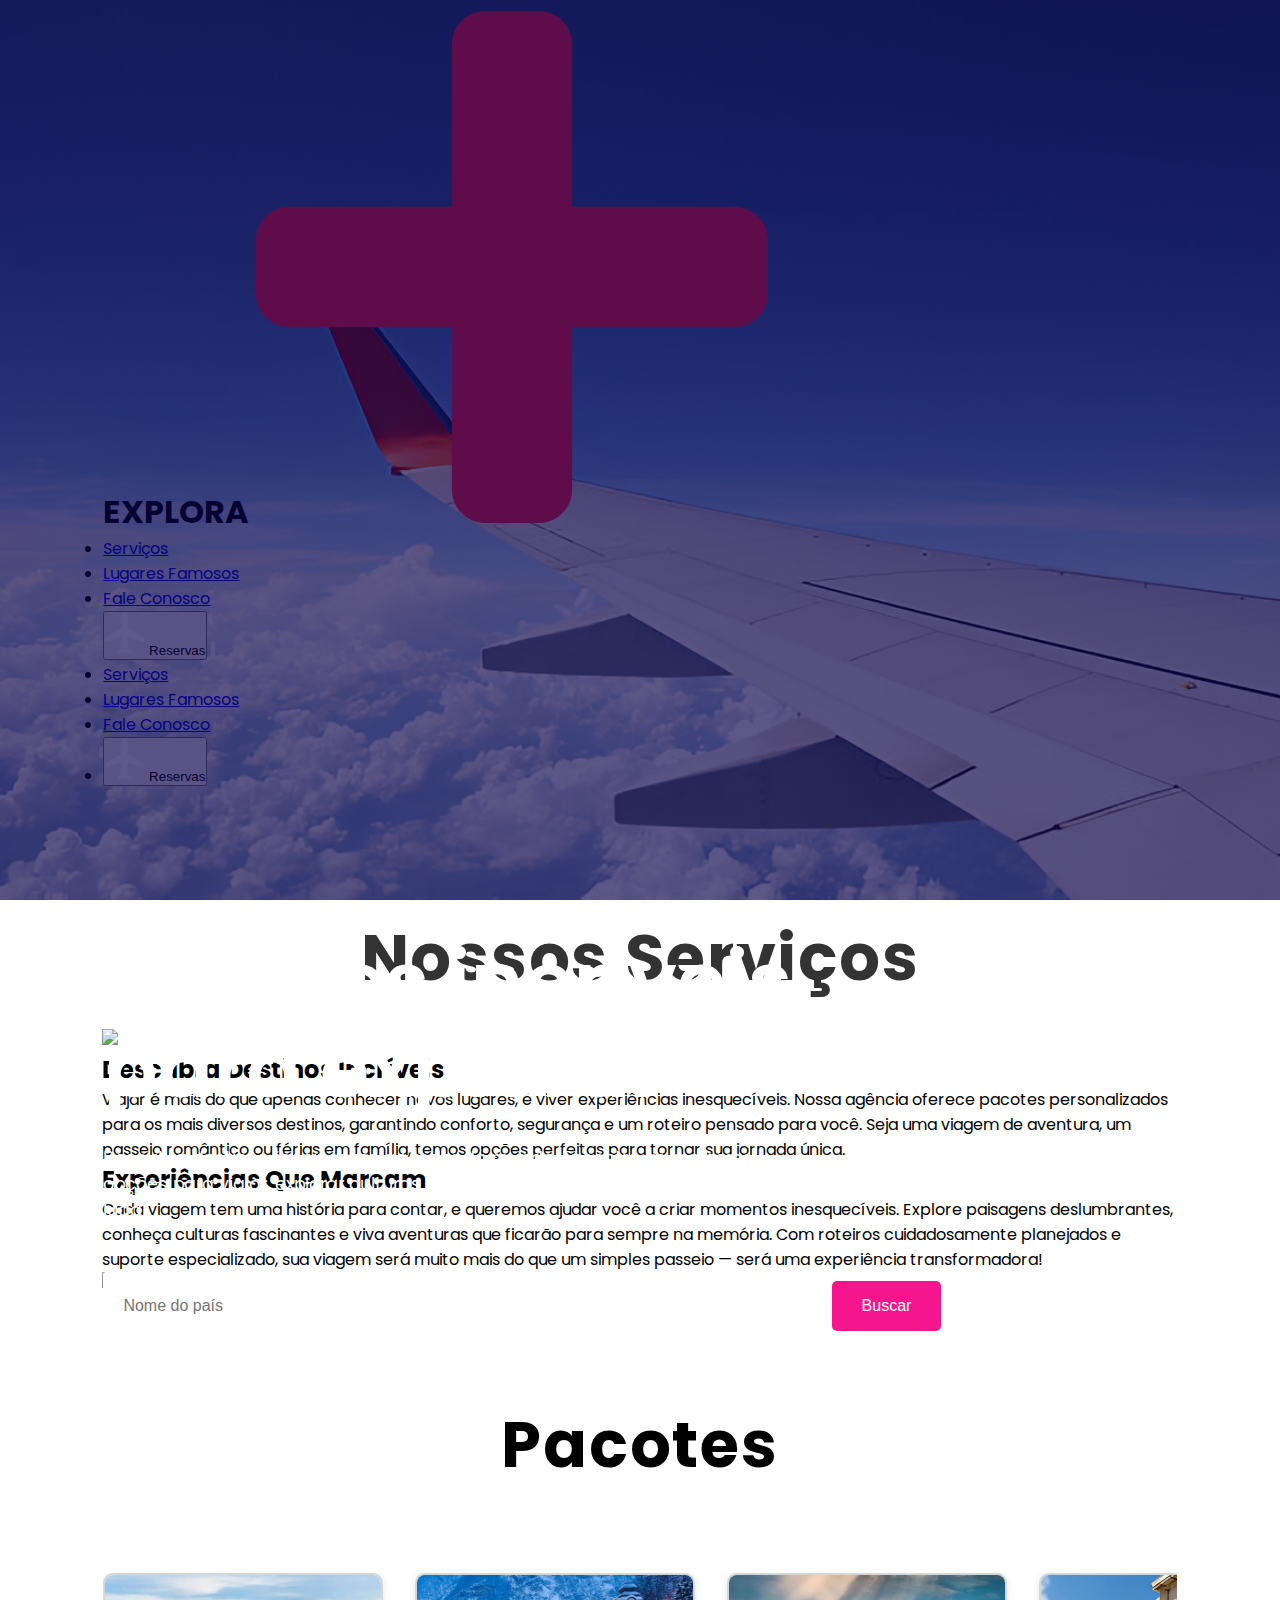
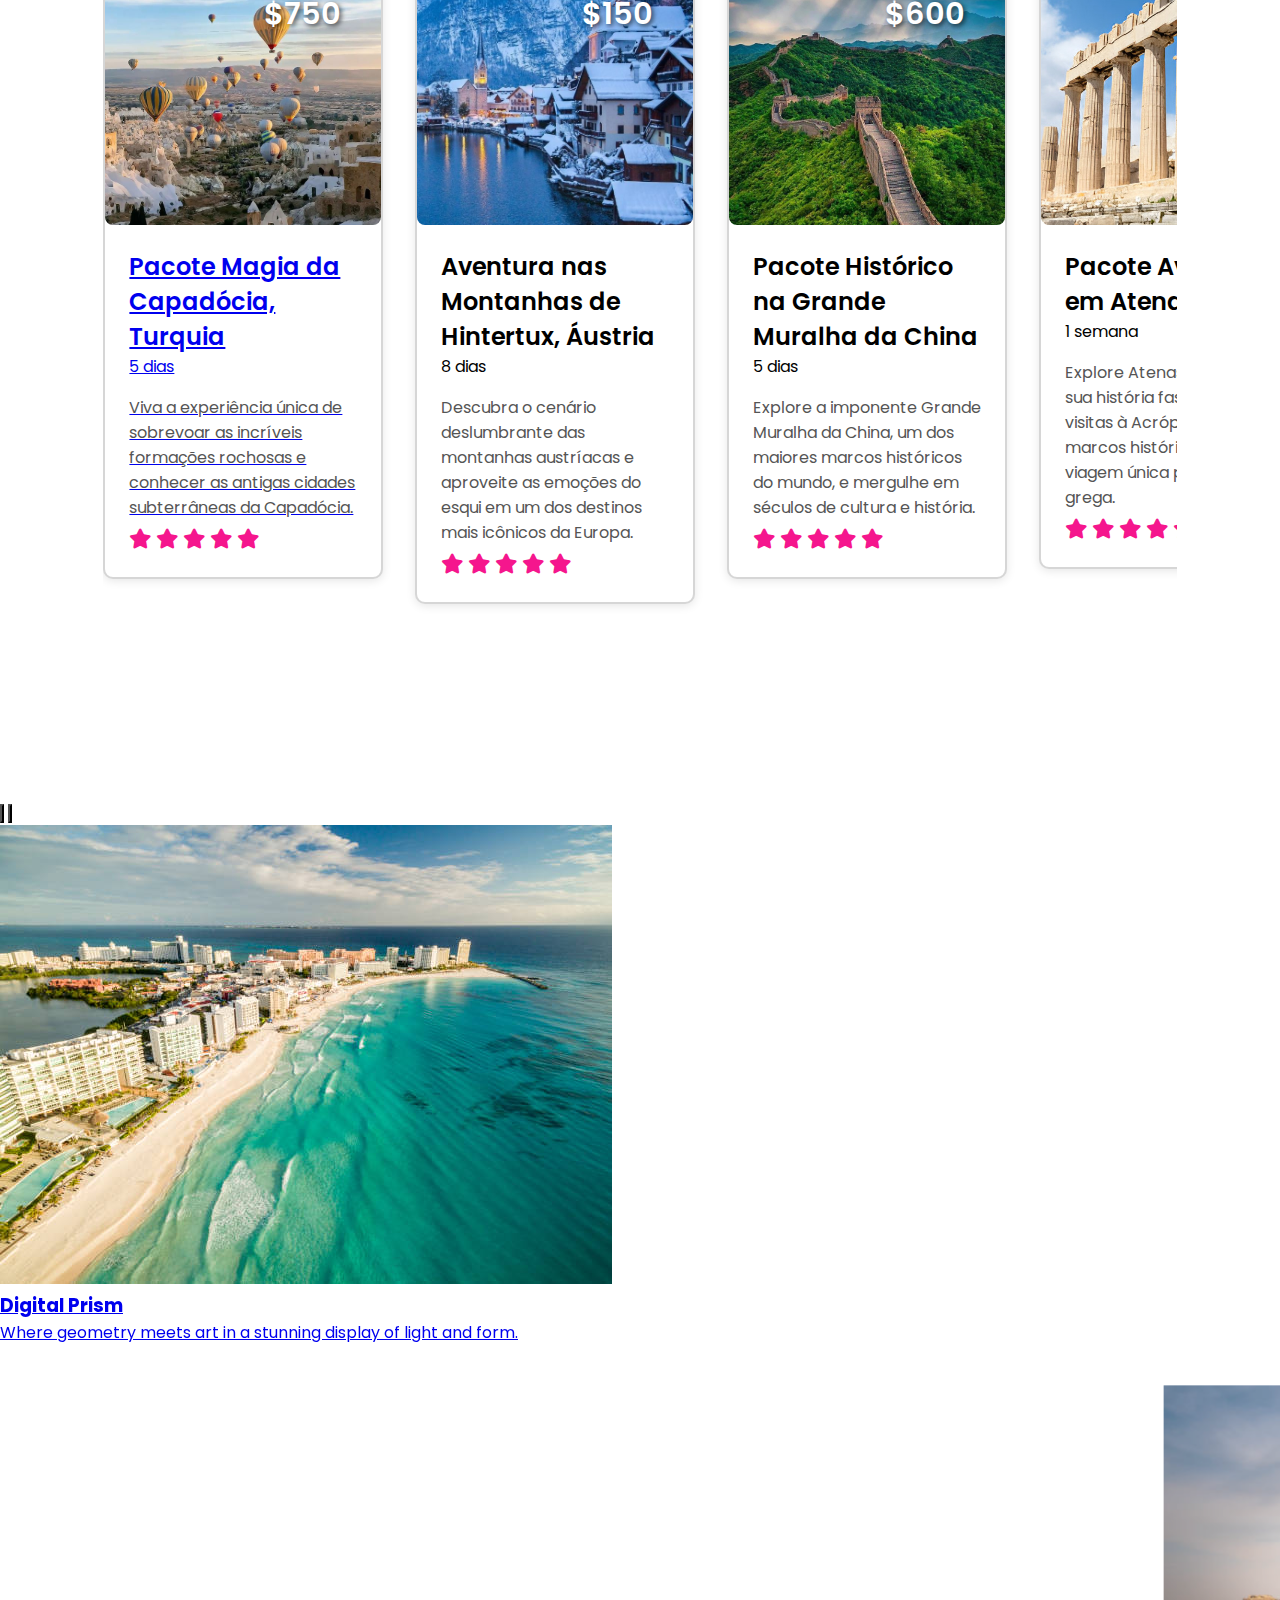
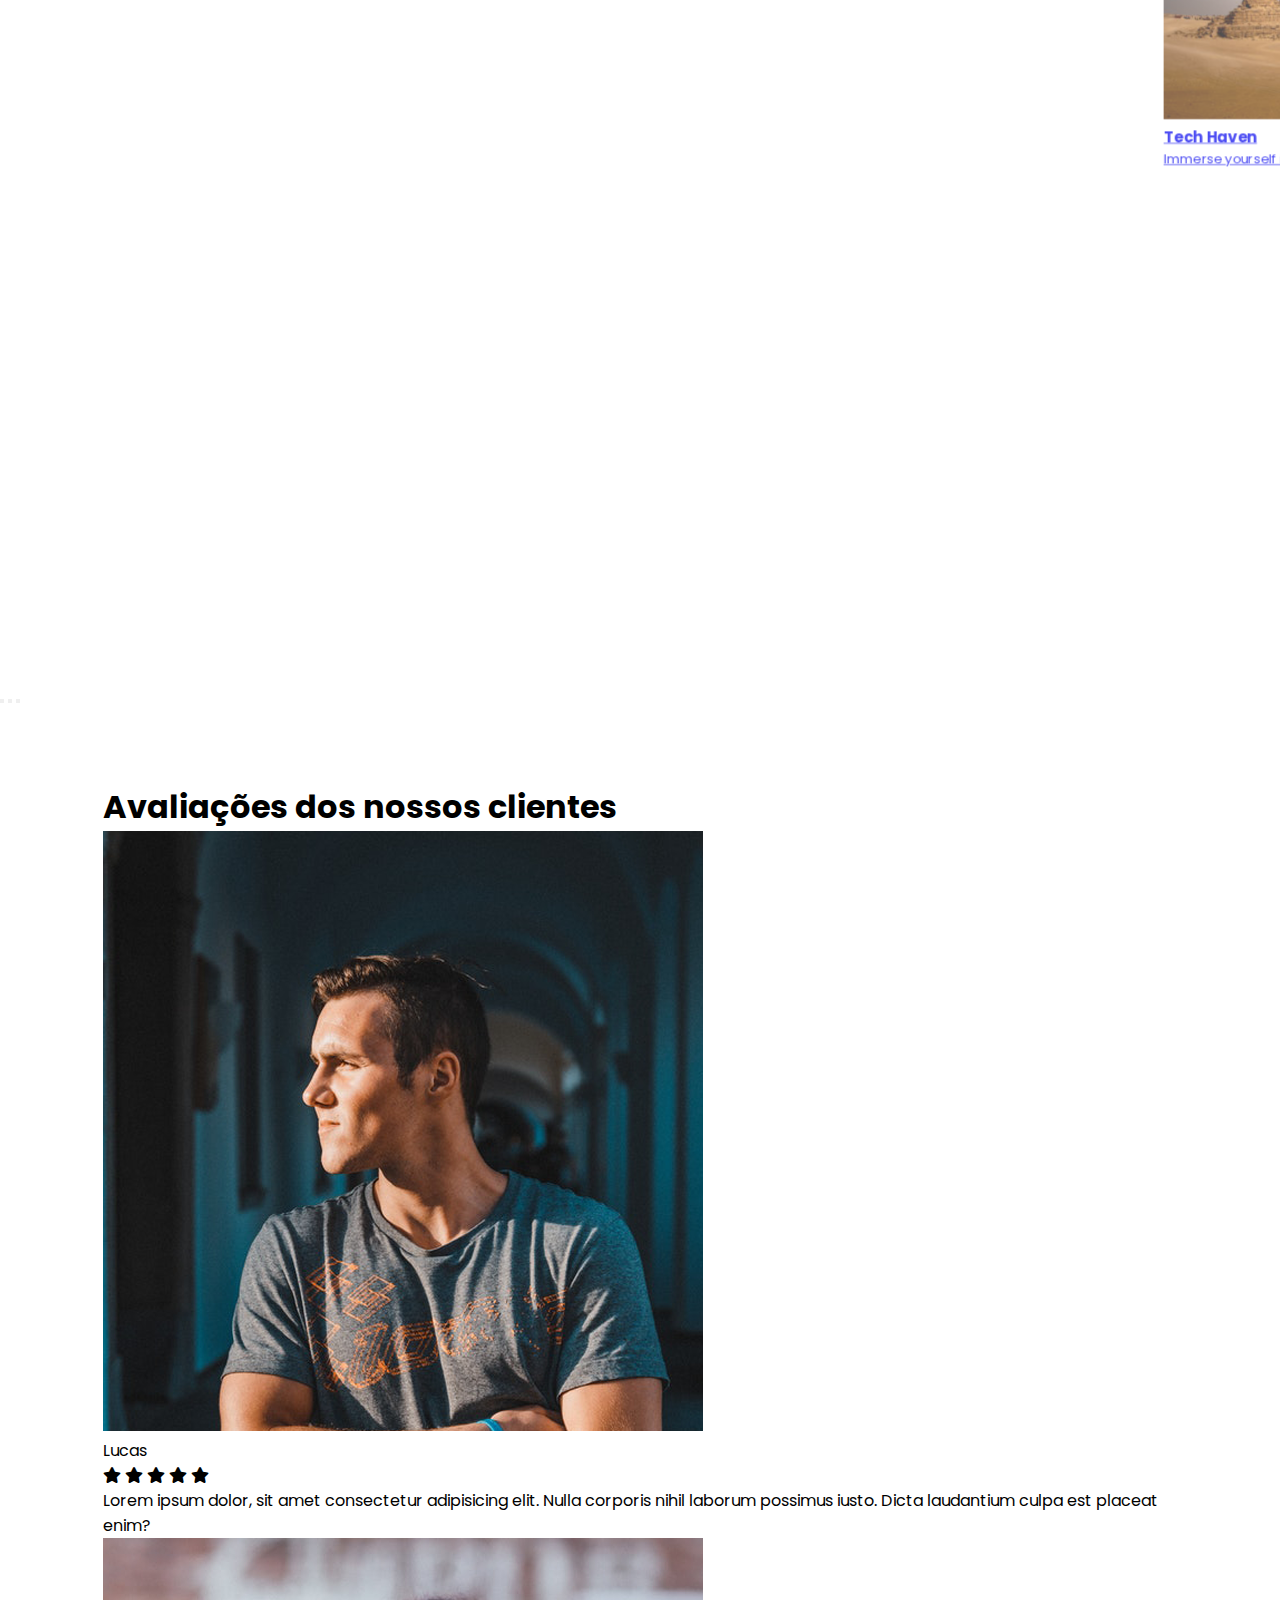
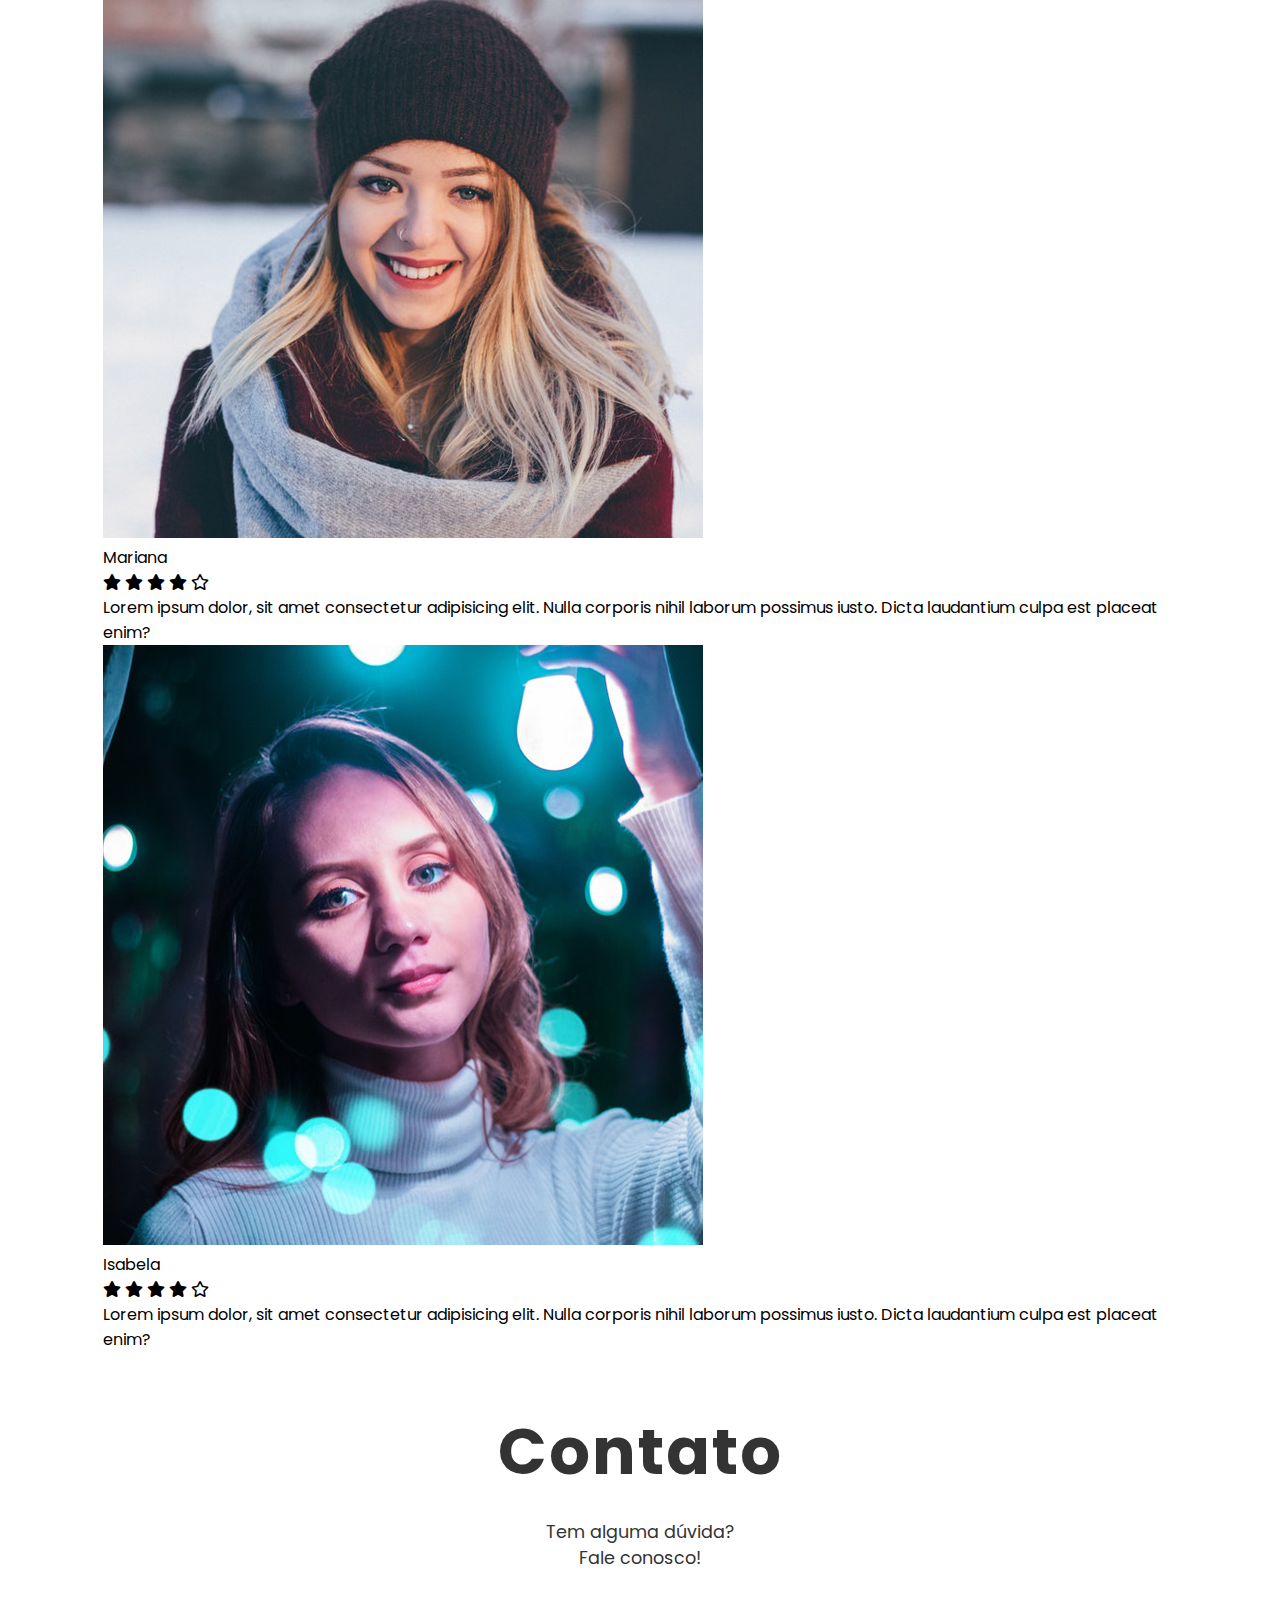
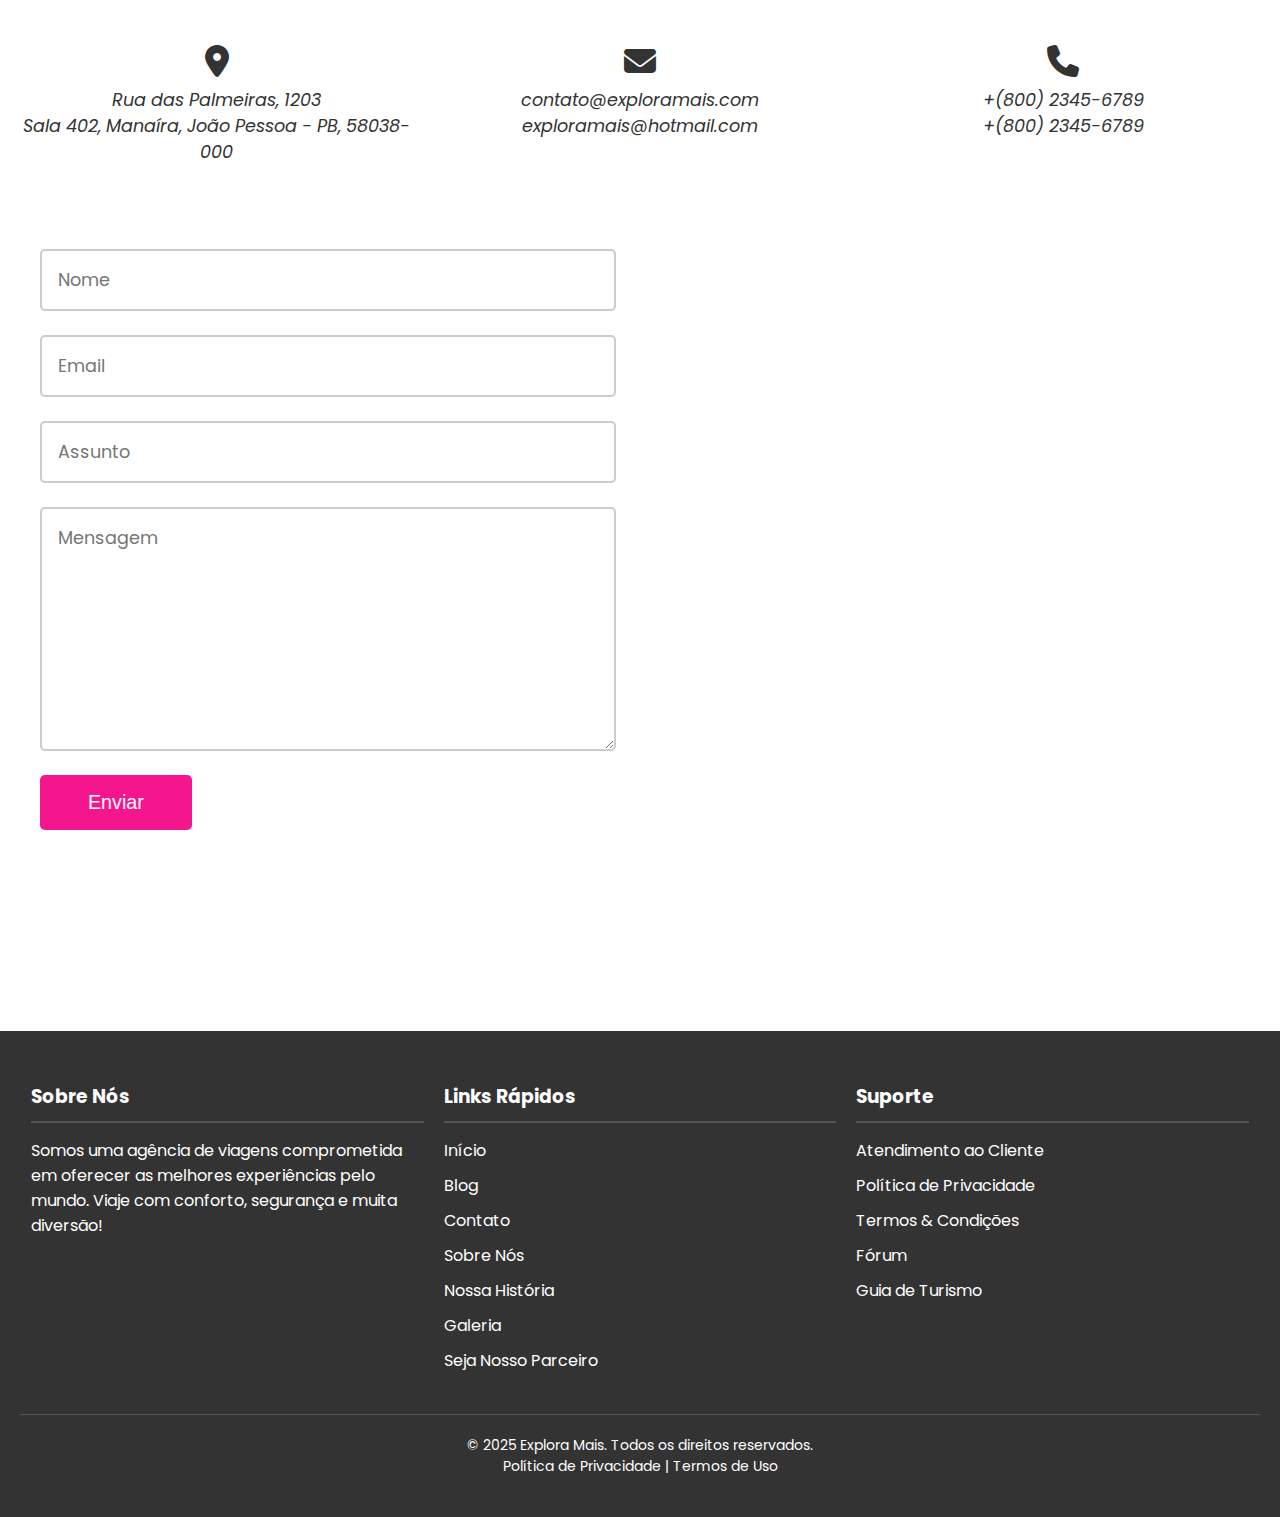
==== index.html @ 1af14305 "refactor carousel gradient overlays for improved visual consistency" ====
<!DOCTYPE html>
<html lang="en">

<head>
    <meta charset="UTF-8">
    <meta name="viewport" content="width=device-width, initial-scale=1.0">
    <title>Explora Mais - Transforme Sonhos em Viagens</title>
    <link rel="stylesheet" href="css/styles.css">
    <link rel="preconnect" href="https://fonts.googleapis.com">
    <link rel="preconnect" href="https://fonts.gstatic.com" crossorigin>
    <link href="https://fonts.googleapis.com/css2?family=Poppins:ital,wght@0,100;0,200;0,300;0,400;0,500;0,600;0,700;0,800;0,900;1,100;1,200;1,300;1,400;1,500;1,600;1,700;1,800;1,900&display=swap" rel="stylesheet">
    <link rel="stylesheet" href="https://cdnjs.cloudflare.com/ajax/libs/font-awesome/6.7.2/css/all.min.css" integrity="sha512-Evv84Mr4kqVGRNSgIGL/F/aIDqQb7xQ2vcrdIwxfjThSH8CSR7PBEakCr51Ck+w+/U6swU2Im1vVX0SVk9ABhg==" crossorigin="anonymous" referrerpolicy="no-referrer" />
    <!-- fiveicon -->
    <link rel="icon" type="image/png" href="img/fiveicon.png">

    <!-- tailwind -->
    <script src="https://cdn.tailwindcss.com"></script>
    <link rel="stylesheet" href="https://use.fontawesome.com/releases/v5.5.0/css/all.css">

</head>

<body class="font-[Poppins] bg-white">
    <header class="hero">
        <div class="container">
            <div class="hero__overlay"></div>
            <nav class="flex justify-between items-center py-6 px-4 md:px-8 relative z-50">
                <!-- Logo -->
                <h1 class="flex items-center gap-2.5 text-white text-xl sm:text-2xl md:text-3xl lg:text-[3rem] w-[180px] cursor-pointer font-poppins">
                    <span class="tracking-[0.2em]">EXPLORA</span>
                    <img src="img/add.png" alt="" class="h-[25px] sm:h-[28px] md:h-[30px]">
                </h1>




                <!-- Menu Desktop -->
                <ul class="hidden md:flex items-center pr-[60px] space-x-[40px]">
                    <li>
                        <a href="#services" class="text-gray-300 hover:text-white transition-colors relative nav-link">
                            Serviços
                        </a>
                    </li>
                    <li>
                        <a href="#places" class="text-gray-300 hover:text-white transition-colors relative nav-link">
                            Lugares Famosos
                        </a>
                    </li>
                    <li>
                        <a href="#contatos" class="text-gray-300 hover:text-white transition-colors relative nav-link">
                            Fale Conosco
                        </a>
                    </li>
                </ul>

                <!-- Botão Reserva Desktop -->
                <button class="hidden md:flex items-center bg-pink-600 text-white px-4 py-2 rounded hover:bg-pink-700 transition-colors">
                    <img src="img/icon.png" alt="" class="h-5 mr-2"> Reservas
                </button>

                <!-- Hamburger Menu Mobile -->
                <button id="menuBtn" class="md:hidden text-white">
                    <svg class="w-8 h-8" fill="none" stroke="currentColor" viewBox="0 0 24 24">
                        <path stroke-linecap="round" stroke-linejoin="round" stroke-width="2" d="M4 6h16M4 12h16M4 18h16" />
                    </svg>
                </button>

                <div id="mobileMenu" class="hidden absolute top-full left-0 w-full bg-gray-900/80 backdrop-blur-lg md:hidden">
                    <ul class="flex flex-col items-center py-8 space-y-8">
                        <li>
                            <a href="#services" class="text-gray-300 hover:text-white text-xl px-4 py-3 transition-colors">
                                Serviços
                            </a>
                        </li>
                        <li>
                            <a href="#places" class="text-gray-300 hover:text-white text-xl px-4 py-3 transition-colors">
                                Lugares Famosos
                            </a>
                        </li>
                        <li>
                            <a href="#contatos" class="text-gray-300 hover:text-white text-xl px-4 py-3 transition-colors">
                                Fale Conosco
                            </a>
                        </li>
                        <li>
                            <button class="flex items-center bg-pink-600 text-white px-6 py-3 rounded-lg hover:bg-pink-700 transition-colors">
                                <img src="img/icon.png" alt="" class="h-6 mr-3"> Reservas
                            </button>
                        </li>
                    </ul>
                </div>
            </nav>

            <style>
                .nav-link::after {
                    content: "";
                    position: absolute;
                    background-color: #f5168d;
                    height: 3px;
                    width: 0;
                    left: 0;
                    bottom: -10px;
                    transition: 0.4s ease-in-out;
                }

                .nav-link:hover::after {
                    width: 100%;
                }
            </style>


            <script>
                const menuBtn = document.getElementById('menuBtn');
                const mobileMenu = document.getElementById('mobileMenu');

                menuBtn.addEventListener('click', () => {
                    mobileMenu.classList.toggle('hidden');
                });

                // Fechar menu ao clicar fora
                document.addEventListener('click', (e) => {
                    if (!menuBtn.contains(e.target) && !mobileMenu.contains(e.target)) {
                        mobileMenu.classList.add('hidden');
                    }
                });

                // Fechar menu ao clicar em um link
                mobileMenu.querySelectorAll('a').forEach(link => {
                    link.addEventListener('click', () => {
                        mobileMenu.classList.add('hidden');
                    });
                });
            </script>
            <div class="hero__content">
                <h1>Lugares incríveis<br>para explorar</h1>
                <p>Descubra destinos fascinantes ao redor do mundo. Encontre as melhores opções para viajar, explorar culturas e aproveitar as maravilhas de cada lugar.</p>
                <form action="">
                    <input type="text" placeholder="Nome do país" class="input">
                    <button type="submit" class="btn">Buscar</button>
                </form>
            </div>
        </div>
        <style>
            .carousel-container {
                perspective: 1000px;
                touch-action: pan-y pinch-zoom;
            }

            .carousel-track {
                transform-style: preserve-3d;
                transition: transform 0.5s cubic-bezier(0.23, 1, 0.32, 1);
            }

            .carousel-item {
                backface-visibility: hidden;
                transition: all 0.5s cubic-bezier(0.23, 1, 0.32, 1);
            }

            .carousel-item.active {
                opacity: 1;
                transform: scale(1) translateZ(0);
            }

            @media (max-width: 640px) {
                .carousel-item.prev {
                    opacity: 0;
                    transform: scale(0.8) translateX(-50%) translateZ(-100px);
                }

                .carousel-item.next {
                    opacity: 0;
                    transform: scale(0.8) translateX(50%) translateZ(-100px);
                }
            }

            @media (min-width: 641px) {
                .carousel-item.prev {
                    opacity: 0.7;
                    transform: scale(0.9) translateX(-100%) translateZ(-100px);
                }

                .carousel-item.next {
                    opacity: 0.7;
                    transform: scale(0.9) translateX(100%) translateZ(-100px);
                }
            }

            .carousel-item.hidden {
                opacity: 0;
                transform: scale(0.8) translateZ(-200px);
            }

            .nav-button {
                transition: all 0.3s;
                background: rgba(255, 255, 255, 0.1);
                backdrop-filter: blur(8px);
                -webkit-backdrop-filter: blur(8px);
            }

            @media (hover: hover) {
                .nav-button:hover {
                    background: rgba(255, 255, 255, 0.2);
                    transform: scale(1.1);
                }
            }

            .nav-button:active {
                transform: scale(0.95);
            }

            .progress-bar {
                transition: width 0.5s cubic-bezier(0.23, 1, 0.32, 1);
            }
        </style>
    </header>

    <main class="bg-white">

        <section class="w-full mx-auto py-10 bg-white">
            <!-- Title -->
            <h2 class="services__title" id="#services">Nossos Serviços</h2>

            <div class="w-full h-full flex flex-col items-center md:py-4 py-10">
                <!-- Col - 2 -->
                <div class="xl:w-[80%] sm:w-[85%] w-[90%] mx-auto flex md:flex-row flex-col lg:gap-4 gap-2 justify-center lg:items-stretch md:items-center mt-4">
                    <!--  -->
                    <img class="md:w-[50%] w-full md:rounded-t-lg rounded-sm" src="https://plus.unsplash.com/premium_photo-1669748157617-a3a83cc8ea23?q=80&w=1470&auto=format&fit=crop&ixlib=rb-4.0.3&ixid=M3wxMjA3fDB8MHxwaG90by1wYWdlfHx8fGVufDB8fHx8fA%3D%3D" />

                    <div class="md:w-[50%] w-full md:p-4 p-0 rounded-md">
                        <h2 class="text-3xl font-semibold">Descubra Destinos Incríveis</h2>
                        <p class="text-md mt-4">Viajar é mais do que apenas conhecer novos lugares, é viver experiências inesquecíveis. Nossa agência oferece pacotes personalizados para os mais diversos destinos, garantindo conforto, segurança e um roteiro pensado para você. Seja uma viagem de aventura, um passeio romântico ou férias em família, temos opções perfeitas para tornar sua jornada única.
                        </p>
                    </div>

                </div>
                <!-- Col - 3 -->
                <div class="xl:w-[80%] sm:w-[85%] w-[90%] mx-auto flex md:flex-row flex-col flex-col-reverse lg:gap-4 gap-2 justify-center lg:items-stretch md:items-center mt-6">
                    <!--  -->
                    <div class="md:w-[50%] w-full md:p-4 p-0 rounded-md">
                        <h2 class="text-3xl font-semibold">Experiências Que Marcam</h2>

                        <p class="text-md mt-4">Cada viagem tem uma história para contar, e queremos ajudar você a criar momentos inesquecíveis. Explore paisagens deslumbrantes, conheça culturas fascinantes e viva aventuras que ficarão para sempre na memória. Com roteiros cuidadosamente planejados e suporte especializado, sua viagem será muito mais do que um simples passeio — será uma experiência transformadora!
                        </p>
                    </div>
                    <!--  -->
                    <img class="md:w-[50%] w-full md:rounded-t-lg rounded-sm" src="https://plus.unsplash.com/premium_photo-1681487902448-c493bb5fc77c?q=80&w=1470&auto=format&fit=crop&ixlib=rb-4.0.3&ixid=M3wxMjA3fDB8MHxwaG90by1wYWdlfHx8fGVufDB8fHx8fA%3D%3D" alt="plane image" />

                </div>
            </div>
        </section>

        <!-- Photo by '@candjstudios' & '@framesforyourheart' on Unsplash -->

        <section class="packages bg-white">
            <h2>Pacotes</h2>
            <div class="container">
                <div class="packages__content">
                    <!--  -->

                    <a href="pages/pack01.html">
                        <div class="box">
                            <div class="packages__thumbnail">
                                <img src="img/package/Turquia_.jpg" alt="Pacote para Malmö, Suécia">
                                <h3 class="packages__price">$750</h3>
                            </div>
                            <div class="packages__details">
                                <div class="packages__location">
                                    <h4>Pacote Magia da Capadócia, Turquia </h4>
                                    <p>5 dias</p>
                                </div>
                                <p class="packages__description">Viva a experiência única de sobrevoar as incríveis formações rochosas e conhecer as antigas cidades subterrâneas da Capadócia.</p>
                                <div class="packages__rating">
                                    <a href="#"><i class="fa-solid fa-star"></i></a>
                                    <a href="#"><i class="fa-solid fa-star"></i></a>
                                    <a href="#"><i class="fa-solid fa-star"></i></a>
                                    <a href="#"><i class="fa-solid fa-star"></i></a>
                                    <a href="#"><i class="fa-solid fa-star"></i></a>
                                </div>
                            </div>
                        </div>
                    </a>
                    <!-- <a href="#" class="block">
                        <div class="box">
                            <div class="packages__thumbnail">
                                <img src="img/package/Amsterdam_.jpg" alt="Pacote para Malmö, Suécia">
                                <h3 class="packages__price">$450</h3>
                            </div>
                            <div class="packages__details">
                                <div class="packages__location">
                                    <h4>Pacote Encantos de Amsterdã</h4>
                                    <p>14 dias</p>
                                </div>
                                <p class="packages__description">Explore a charmosa cidade de Amsterdã, com seus canais históricos e museus renomados. Uma experiência única e cultural.</p>
                                <div class="packages__rating">
                                    <i class="fa-solid fa-star"></i>
                                    <i class="fa-solid fa-star"></i>
                                    <i class="fa-solid fa-star"></i>
                                    <i class="fa-solid fa-star"></i>
                                    <i class="fa-solid fa-star"></i>
                                </div>
                            </div>
                        </div>
                    </a> -->
                    <div class="box">
                        <div class="packages__thumbnail">
                            <img src="img/package/Austria.jpg" alt="Pacote para Malmö, Suécia">
                            <h3 class="packages__price">$150</h3>
                        </div>
                        <div class="packages__details">
                            <div class="packages__location">
                                <h4>Aventura nas Montanhas de Hintertux, Áustria</h4>
                                <p>8 dias</p>
                            </div>
                            <p class="packages__description">Descubra o cenário deslumbrante das montanhas austríacas e aproveite as emoções do esqui em um dos destinos mais icônicos da Europa.</p>
                            <div class="packages__rating">
                                <a href="#"><i class="fa-solid fa-star"></i></a>
                                <a href="#"><i class="fa-solid fa-star"></i></a>
                                <a href="#"><i class="fa-solid fa-star"></i></a>
                                <a href="#"><i class="fa-solid fa-star"></i></a>
                                <a href="#"><i class="fa-solid fa-star"></i></a>
                            </div>
                        </div>
                    </div>
                    <div class="box">
                        <div class="packages__thumbnail">
                            <img src="img/package/China muralha.jpg" alt="Pacote para Malmö, Suécia">
                            <h3 class="packages__price">$600</h3>
                        </div>
                        <div class="packages__details">
                            <div class="packages__location">
                                <h4>Pacote Histórico na Grande Muralha da China
                                </h4>
                                <p>5 dias</p>
                            </div>
                            <p class="packages__description">Explore a imponente Grande Muralha da China, um dos maiores marcos históricos do mundo, e mergulhe em séculos de cultura e história.</p>
                            <div class="packages__rating">
                                <a href="#"><i class="fa-solid fa-star"></i></a>
                                <a href="#"><i class="fa-solid fa-star"></i></a>
                                <a href="#"><i class="fa-solid fa-star"></i></a>
                                <a href="#"><i class="fa-solid fa-star"></i></a>
                                <a href="#"><i class="fa-solid fa-star"></i></a>
                            </div>
                        </div>
                    </div>
                    <div class="box">
                        <div class="packages__thumbnail">
                            <img src="img/pack01.jpg" alt="Pacote para Atenas, Grécia">
                            <h3 class="packages__price">$499</h3>
                        </div>
                        <div class="packages__details">
                            <div class="packages__location">
                                <h4>Pacote Aventura em Atenas, Grécia</h4>
                                <p>1 semana</p>
                            </div>
                            <p class="packages__description">Explore Atenas e descubra sua história fascinante, com visitas à Acrópole e outros marcos históricos. Uma viagem única pela cultura grega.</p>
                            <div class="packages__rating">
                                <a href="#"><i class="fa-solid fa-star"></i></a>
                                <a href="#"><i class="fa-solid fa-star"></i></a>
                                <a href="#"><i class="fa-solid fa-star"></i></a>
                                <a href="#"><i class="fa-solid fa-star"></i></a>
                                <a href="#"><i class="fa-solid fa-star"></i></a>
                            </div>
                        </div>
                    </div>

                    <div class="box">
                        <div class="packages__thumbnail">
                            <img src="img/pack02.jpg" alt="Pacote para Paris, França">
                            <h3 class="packages__price">$399</h3>
                        </div>
                        <div class="packages__details">
                            <div class="packages__location">
                                <h4>Aventura nas Cataratas do Iguaçu</h4>
                                <p>3h - 4h</p>
                            </div>
                            <p class="packages__description">Conheça as deslumbrantes Cataratas do Iguaçu, uma das maravilhas naturais do mundo. Aprecie a grandiosidade das quedas d'água em um passeio inesquecível. </p>
                            <div class="packages__rating">
                                <a href="#"><i class="fa-solid fa-star"></i></a>
                                <a href="#"><i class="fa-solid fa-star"></i></a>
                                <a href="#"><i class="fa-solid fa-star"></i></a>
                                <a href="#"><i class="fa-solid fa-star"></i></a>
                                <a href="#"><i class="fa-solid fa-star"></i></a>
                            </div>
                        </div>
                    </div>

                    <div class="box">
                        <div class="packages__thumbnail">
                            <img src="img/pack03.jpg" alt="Pacote para Reykjavík, Islândia">
                            <h3 class="packages__price">$549</h3>
                        </div>
                        <div class="packages__details">
                            <div class="packages__location">
                                <h4>Reykjavík, Islândia</h4>
                                <p>3 dias</p>
                            </div>
                            <p class="packages__description">Explore a capital islandesa e seus incríveis fenômenos naturais, como gêiseres e cachoeiras, em uma experiência inesquecível.</p>
                            <div class="packages__rating">
                                <a href="#"><i class="fa-solid fa-star"></i></a>
                                <a href="#"><i class="fa-solid fa-star"></i></a>
                                <a href="#"><i class="fa-solid fa-star"></i></a>
                                <a href="#"><i class="fa-solid fa-star"></i></a>
                                <a href="#"><i class="fa-solid fa-star"></i></a>
                            </div>
                        </div>
                    </div>

                    <div class="box">
                        <div class="packages__thumbnail">
                            <img src="img/pack04.jpg" alt="Pacote para Malmö, Suécia">
                            <h3 class="packages__price">$450</h3>
                        </div>
                        <div class="packages__details">
                            <div class="packages__location">
                                <h4>Descubra Malmö, Suécia</h4>
                                <p>5 dias</p>
                            </div>
                            <p class="packages__description">Conheça a charmosa Malmö, com suas ruas históricas, belos parques e a famosa Turning Torso. Uma viagem perfeita para relaxar e explorar.</p>
                            <div class="packages__rating">
                                <a href="#"><i class="fa-solid fa-star"></i></a>
                                <a href="#"><i class="fa-solid fa-star"></i></a>
                                <a href="#"><i class="fa-solid fa-star"></i></a>
                                <a href="#"><i class="fa-solid fa-star"></i></a>
                                <a href="#"><i class="fa-solid fa-star"></i></a>
                            </div>
                        </div>
                    </div>

                    <div class="box">
                        <div class="packages__thumbnail">
                            <img src="img/package/Tokyo.jpg" alt="Pacote para Malmö, Suécia">
                            <h3 class="packages__price">$450</h3>
                        </div>
                        <div class="packages__details">
                            <div class="packages__location">
                                <h4>Aventura Urbana em Tóquio, Japão</h4>
                                <p>5 dias</p>
                            </div>
                            <p class="packages__description">Mergulhe no coração pulsante de Tóquio, onde a tecnologia, cultura e gastronomia se unem para criar uma experiência inesquecível.</p>
                            <div class="packages__rating">
                                <a href="#"><i class="fa-solid fa-star"></i></a>
                                <a href="#"><i class="fa-solid fa-star"></i></a>
                                <a href="#"><i class="fa-solid fa-star"></i></a>
                                <a href="#"><i class="fa-solid fa-star"></i></a>
                                <a href="#"><i class="fa-solid fa-star"></i></a>
                            </div>
                        </div>
                    </div>

                </div>
            </div>

        </section>

        <div class="places__bg">
            <div class="fixed inset-0 -z-10">
                <div class="absolute top-1/4 left-1/4 w-48 h-48 sm:w-96 sm:h-96 bg-violet-500/10 rounded-full filter blur-3xl"></div>
                <div class="absolute bottom-1/4 right-1/4 w-48 h-48 sm:w-96 sm:h-96 bg-fuchsia-500/10 rounded-full filter blur-3xl"></div>
            </div>

            <!-- Main container -->
            <div class="w-full max-w-6xl mx-auto">
                <!-- Carousel container -->
                <div class="carousel-container relative">

                    <!-- Navigation buttons -->
                    <button class="nav-button absolute left-2 sm:left-4 top-1/2 -translate-y-1/2 w-10 h-10 sm:w-12 sm:h-12 rounded-full flex items-center justify-center z-20 text-white touch-manipulation" onclick="prevSlide()" title="Previous slide">
                        <svg class="w-5 h-5 sm:w-6 sm:h-6" fill="none" stroke="currentColor" viewBox="0 0 24 24">
                            <path stroke-linecap="round" stroke-linejoin="round" stroke-width="2" d="M15 19l-7-7 7-7"></path>
                        </svg>
                    </button>

                    <button class="nav-button absolute right-2 sm:right-4 top-1/2 -translate-y-1/2 w-10 h-10 sm:w-12 sm:h-12 rounded-full flex items-center justify-center z-20 text-white touch-manipulation" onclick="nextSlide()" title="Next slide">
                        <svg class="w-5 h-5 sm:w-6 sm:h-6" fill="none" stroke="currentColor" viewBox="0 0 24 24">
                            <path stroke-linecap="round" stroke-linejoin="round" stroke-width="2" d="M9 5l7 7-7 7"></path>
                        </svg>
                    </button>

                    <!-- Carousel track -->
                    <div class="carousel-track relative h-[400px] sm:h-[500px] md:h-[600px] overflow-hidden">
                        <div class="carousel-item active absolute top-0 left-0 w-full h-full">
                            <div class="w-full h-full p-4 sm:p-8">
                                <a href="#" class="block w-full h-full">
                                    <div class="w-full h-full rounded-xl sm:rounded-2xl overflow-hidden relative group">
                                        <img src="img/place01.jpg" alt="Geometric art installation" class="absolute inset-0 w-full h-full object-cover transition-transform duration-500 group-hover:scale-110" />
                                        <!-- Gradiente aplicado na overlay -->
                                        <div class="absolute inset-0 absolute inset-0 bg-gradient-to-b from-transparent via-black/20 to-black/40"></div>
                                        <div class="absolute inset-x-0 bottom-0 p-4 sm:p-8">
                                            <h3 class="text-white text-xl sm:text-2xl md:text-3xl font-bold mb-2 sm:mb-3">Digital Prism</h3>
                                            <p class="text-gray-200 text-sm sm:text-base md:text-lg max-w-2xl">Where geometry meets art in a stunning display of light and form.</p>
                                        </div>
                                    </div>
                                </a>
                            </div>
                        </div>

                        <!-- Item 2 - Gradiente corrigido -->
                        <div class="carousel-item next absolute top-0 left-0 w-full h-full">
                            <div class="w-full h-full p-4 sm:p-8">
                                <a href="#" class="block w-full h-full">
                                    <div class="w-full h-full rounded-xl sm:rounded-2xl overflow-hidden relative group">
                                        <img src="img/place02.jpg" alt="Futuristic tech setup" class="absolute inset-0 w-full h-full object-cover transition-transform duration-500 group-hover:scale-110" />
                                        <!-- Gradiente aplicado na overlay -->
                                        <div class="absolute inset-0 absolute inset-0 bg-gradient-to-b from-transparent via-black/20 to-black/40"></div>
                                        <div class="absolute inset-x-0 bottom-0 p-4 sm:p-8">
                                            <h3 class="text-white text-xl sm:text-2xl md:text-3xl font-bold mb-2 sm:mb-3">Tech Haven</h3>
                                            <p class="text-gray-200 text-sm sm:text-base md:text-lg max-w-2xl">Immerse yourself in the cutting edge of technology and innovation.</p>
                                        </div>
                                    </div>
                                </a>
                            </div>
                        </div>

                        <!-- Item 3 - Gradiente adicionado -->
                        <div class="carousel-item hidden absolute top-0 left-0 w-full h-full">
                            <div class="w-full h-full p-4 sm:p-8">
                                <a href="#" class="block w-full h-full">
                                    <div class="w-full h-full rounded-xl sm:rounded-2xl overflow-hidden relative group">
                                        <img src="img/place03.jpg" alt="Abstract digital art" class="absolute inset-0 w-full h-full object-cover transition-transform duration-500 group-hover:scale-110" />
                                        <!-- Gradiente aplicado na overlay -->
                                        <div class="absolute inset-0 absolute inset-0 bg-gradient-to-b from-transparent via-black/20 to-black/40"></div>
                                        <div class="absolute inset-x-0 bottom-0 p-4 sm:p-8">
                                            <h3 class="text-white text-xl sm:text-2xl md:text-3xl font-bold mb-2 sm:mb-3">Neural Dreams</h3>
                                            <p class="text-gray-200 text-sm sm:text-base md:text-lg max-w-2xl">AI-generated masterpieces that blur the line between human and machine creativity.</p>
                                        </div>
                                    </div>
                                </a>
                            </div>
                        </div>
                    </div>

                    <!-- Indicators -->
                    <div class="absolute bottom-2 sm:bottom-4 left-1/2 -translate-x-1/2 flex gap-1 sm:gap-2 z-20">
                        <button class="w-8 sm:w-12 h-1 sm:h-1.5 rounded-full bg-white/40 hover:bg-white/60 transition-colors" title="Go to slide 1"></button>
                        <button class="w-8 sm:w-12 h-1 sm:h-1.5 rounded-full bg-white/20 hover:bg-white/60 transition-colors" title="Go to slide 2"></button>
                        <button class="w-8 sm:w-12 h-1 sm:h-1.5 rounded-full bg-white/20 hover:bg-white/60 transition-colors" title="Go to slide 3"></button>
                    </div>
                </div>
            </div>

            <script>
                let currentSlide = 0;
                const slides = document.querySelectorAll('.carousel-item');
                const indicators = document.querySelectorAll('.bottom-2 button, .bottom-4 button');
                const progressBar = document.querySelector('.progress-bar');
                let autoAdvanceTimer;
                let touchStartX = 0;
                let touchEndX = 0;
                const carousel = document.querySelector('.carousel-track');

                // Add touch events for swipe
                carousel.addEventListener('touchstart', e => {
                    touchStartX = e.changedTouches[0].screenX;
                }, { passive: true });

                carousel.addEventListener('touchend', e => {
                    touchEndX = e.changedTouches[0].screenX;
                    handleSwipe();
                }, { passive: true });

                function handleSwipe() {
                    const swipeThreshold = 50;
                    const diff = touchStartX - touchEndX;

                    if (Math.abs(diff) > swipeThreshold) {
                        if (diff > 0) {
                            nextSlide();
                        } else {
                            prevSlide();
                        }
                    }
                }

                function updateSlides() {
                    slides.forEach((slide, index) => {
                        slide.className = 'carousel-item absolute top-0 left-0 w-full h-full';
                        if (index === currentSlide) {
                            slide.classList.add('active');
                        } else if (index === (currentSlide + 1) % slides.length) {
                            slide.classList.add('next');
                        } else if (index === (currentSlide - 1 + slides.length) % slides.length) {
                            slide.classList.add('prev');
                        } else {
                            slide.classList.add('hidden');
                        }
                    });

                    // Update indicators
                    indicators.forEach((indicator, index) => {
                        indicator.className = `w-8 sm:w-12 h-1 sm:h-1.5 rounded-full transition-colors ${index === currentSlide ? 'bg-white/40' : 'bg-white/20'
                            } hover:bg-white/60`;
                    });

                    // Update progress bar
                    progressBar.style.width = `${((currentSlide + 1) / slides.length) * 100}%`;
                }

                function resetAutoAdvance() {
                    clearInterval(autoAdvanceTimer);
                    autoAdvanceTimer = setInterval(nextSlide, 5000);
                }

                function nextSlide() {
                    currentSlide = (currentSlide + 1) % slides.length;
                    updateSlides();
                    resetAutoAdvance();
                }

                function prevSlide() {
                    currentSlide = (currentSlide - 1 + slides.length) % slides.length;
                    updateSlides();
                    resetAutoAdvance();
                }

                // Add click handlers to indicators
                indicators.forEach((indicator, index) => {
                    indicator.addEventListener('click', () => {
                        currentSlide = index;
                        updateSlides();
                        resetAutoAdvance();
                    });
                });

                // Initialize auto advance
                resetAutoAdvance();

                // Initialize slides
                updateSlides();
            </script>

        </div>
        <!-- TESTIMONINAL REVIEWS -->
        <!-- com tailwind -->
        <section class="py-20 bg-gray-100 text-[#434343]">
            <div class="container">
                <div class="max-w-6xl mx-auto px-5">
                    <h1 class="text-6xl text-center">Avaliações dos nossos clientes</h1>
                    <div class="w-40 h-[5px] mx-auto my-6"></div>
                    <div class="flex flex-wrap justify-center">
                        <!-- Coluna 1 -->
                        <div class="w-full md:w-4/5 lg:w-1/3 p-4">
                            <div class="bg-white p-8">
                                <img src="img/p1.png" class="w-[100px] h-[100px] rounded-full mx-auto" alt="">
                                <div class="text-xl uppercase my-5">Lucas</div>
                                <div class="text-[#FFD700] mb-5">
                                    <i class="fas fa-star"></i>
                                    <i class="fas fa-star"></i>
                                    <i class="fas fa-star"></i>
                                    <i class="fas fa-star"></i>
                                    <i class="fas fa-star"></i>
                                </div>
                                <p class="text-gray-600">
                                    Lorem ipsum dolor, sit amet consectetur adipisicing elit. Nulla corporis nihil laborum possimus iusto. Dicta laudantium culpa est placeat enim?
                                </p>
                            </div>
                        </div>
                        <!-- Coluna 2 -->
                        <div class="w-full md:w-4/5 lg:w-1/3 p-4">
                            <div class="bg-white p-8">
                                <img src="img/p2.png" class="w-[100px] h-[100px] rounded-full mx-auto" alt="">
                                <div class="text-xl uppercase my-5">Mariana</div>
                                <div class="text-[#FFD700] mb-5">
                                    <i class="fas fa-star"></i>
                                    <i class="fas fa-star"></i>
                                    <i class="fas fa-star"></i>
                                    <i class="fas fa-star"></i>
                                    <i class="far fa-star"></i>
                                </div>
                                <p class="text-gray-600">
                                    Lorem ipsum dolor, sit amet consectetur adipisicing elit. Nulla corporis nihil laborum possimus iusto. Dicta laudantium culpa est placeat enim?
                                </p>
                            </div>
                        </div>
                        <!-- Coluna 3 -->
                        <div class="w-full md:w-4/5 lg:w-1/3 p-4">
                            <div class="bg-white p-8">
                                <img src="img/p3.png" class="w-[100px] h-[100px] rounded-full mx-auto" alt="">
                                <div class="text-xl uppercase my-5">Isabela</div>
                                <div class="text-[#FFD700] mb-5">
                                    <i class="fas fa-star"></i>
                                    <i class="fas fa-star"></i>
                                    <i class="fas fa-star"></i>
                                    <i class="fas fa-star"></i>
                                    <i class="far fa-star"></i>
                                </div>
                                <p class="text-gray-600">
                                    Lorem ipsum dolor, sit amet consectetur adipisicing elit. Nulla corporis nihil laborum possimus iusto. Dicta laudantium culpa est placeat enim?
                                </p>
                            </div>
                        </div>
                    </div>
                </div>
            </div>
        </section>

        <section class="contact">
            <div class="container">
                <h2>Contato</h2>
                <p>Tem alguma dúvida?<br> Fale conosco!
                </p>
                <address class="contact__info" id="contatos">
                    <div>
                        <i class="fa-solid fa-location-dot"></i>
                        <p>Rua das Palmeiras, 1203 <br> Sala 402, Manaíra, João Pessoa - PB, 58038-000</p>
                    </div>
                    <div>
                        <i class="fa-solid fa-envelope"></i>
                        <p>
                            <a href="mailto:contato@exploramais.com">contato@exploramais.com</a><br>
                            <a href="mailto:suporte.exploramais@hotmail.com">exploramais@hotmail.com</a>
                        </p>
                    </div>
                    <div>
                        <i class="fa-solid fa-phone"></i>
                        <p>
                            <a href="tel:+80023456789">+(800) 2345-6789</a><br>
                            <a href="tel:+80023456789">+(800) 2345-6789</a>
                        </p>
                    </div>
                </address>
                <div class="contact__form-map">
                    <form action="#" method="POST" id="contactForm">
                        <input type="text" id="name" name="name" class="input" placeholder="Nome" required minlength="3">
                        <input type="email" id="email" name="email" class="input" placeholder="Email" required>
                        <input type="text" id="subject" name="subject" class="input" placeholder="Assunto" required minlength="5">
                        <textarea id="message" name="message" class="input" cols="20" rows="8" placeholder="Mensagem" required minlength="10"></textarea>
                        <button type="submit" class="btn">Enviar</button>
                    </form>

                    <script>
                        document.getElementById("contactForm").addEventListener("submit", function (event) {
                            event.preventDefault(); // Impede o envio real do formulário
                            alert("Formulário enviado com sucesso! Entraremos em contato em breve.");
                        });
                    </script>


                    <iframe src="https://www.google.com/maps/embed?pb=!1m18!1m12!1m3!1d3958.9173254616976!2d-34.87604522409076!3d-7.135558969990579!2m3!1f0!2f0!3f0!3m2!1i1024!2i768!4f13.1!3m3!1m2!1s0x7ace810852ae4f1%3A0xaf5445223401f2bb!2sIFPB%20-%20Campus%20Jo%C3%A3o%20Pessoa!5e0!3m2!1spt-BR!2sbr!4v1739217156534!5m2!1spt-BR!2sbr" style="border:0;" allowfullscreen="" loading="lazy" referrerpolicy="no-referrer-when-downgrade"></iframe>
                </div>
            </div>

        </section>
    </main>
    <footer class="footer">
        <div class="container">
            <div class="footer__section">
                <h3>Sobre Nós</h3>
                <p>Somos uma agência de viagens comprometida em oferecer as melhores experiências pelo mundo. Viaje com conforto, segurança e muita diversão!</p>
            </div>

            <div class="footer__section">
                <h3>Links Rápidos</h3>
                <ul>
                    <li><a href="#">Início</a></li>
                    <li><a href="#">Blog</a></li>
                    <li><a href="#">Contato</a></li>
                    <li><a href="#">Sobre Nós</a></li>
                    <li><a href="#">Nossa História</a></li>
                    <li><a href="#">Galeria</a></li>
                    <li><a href="#">Seja Nosso Parceiro</a></li>
                </ul>
            </div>

            <div class="footer__section">
                <h3>Suporte</h3>
                <ul>
                    <li><a href="#">Atendimento ao Cliente</a></li>
                    <li><a href="#">Política de Privacidade</a></li>
                    <li><a href="#">Termos & Condições</a></li>
                    <li><a href="#">Fórum</a></li>
                    <li><a href="#">Guia de Turismo</a></li>
                </ul>
            </div>
        </div>

        <div class="footer__bottom">
            <p>&copy; 2025 Explora Mais. Todos os direitos reservados.</p>
            <p><a href="#">Política de Privacidade</a> | <a href="#">Termos de Uso</a></p>
        </div>
    </footer>

</body>

</html>
---- css/styles.css ----
/*===========================================
  VARIÁVEIS GLOBAIS
===========================================*/
:root {
  ---text-color: #333;
  --main-color: #f5168d;
  --h2-font: 4rem;
  --p-font: 1.1rem;
}

/*===========================================
  RESET & ESTILOS BASE
===========================================*/
* {
  padding: 0;
  margin: 0;
  box-sizing: border-box;
}

body {
  font-family: "Poppins", serif;
}
/*===========================================
  ESTILOS GERAIS
===========================================*/
section {
  padding: 10px 8%;
}
.container {
  max-width: 90rem;
  margin: 0 auto;
  border: 1px solid transparent;
}
.btn {
  display: flex;
  align-items: center;
  padding: 0.625rem 1.25rem;
  border: 0;
  outline: 0;
  border-radius: 5px;
  background: var(--main-color);
  color: white;
  font-weight: 500;
  cursor: pointer;
}
/*===========================================
  SEÇÃO HEADER / HERO
===========================================*/
.hero {
  width: 100%;
  height: 100vh;
  background-image: url(../img/hero01.jpg);
  animation: bgChange 20s linear infinite;
  background-position: center;
  background-size: cover;
  background-repeat: no-repeat;
  padding: 0.625rem 8%;
  position: relative;
}

.hero__overlay {
  position: absolute;
  top: 0;
  left: 0;
  height: 100%;
  width: 100%;
  background-image: linear-gradient(rgba(9, 0, 77, 0.65), rgba(9, 0, 77, 0.65));
}
.hero .container {
  height: 100%;
}
.hero__nav,
.hero .hero__content {
  position: relative;
  z-index: 4;
}

/*-------------------------------------------
  Navbar & Logo
-------------------------------------------*/
.hero__nav {
  width: 100%;
  display: flex;
  justify-content: space-between;
  align-items: center;
  padding: 0.625rem 0;
}

.hero__logo {
  width: 11.25rem;
  cursor: pointer;
  letter-spacing: 5px;
  display: flex;
  align-items: center;
  gap: 0.625rem;
  font-size: 3rem;
  color: white;
}

.hero__logo img {
  height: 1.875rem;
}

.hero__nav-list {
  list-style: none;
  text-align: right;
  width: 100%;
  padding-right: 3.75rem;
}

.hero__nav-list li {
  display: inline-block;
  margin: 10px 20px;
}

.hero__nav-list li a {
  color: #b1b1b1;
  text-decoration: none;
  padding: 0 0.625rem;
  letter-spacing: 0.5px;
  position: relative;
  transition: 0.3s color ease-in-out;
}

.hero__nav-list li a::after {
  content: "";
  position: absolute;
  background-color: var(--main-color);
  height: 0.1875rem;
  width: 0;
  left: 0;
  bottom: -0.625rem;
  transition: 0.4s ease-in-out;
}

.hero__nav-list li a:hover {
  color: #fff;
}

.hero__nav-list li a:hover::after {
  width: 100%;
}

/*-------------------------------------------
  Botões e Conteúdo do Hero
-------------------------------------------*/

.hero .btn img {
  width: 1.25rem;
  margin-right: 12px;
}

.hero__content {
  color: white;
  max-width: 53rem;
  display: grid;
  align-content: center;
  height: 80%;
}

.hero__content h1 {
  font-size: 5rem;
  font-weight: 600;
  line-height: 1.1;
}

.hero__content p {
  font-size: var(--p-font);
  margin: 2rem 0 3rem;
  max-width: 80%;
}

.hero__content form {
  display: flex;
  align-items: center;
  background: white;
  border-radius: 5px;
  padding: 0.625rem;
}

.hero__content form .input {
  border: 0;
  outline: 0;
  width: 100%;
  font-size: 1rem;
  padding-left: 0.625rem;
}

.hero__content form .btn {
  font-size: 1rem;
  padding: 1rem 1.875rem;
  background-color: var(--main-color);
  color: white;
  border: none;
  cursor: pointer;
  border-radius: 5px;
}

.hero__nav .hero__menu-toggle {
  display: none;
  text-decoration: none;
}
.hero__nav .hero__menu-toggle i {
  font-size: 3rem;
  color: var(--main-color);
}

/*===========================================
  SEÇÃO SERVICES
===========================================*/
.services {
  margin-top: 5rem;
  width: 100%;
}

.services__title {
  color: var(---text-color);
  font-size: var(--h2-font);
  letter-spacing: 1.7px;
  margin-bottom: 1.4rem;
  text-align: center;
}

.services__cards {
  display: grid;
  grid-template-columns: repeat(auto-fit, minmax(22rem, 1fr));
  gap: 1rem;
  margin-top: 5rem;
  max-width: calc(3 * 30rem);
}

.services__card {
  padding: 2.5rem 1.25rem 4.375rem;
  border: 1px solid #e0e0e0;
  border-radius: 12px;
  text-align: center;
  box-shadow: 0 4px 8px rgba(0, 0, 0, 0.1);
  transition: transform 0.3s, background-color 0.3s;
}

.services__card:hover {
  transform: translateY(-10px);
  box-shadow: 0 8px 16px rgba(0, 0, 0, 0.2);
}

.services__card i {
  color: var(--main-color);
  margin-top: 30px;
  margin-bottom: 20px;
  font-size: 4.8rem;
  transition: color 0.3s;
}

.services__card:hover i {
  color: #bb0667;
}

.services__card h2 {
  color: var(---text-color);
  font-weight: 600;
  letter-spacing: 1px;
}

.services__card p {
  width: 100%;
  margin: 12px 0;
  color: #666;
}

/*===========================================
  SEÇÃO PACOTES
===========================================*/
.packages {
  margin: 5rem 0;
}

.packages h2 {
  text-align: center;
  font-size: var(--h2-font);
  letter-spacing: 1.8px;
  color: var(--text-color);
}

.packages__content {
  display: flex;
  gap: 2rem;
  margin-top: 5rem;
  overflow-x: auto;
  scroll-snap-type: x mandatory;
  padding-bottom: 1rem;
  scroll-behavior: smooth;

  scrollbar-width: thin;
  scrollbar-color: #6b6b6b #e0e0e0;
}

.packages__content::-webkit-scrollbar {
  height: 8px;
}

.packages__content::-webkit-scrollbar-thumb {
  background-color: #6b6b6b;
  border-radius: 10px;
}

.packages__content::-webkit-scrollbar-track {
  background-color: #e0e0e0;
  border-radius: 10px;
}

.box {
  display: flex;
  flex-direction: column;
  background-color: #fff;
  border-radius: 10px;
  box-shadow: 0 2px 10px rgba(0, 0, 0, 0.1);
  flex-shrink: 0;
  scroll-snap-align: start;
  width: 280px;
  border: 2px solid rgba(0, 0, 0, 0.161);
  height: 100%;
}

.packages__thumbnail {
  position: relative;
  overflow: hidden;
  height: 250px;
}

.packages__thumbnail img {
  object-fit: cover;
  width: 100%;
  height: 100%;
  transition: transform 0.4s ease;
  border-radius: 8px;
}
.packages__thumbnail:hover img {
  transform: scale(1.04);
}
.packages__price {
  position: absolute;
  font-size: 1.9rem;
  font-weight: 600;
  color: #fff;
  top: 1rem;
  right: 2.5rem;
  text-shadow: 2px 2px 5px rgba(0, 0, 0, 0.672);
}

.packages__details {
  padding: 1.5rem;
  flex-grow: 1;
  display: flex;
  flex-direction: column;
  justify-content: space-between;
}

.packages__location h4 {
  font-size: 1.5rem;
  font-weight: 600;
}

.packages__description {
  font-size: 1rem;
  margin-top: 1rem;
  color: #555;
  margin-bottom: 0.5rem;
}

.packages__rating i {
  color: var(--main-color);
  font-size: 1.25rem;
  cursor: default;
}

@media (max-width: 768px) {
  .packages__content {
    padding-left: 1rem;
  }

  .box {
    width: 90%;
  }
}

/*===========================================
  SEÇÃO PLACES
===========================================*/

.places__bg {
  background: url(../img/bg.jpg);
  background-repeat: no-repeat;
  background-size: cover;
  background-position: center;
  background-attachment: fixed;
  padding: 4rem 0;
}

/* =========================================
  SEÇÃO CONTATO
============================================ */
.contact {
  color: var(---text-color);
  padding: 2.5rem 1.25rem;
  text-align: center;
}
.contact__info {
  display: grid;
  grid-template-columns: repeat(auto-fit, minmax(200px, 1fr));
  gap: 2rem;
  justify-content: space-around;
  margin: 4rem 0;
}
.contact__info i {
  font-size: 2rem;
  color: var(---text-color);
  margin: 0.625rem;
  cursor: pointer;
}
.contact__info a {
  text-decoration: none;
  color: var(---text-color);
}
.contact__info p {
  font-size: 16px;
}

.contact .contact__form-map {
  display: grid;
  grid-template-columns: repeat(auto-fit, minmax(300px, 1fr));
  gap: 3rem;
  max-width: 75rem;
  margin: 0 auto;
}
.contact h2 {
  font-size: var(--h2-font);
  margin-bottom: 1.25rem;
  letter-spacing: 2px;
}
.contact p {
  font-size: var(--p-font);
  margin-bottom: 1.25rem;
}
.contact form {
  display: grid;
  gap: 1.5rem;
}

.contact input,
.contact textarea {
  width: 100%;
  padding: 1rem;
  border: 2px solid var(--text-color, #ccc);
  border-radius: 5px;
  font-size: 1.1rem;
  transition: border-color 0.3s ease, box-shadow 0.3s ease;
  font-family: "Poppins", sans-serif;
}

.contact input:focus,
.contact textarea:focus {
  border-color: var(--main-color, #3498db);
  box-shadow: 0 0 10px rgba(52, 152, 219, 0.3);
  outline: none;
}

.contact .btn {
  justify-self: start;
  padding: 1rem 3rem;
  font-size: 1.23rem;
  background: var(--main-color, #3498db);
  color: white;
  border: none;
  border-radius: 5px;
  cursor: pointer;
  transition: background-color 0.4s ease, transform 0.2s ease-in-out,
    box-shadow 0.2s ease;
}

.contact .btn:hover {
  background-color: white;
  color: var(--main-color, #3498db);
  outline: 2px solid var(--main-color, #3498db);
  transform: scale(1.05);
  box-shadow: 0 4px 10px rgba(52, 152, 219, 0.4);
}

.contact iframe {
  width: 100%;
  height: 100%;
}
/*===========================================
  SEÇÃO FOOTER
===========================================*/
.footer {
  background-color: #333;
  color: #fff;
  padding: 2.5rem 1.25rem;
  margin-top: 10rem;
}

.footer .container {
  display: flex;
  flex-wrap: wrap;
  justify-content: space-between;
}

.footer__section {
  flex: 1;
  min-width: 200px;
  margin: 10px;
}

.footer__section h3 {
  border-bottom: 2px solid #555;
  padding-bottom: 0.625rem;
  margin-bottom: 15px;
}

.footer__section ul {
  list-style: none;
  padding: 0;
}

.footer__section ul li {
  margin-bottom: 10px;
}

.footer__section ul li a {
  color: #fff;
  text-decoration: none;
}

.footer__section ul li a:hover {
  text-decoration: underline;
}

.footer__bottom {
  text-align: center;
  border-top: 1px solid #555;
  padding-top: 1.25rem;
  margin-top: 20px;
  font-size: 0.875rem;
}
.footer__bottom p a {
  color: #fff;
  text-decoration: none;
}

/*===========================================
  MEDIA QUERIES
===========================================*/

@media (max-width: 1170px) {
  .hero__nav-list,
  nav .btn {
    display: none;
  }
  .hero__nav .hero__menu-toggle {
    display: block;
  }
}
@media (max-width: 768px) {
  html {
    font-size: 12px;
  }
  .hero__content h1 {
    line-height: 1.2;
    font-size: 4rem;
  }
}
@media (max-width: 570px) {
  .hero__content {
    margin-top: 5rem;
    display: flex;
    flex-direction: column;
    justify-content: center;
  }
}
/*-------------------------------------------
  Animação de fundo
-------------------------------------------*/
@keyframes bgChange {
  0% {
    background-image: url(../img/hero01.jpg);
  }
  30% {
    background-image: url(../img/hero01.jpg);
  }
  35% {
    background-image: url(../img/hero02.jpg);
  }
  65% {
    background-image: url(../img/hero02.jpg);
  }
  75% {
    background-image: url(../img/hero03.jpg);
  }
  95% {
    background-image: url(../img/hero03.jpg);
  }
}
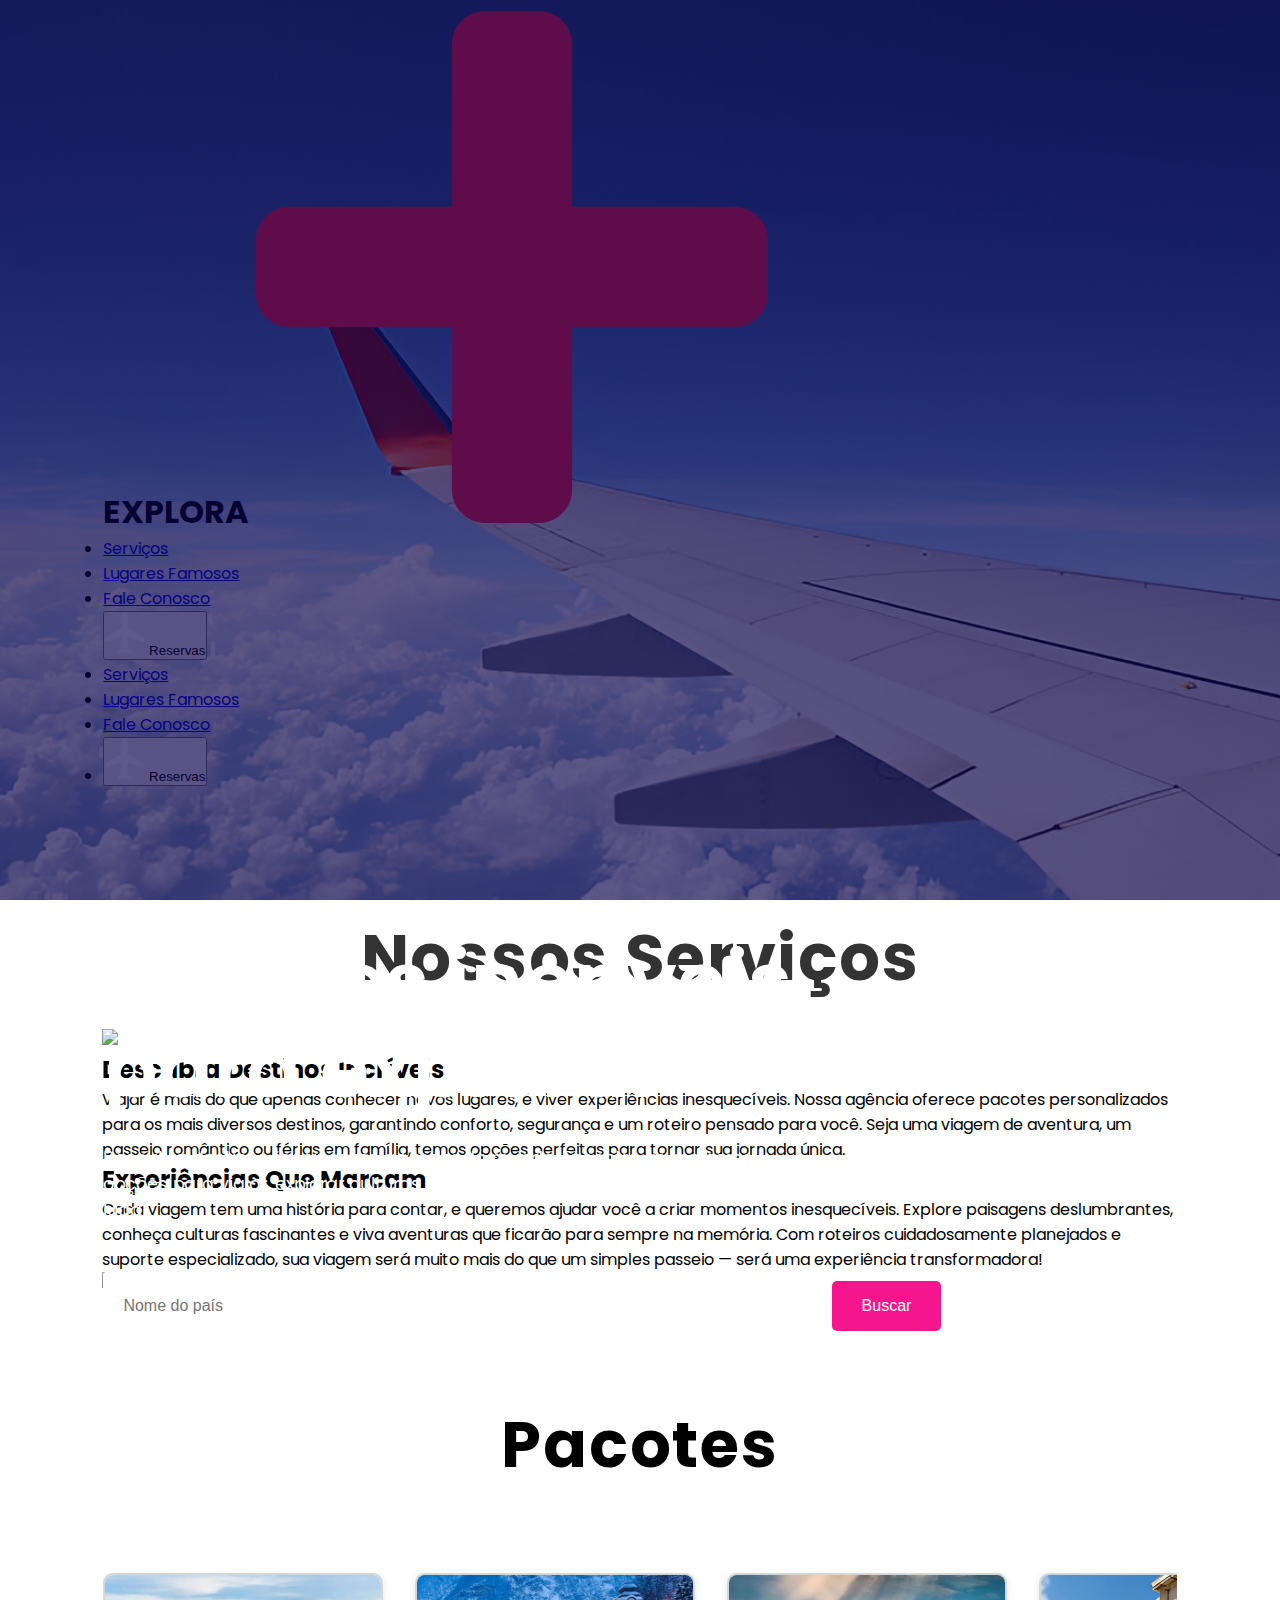
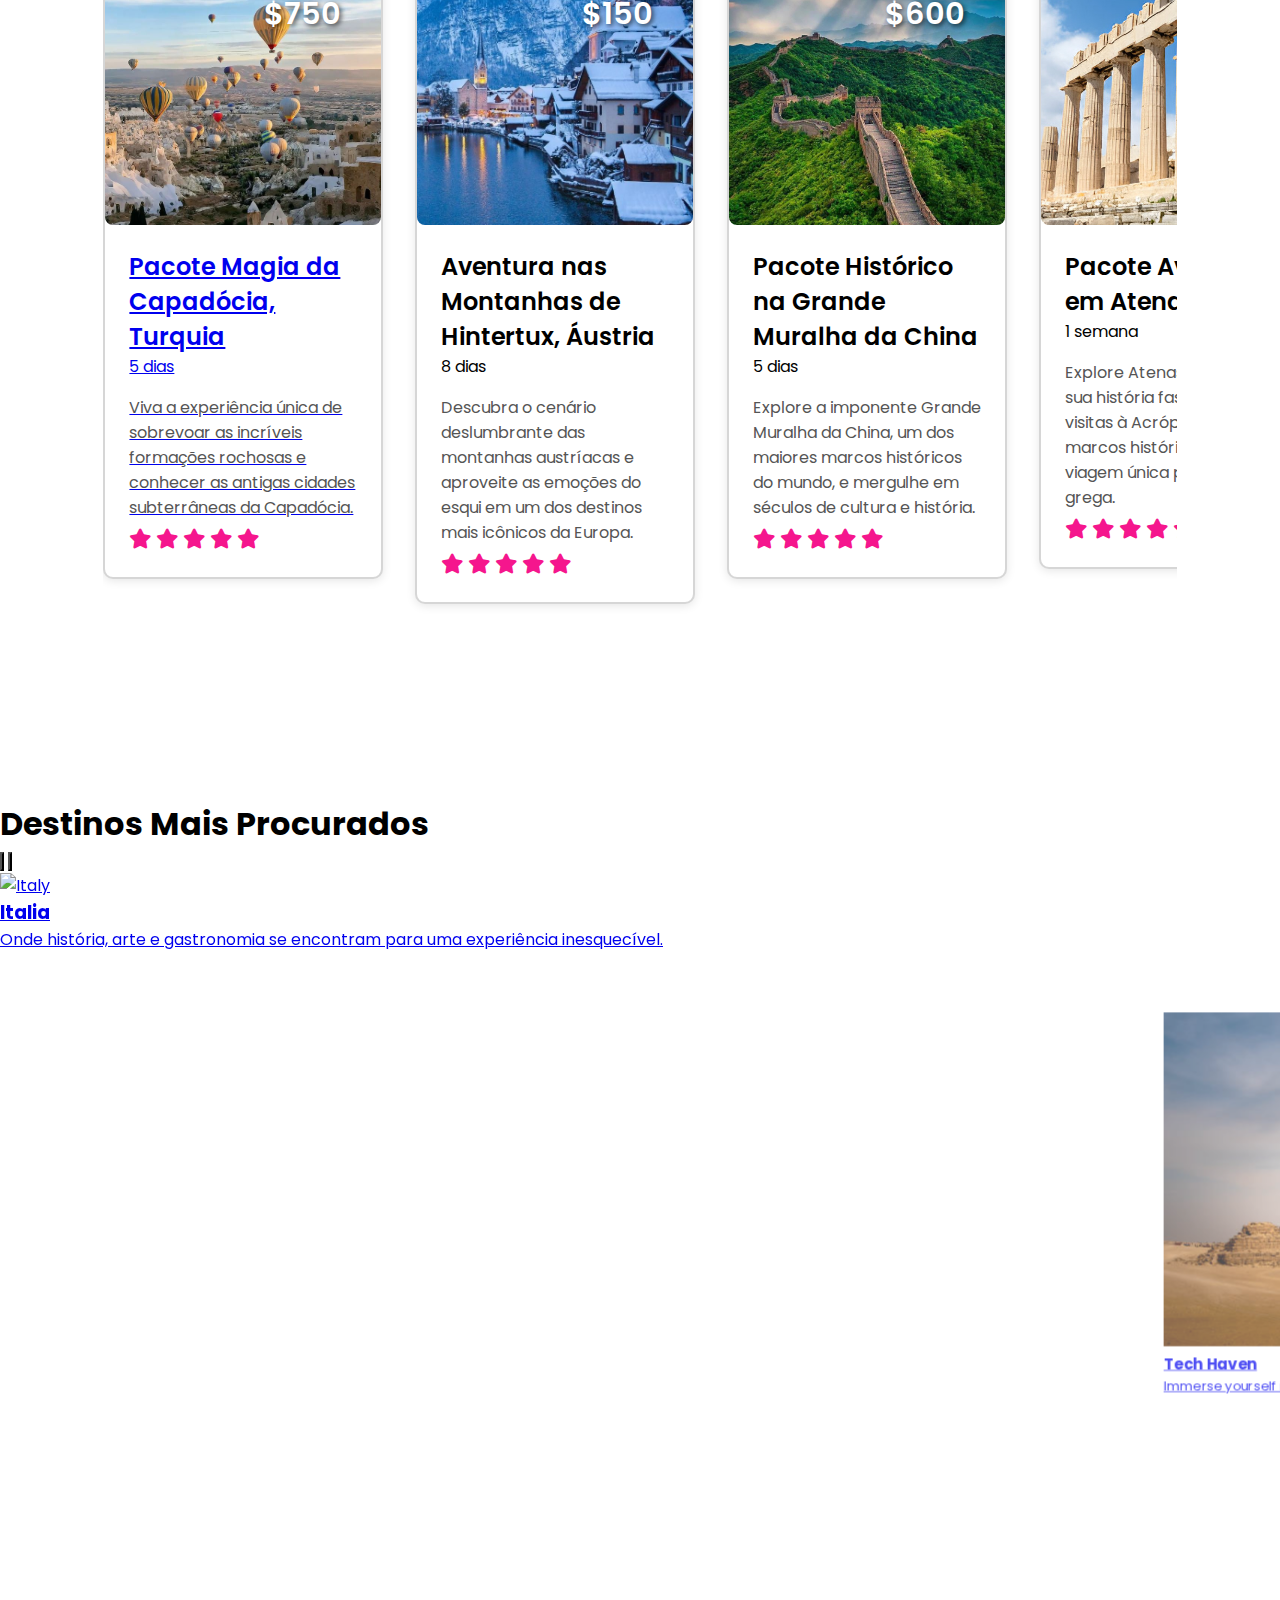
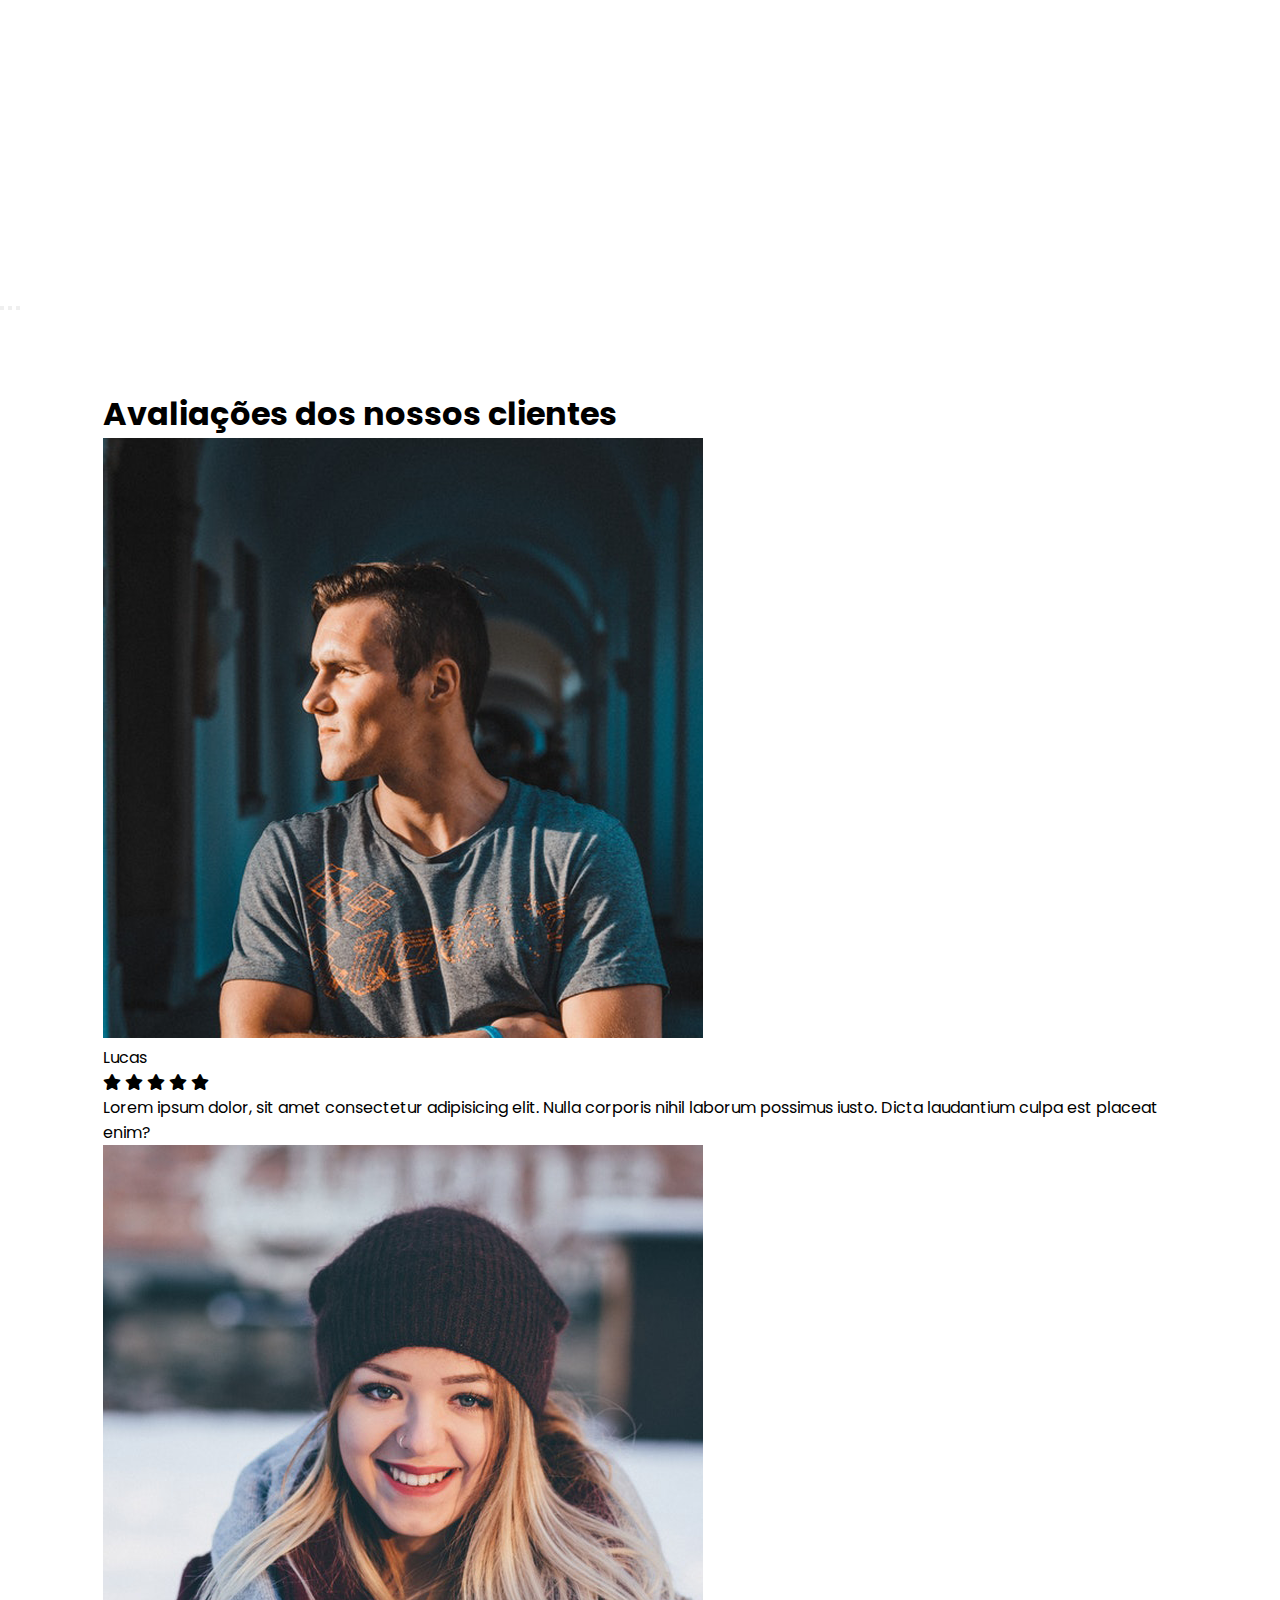
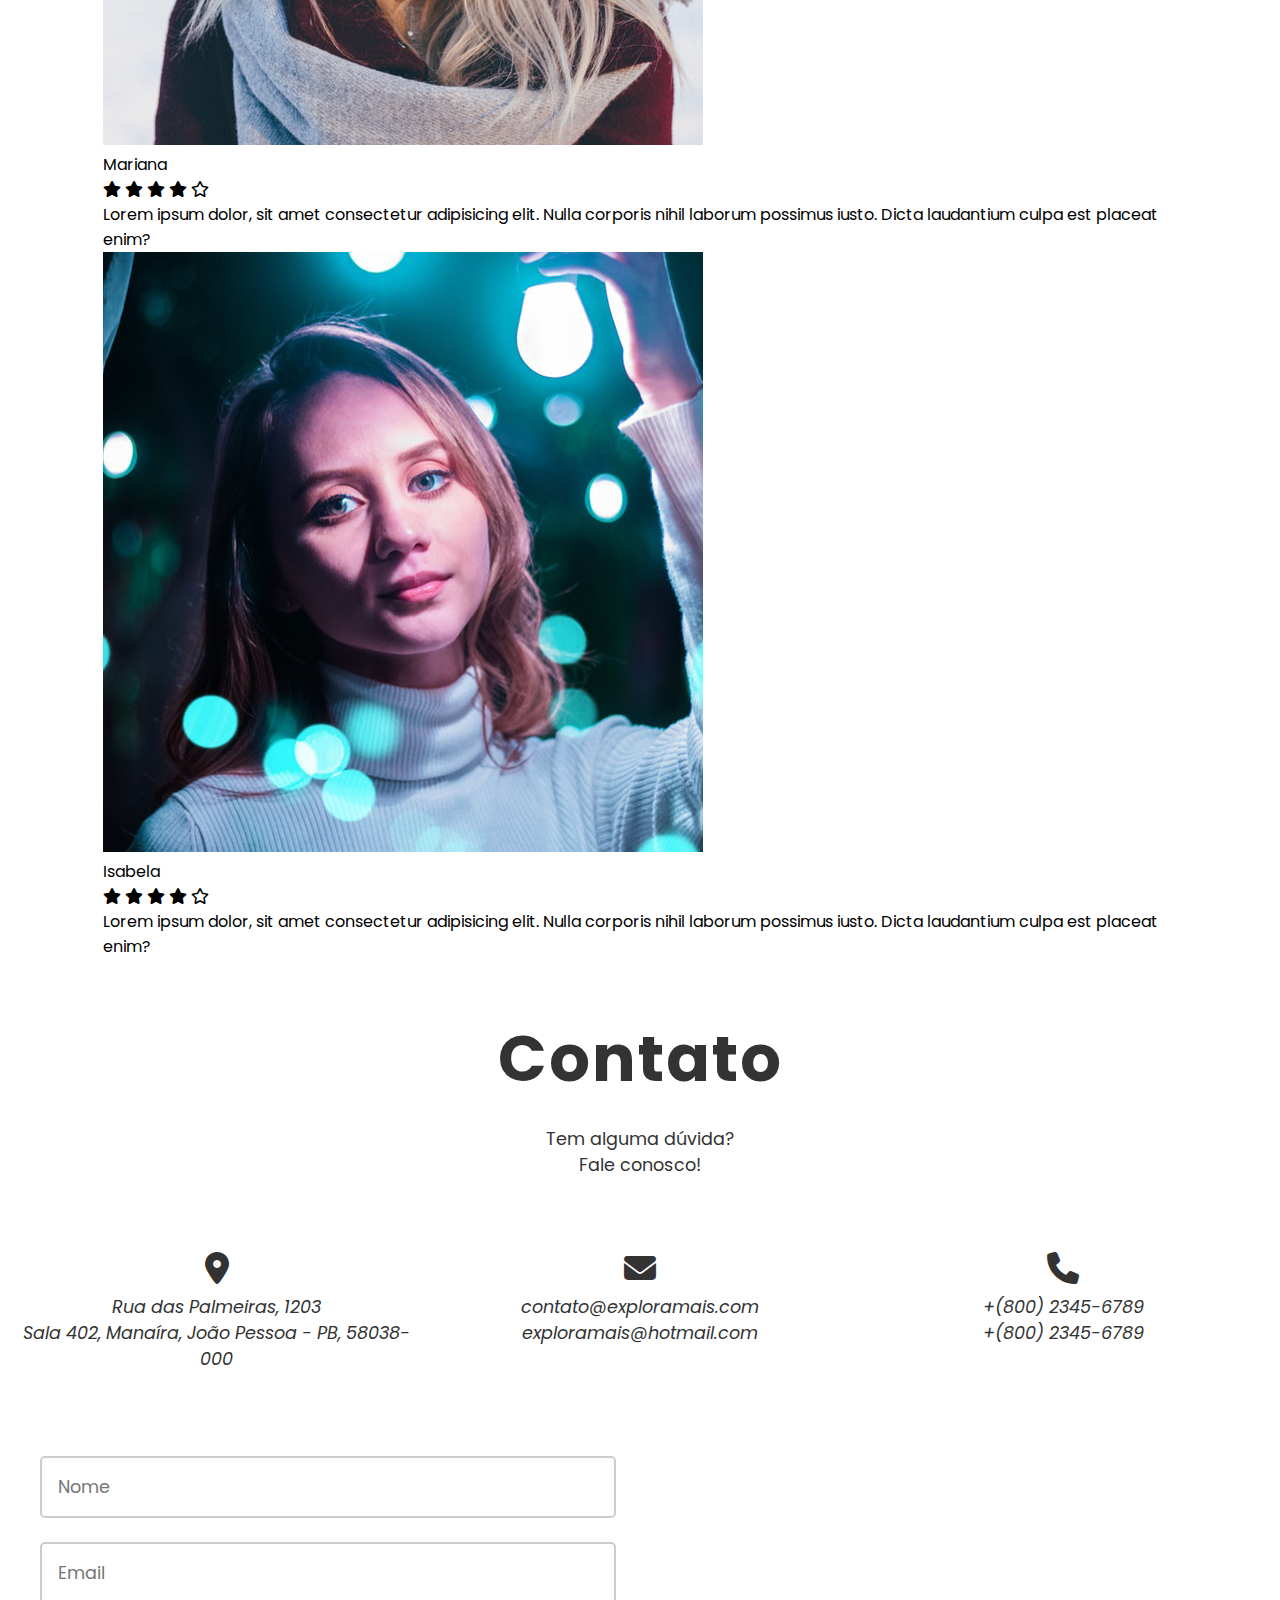
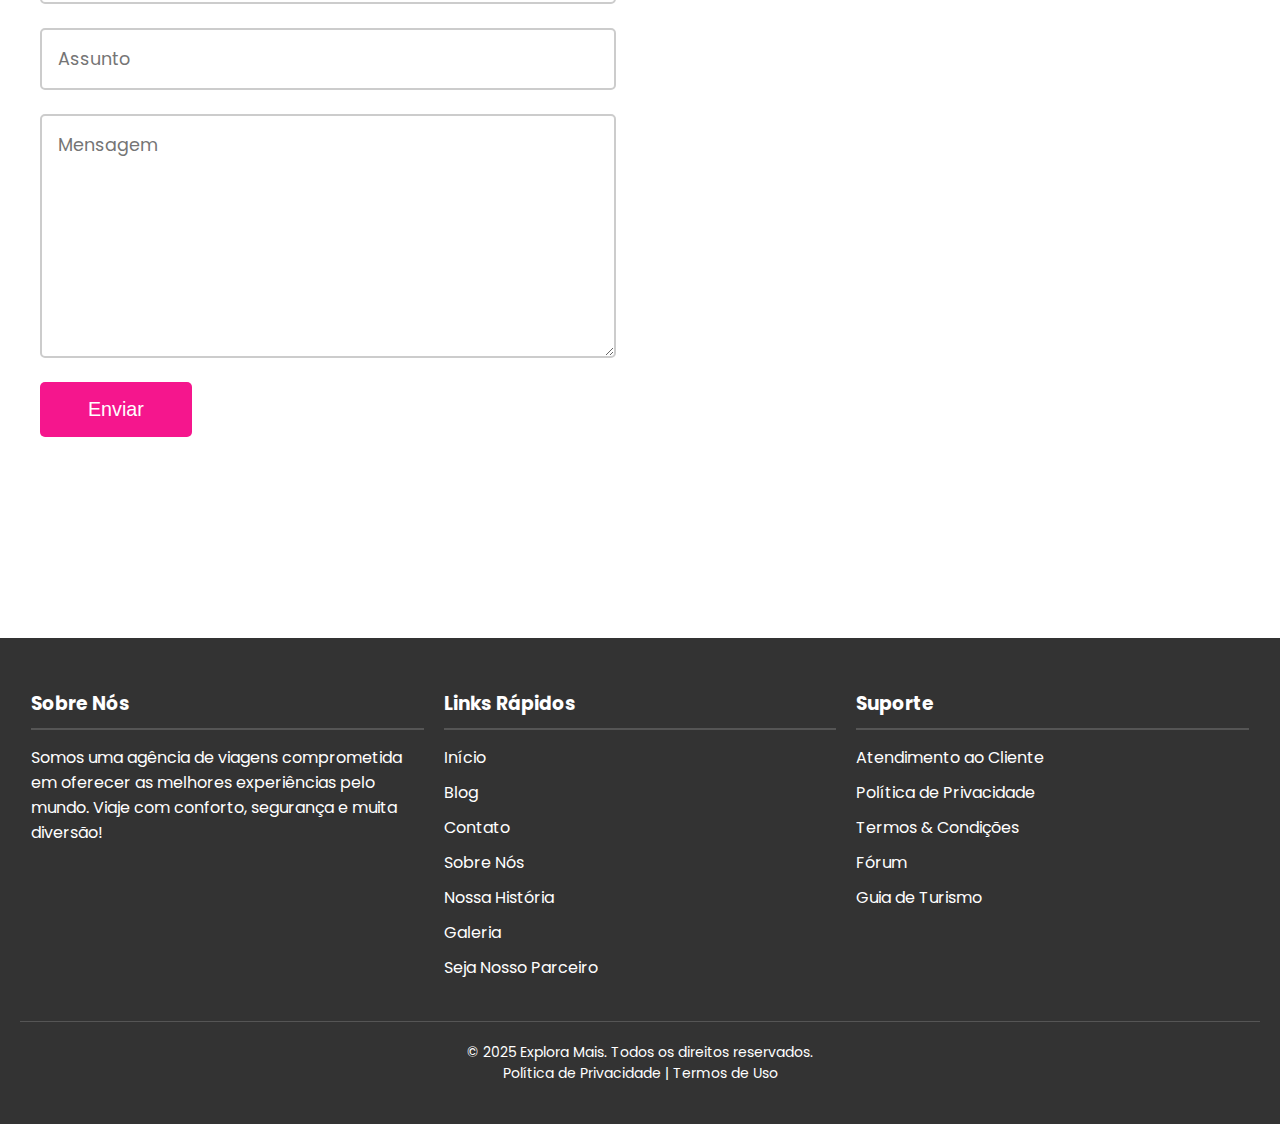
==== commit 58d38046: "enhance test.html with a new reservation form and city highlights section" ====
--- a/index.html
+++ b/index.html
@@ -452,6 +452,7 @@
         </section>
 
         <div class="places__bg">
+            <h1 class="text-6xl text-center text-white mb-8">Destinos Mais Procurados</h1>
             <div class="fixed inset-0 -z-10">
                 <div class="absolute top-1/4 left-1/4 w-48 h-48 sm:w-96 sm:h-96 bg-violet-500/10 rounded-full filter blur-3xl"></div>
                 <div class="absolute bottom-1/4 right-1/4 w-48 h-48 sm:w-96 sm:h-96 bg-fuchsia-500/10 rounded-full filter blur-3xl"></div>
@@ -479,14 +480,16 @@
                     <div class="carousel-track relative h-[400px] sm:h-[500px] md:h-[600px] overflow-hidden">
                         <div class="carousel-item active absolute top-0 left-0 w-full h-full">
                             <div class="w-full h-full p-4 sm:p-8">
-                                <a href="#" class="block w-full h-full">
+                                <a href="pages/test.html" class="block w-full h-full">
                                     <div class="w-full h-full rounded-xl sm:rounded-2xl overflow-hidden relative group">
-                                        <img src="img/place01.jpg" alt="Geometric art installation" class="absolute inset-0 w-full h-full object-cover transition-transform duration-500 group-hover:scale-110" />
+                                        <img src="https://cdn.americachip.com/wp-content/uploads/2022/12/Italia.png" alt="Italy" class="absolute inset-0 w-full h-full object-cover transition-transform duration-500 group-hover:scale-110" />
                                         <!-- Gradiente aplicado na overlay -->
                                         <div class="absolute inset-0 absolute inset-0 bg-gradient-to-b from-transparent via-black/20 to-black/40"></div>
                                         <div class="absolute inset-x-0 bottom-0 p-4 sm:p-8">
-                                            <h3 class="text-white text-xl sm:text-2xl md:text-3xl font-bold mb-2 sm:mb-3">Digital Prism</h3>
-                                            <p class="text-gray-200 text-sm sm:text-base md:text-lg max-w-2xl">Where geometry meets art in a stunning display of light and form.</p>
+                                            <h3 class="text-white text-xl sm:text-2xl md:text-3xl font-bold mb-2 sm:mb-3">Italia</h3>
+                                            <p class="text-gray-200 text-sm sm:text-base md:text-lg max-w-2xl">Onde história, arte e gastronomia se encontram para uma experiência inesquecível.
+
+                                            </p>
                                         </div>
                                     </div>
                                 </a>
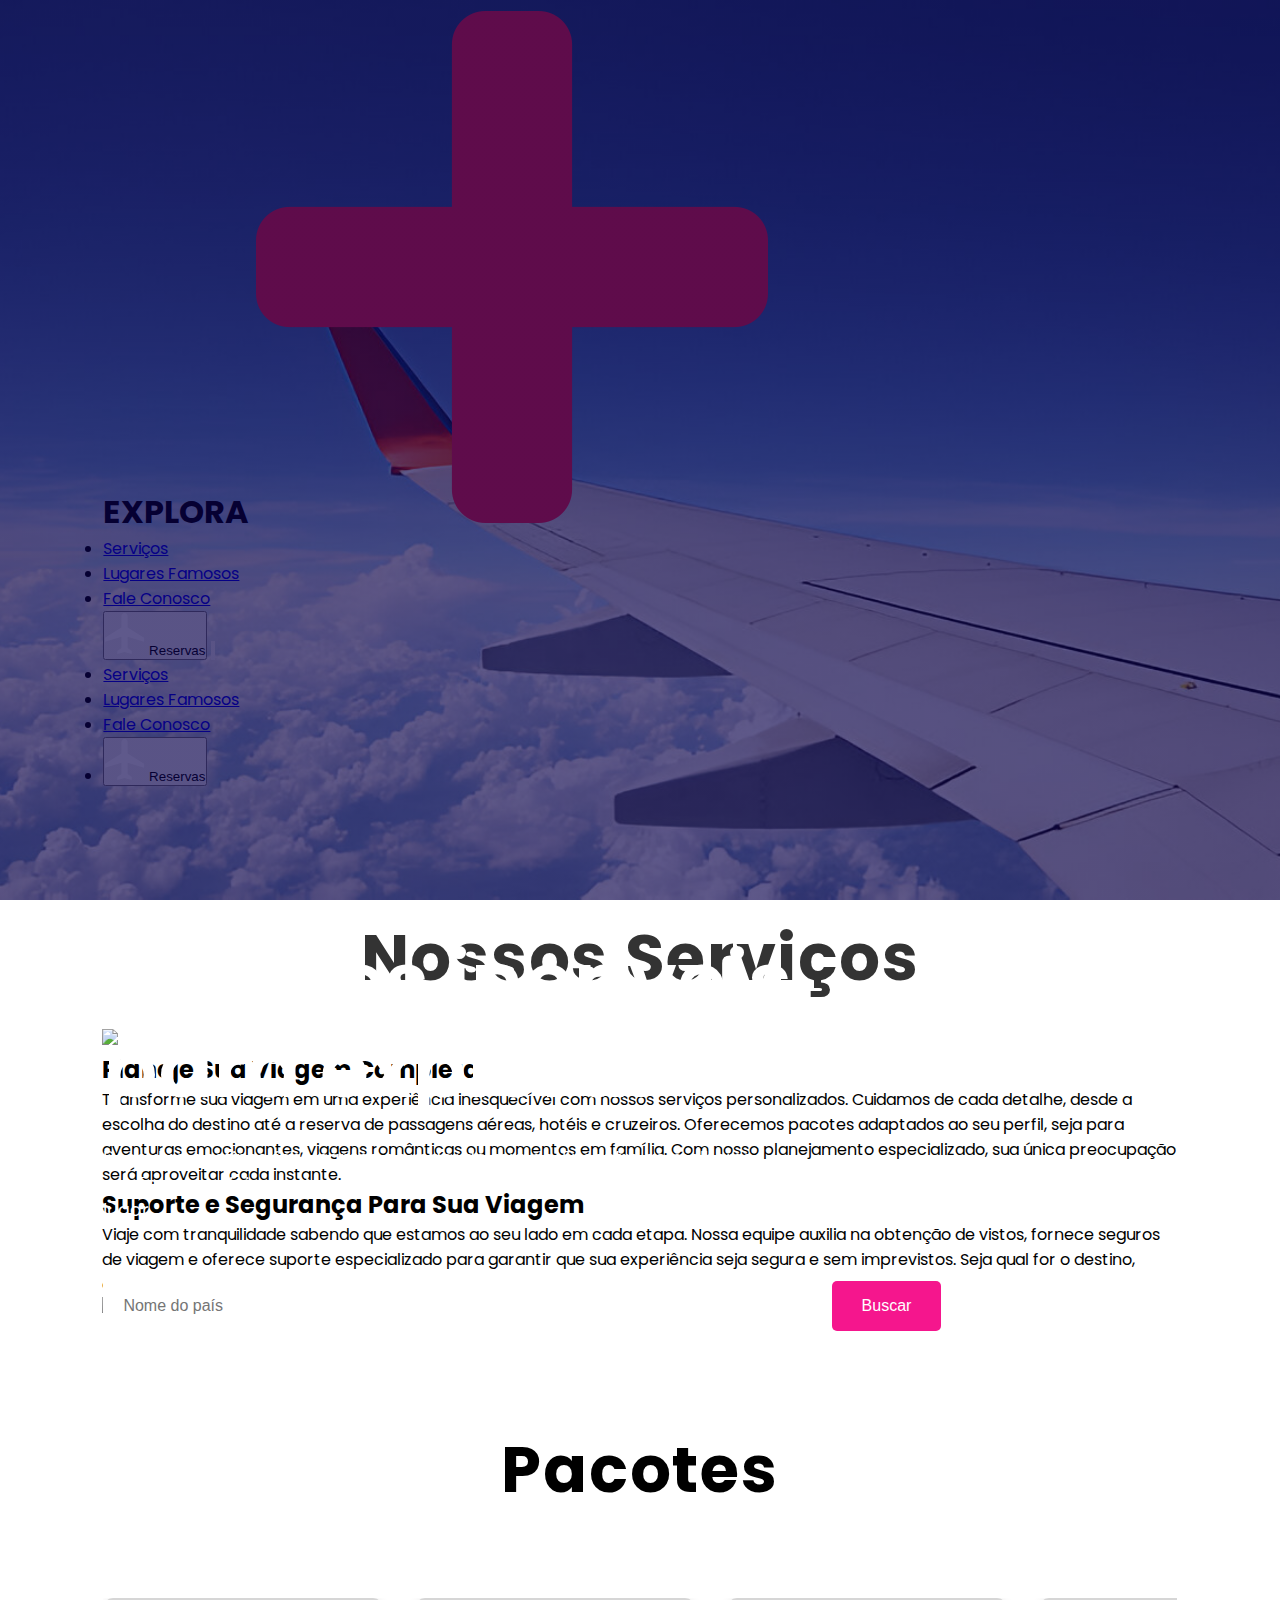
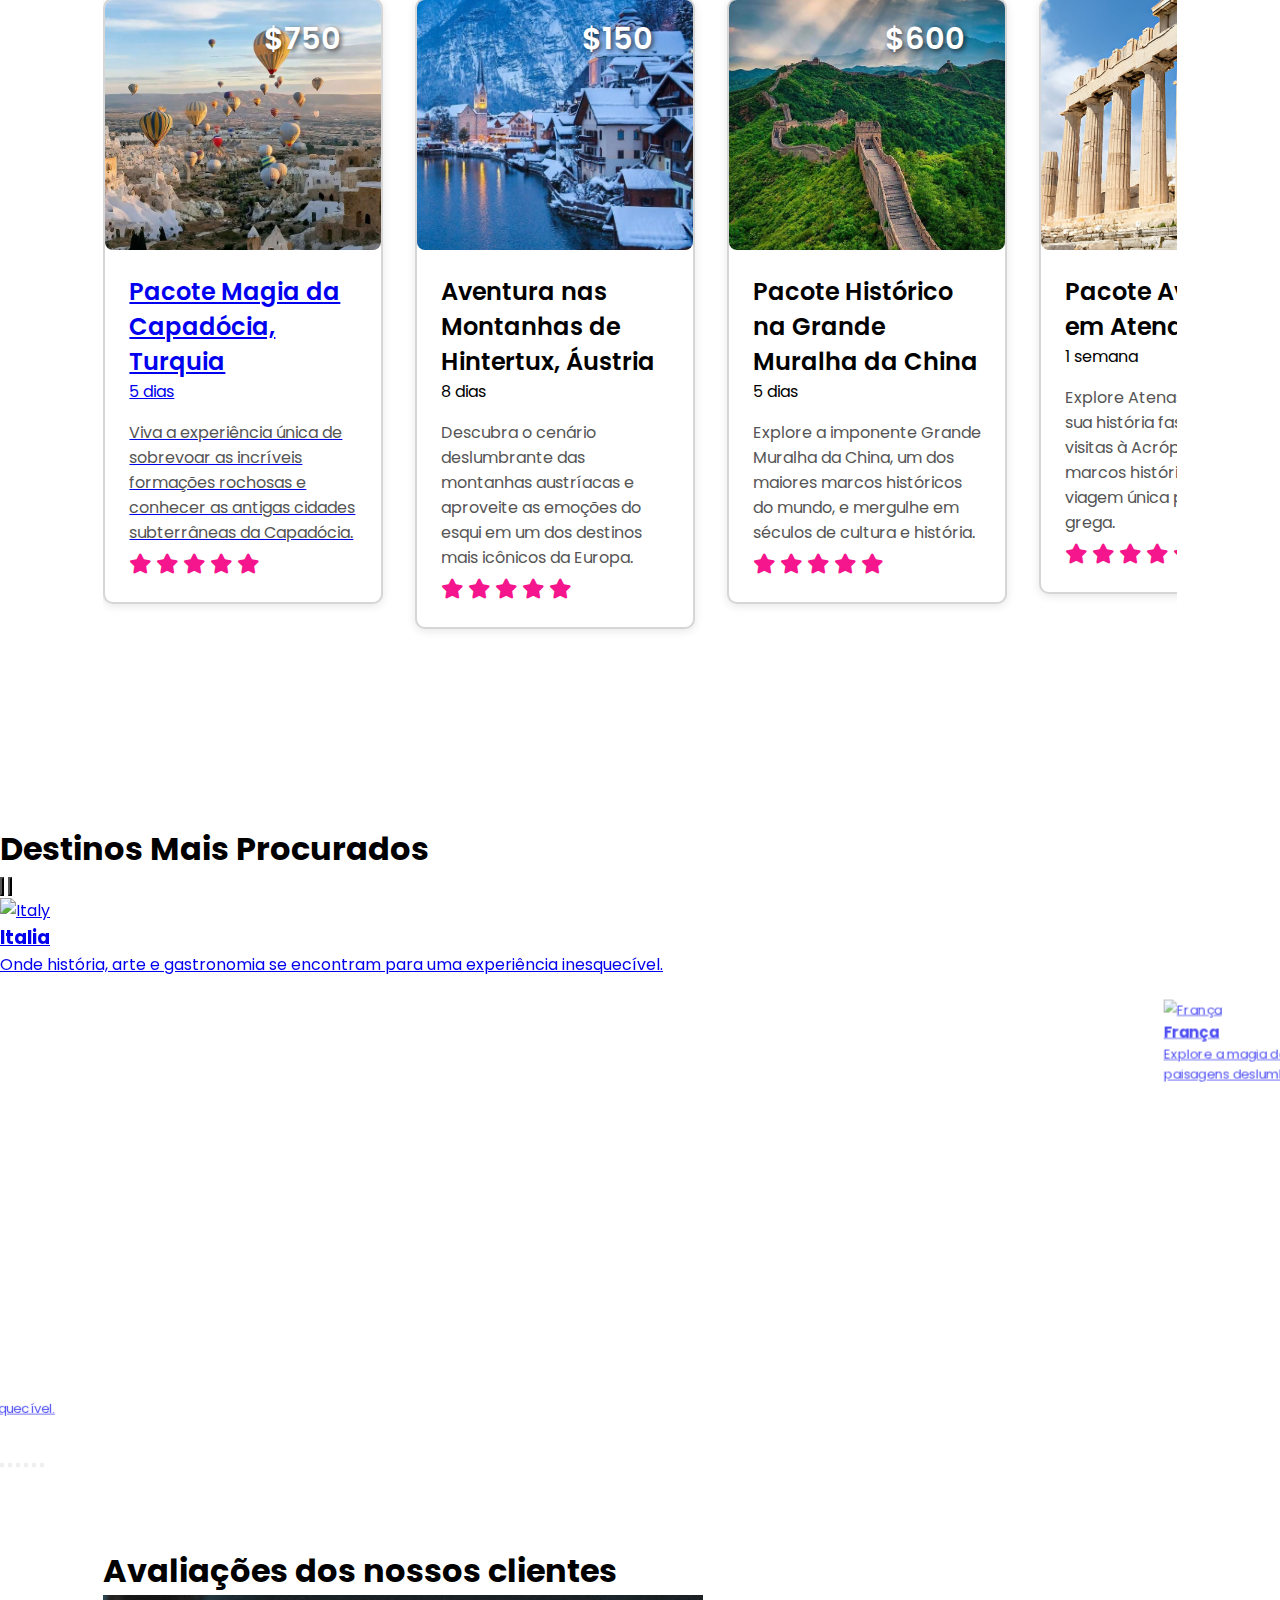
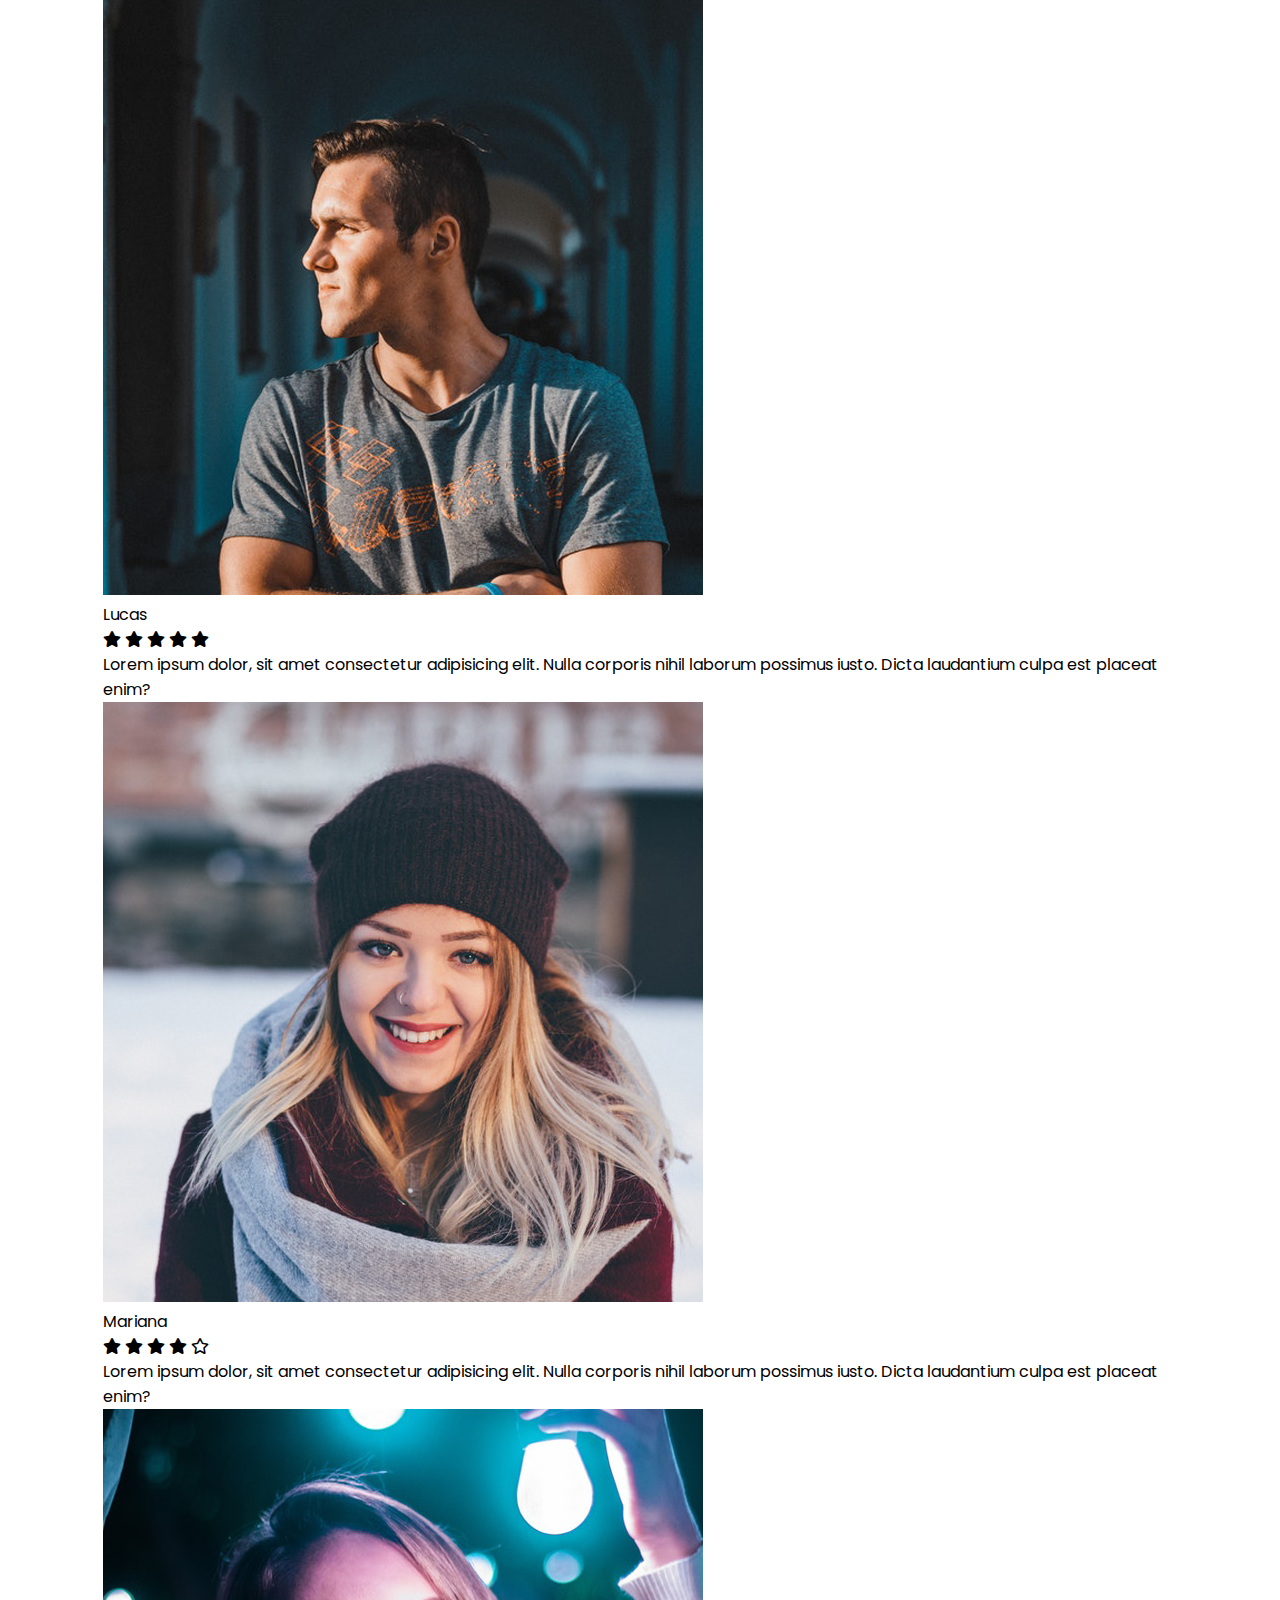
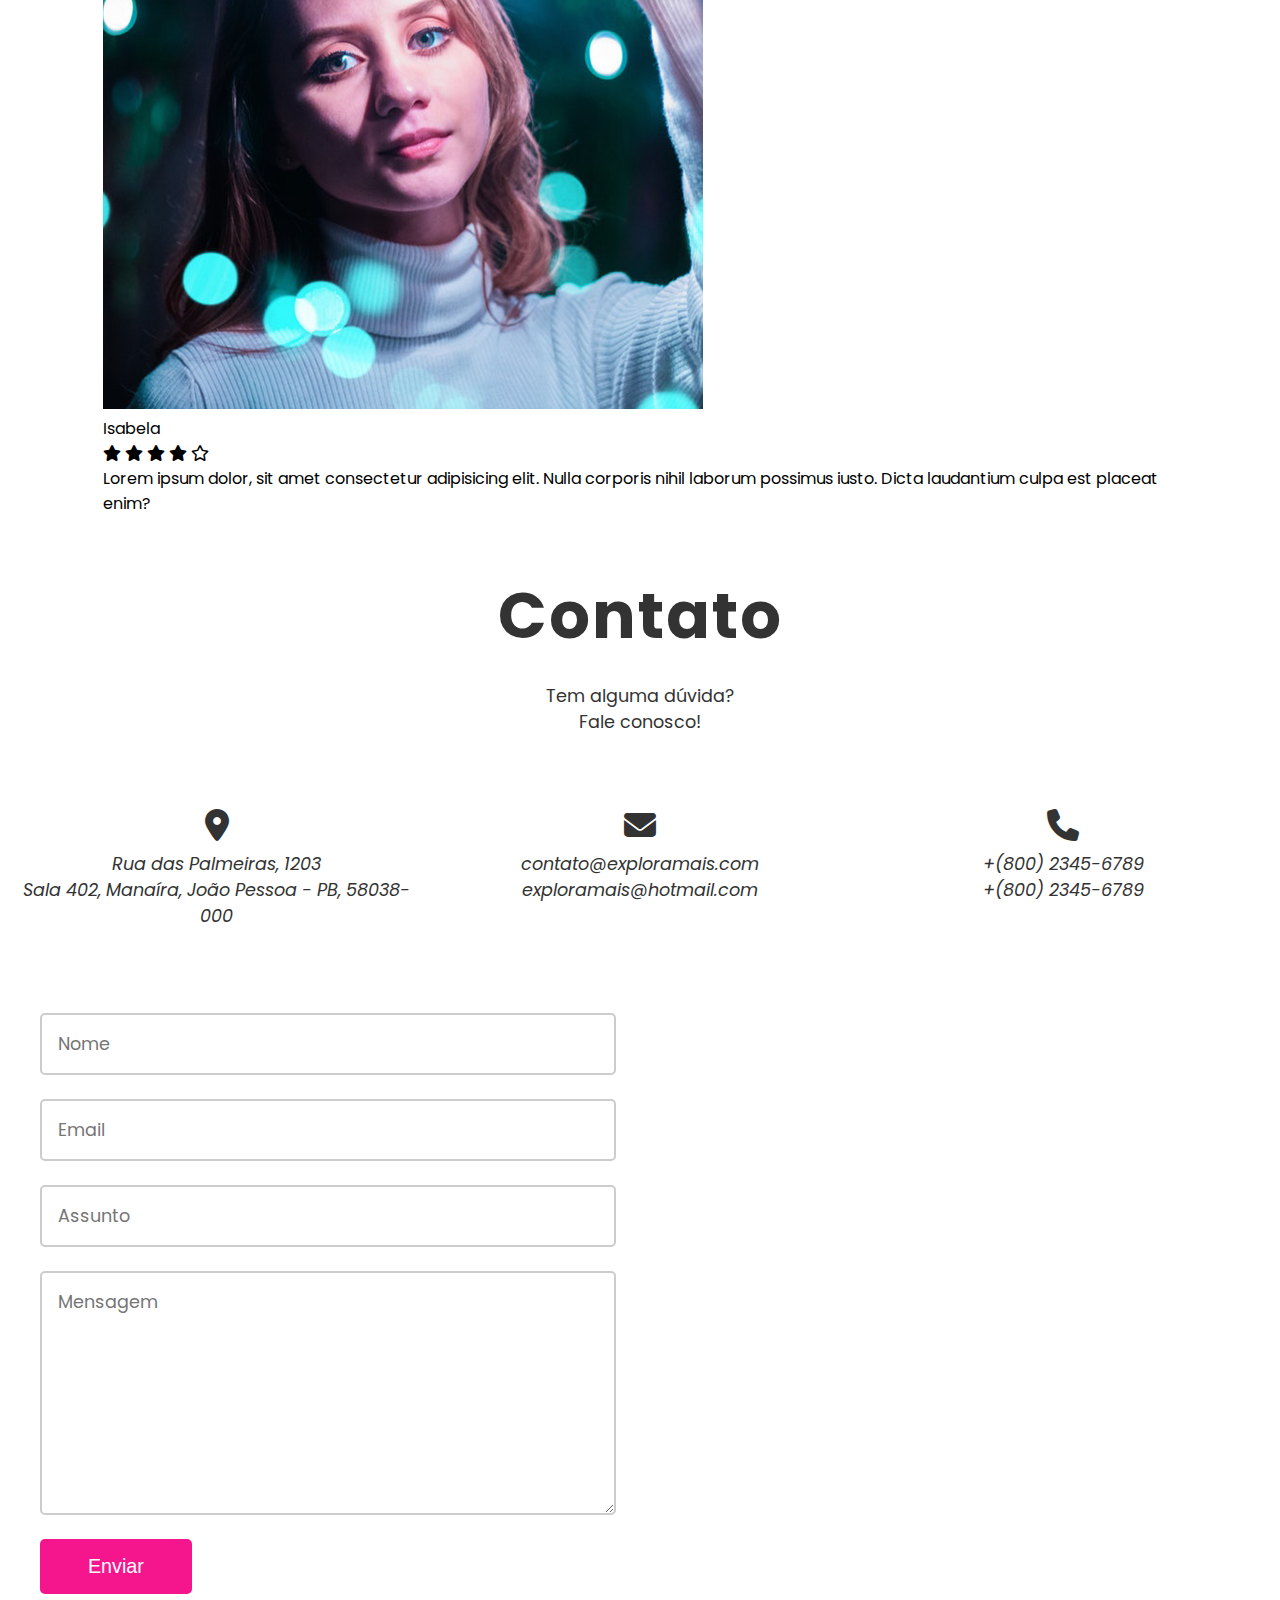
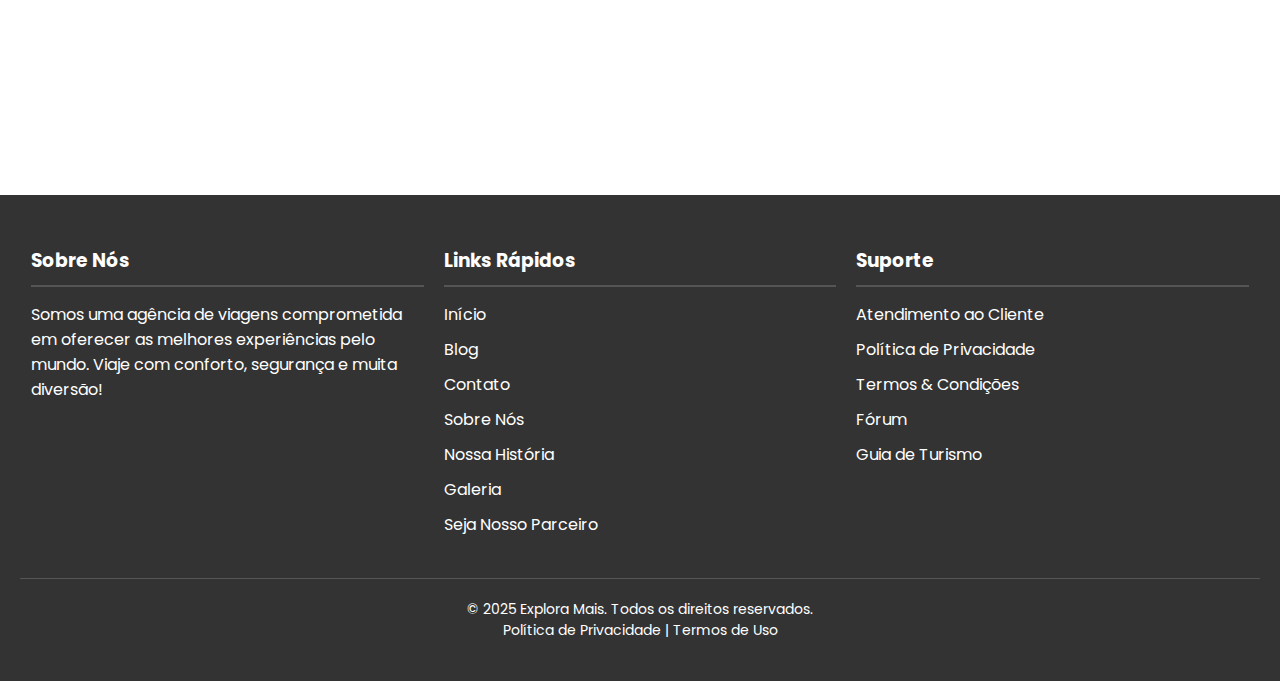
==== commit 6de5db52: "remove unused image files from the project" ====
--- a/index.html
+++ b/index.html
@@ -226,8 +226,8 @@
                     <img class="md:w-[50%] w-full md:rounded-t-lg rounded-sm" src="https://plus.unsplash.com/premium_photo-1669748157617-a3a83cc8ea23?q=80&w=1470&auto=format&fit=crop&ixlib=rb-4.0.3&ixid=M3wxMjA3fDB8MHxwaG90by1wYWdlfHx8fGVufDB8fHx8fA%3D%3D" />
 
                     <div class="md:w-[50%] w-full md:p-4 p-0 rounded-md">
-                        <h2 class="text-3xl font-semibold">Descubra Destinos Incríveis</h2>
-                        <p class="text-md mt-4">Viajar é mais do que apenas conhecer novos lugares, é viver experiências inesquecíveis. Nossa agência oferece pacotes personalizados para os mais diversos destinos, garantindo conforto, segurança e um roteiro pensado para você. Seja uma viagem de aventura, um passeio romântico ou férias em família, temos opções perfeitas para tornar sua jornada única.
+                        <h2 class="text-3xl font-semibold">Planeje Sua Viagem Completa</h2>
+                        <p class="text-md mt-4 leading-loose">Transforme sua viagem em uma experiência inesquecível com nossos serviços personalizados. Cuidamos de cada detalhe, desde a escolha do destino até a reserva de passagens aéreas, hotéis e cruzeiros. Oferecemos pacotes adaptados ao seu perfil, seja para aventuras emocionantes, viagens românticas ou momentos em família. Com nosso planejamento especializado, sua única preocupação será aproveitar cada instante.
                         </p>
                     </div>
 
@@ -236,9 +236,11 @@
                 <div class="xl:w-[80%] sm:w-[85%] w-[90%] mx-auto flex md:flex-row flex-col flex-col-reverse lg:gap-4 gap-2 justify-center lg:items-stretch md:items-center mt-6">
                     <!--  -->
                     <div class="md:w-[50%] w-full md:p-4 p-0 rounded-md">
-                        <h2 class="text-3xl font-semibold">Experiências Que Marcam</h2>
-
-                        <p class="text-md mt-4">Cada viagem tem uma história para contar, e queremos ajudar você a criar momentos inesquecíveis. Explore paisagens deslumbrantes, conheça culturas fascinantes e viva aventuras que ficarão para sempre na memória. Com roteiros cuidadosamente planejados e suporte especializado, sua viagem será muito mais do que um simples passeio — será uma experiência transformadora!
+                        <h2 class="text-3xl font-semibold">Suporte e Segurança Para Sua Viagem</h2>
+
+                        <p class="text-md mt-4 leading-loose">Viaje com tranquilidade sabendo que estamos ao seu lado em cada etapa. Nossa equipe auxilia na obtenção de vistos, fornece seguros de viagem e oferece suporte especializado para garantir que sua experiência seja segura e sem imprevistos. Seja qual for o destino, estamos prontos para tornar sua jornada mais confortável, segura e sem complicações.
+
+
                         </p>
                     </div>
                     <!--  -->
@@ -483,7 +485,7 @@
                                 <a href="pages/test.html" class="block w-full h-full">
                                     <div class="w-full h-full rounded-xl sm:rounded-2xl overflow-hidden relative group">
                                         <img src="https://cdn.americachip.com/wp-content/uploads/2022/12/Italia.png" alt="Italy" class="absolute inset-0 w-full h-full object-cover transition-transform duration-500 group-hover:scale-110" />
-                                        <!-- Gradiente aplicado na overlay -->
+                                        <!-- overlay -->
                                         <div class="absolute inset-0 absolute inset-0 bg-gradient-to-b from-transparent via-black/20 to-black/40"></div>
                                         <div class="absolute inset-x-0 bottom-0 p-4 sm:p-8">
                                             <h3 class="text-white text-xl sm:text-2xl md:text-3xl font-bold mb-2 sm:mb-3">Italia</h3>
@@ -501,12 +503,12 @@
                             <div class="w-full h-full p-4 sm:p-8">
                                 <a href="#" class="block w-full h-full">
                                     <div class="w-full h-full rounded-xl sm:rounded-2xl overflow-hidden relative group">
-                                        <img src="img/place02.jpg" alt="Futuristic tech setup" class="absolute inset-0 w-full h-full object-cover transition-transform duration-500 group-hover:scale-110" />
-                                        <!-- Gradiente aplicado na overlay -->
+                                        <img src="https://www.state.gov/wp-content/uploads/2023/07/shutterstock_667548661v2.jpg" alt="França" class="absolute inset-0 w-full h-full object-cover transition-transform duration-500 group-hover:scale-110" />
+                                        <!-- overlay -->
                                         <div class="absolute inset-0 absolute inset-0 bg-gradient-to-b from-transparent via-black/20 to-black/40"></div>
                                         <div class="absolute inset-x-0 bottom-0 p-4 sm:p-8">
-                                            <h3 class="text-white text-xl sm:text-2xl md:text-3xl font-bold mb-2 sm:mb-3">Tech Haven</h3>
-                                            <p class="text-gray-200 text-sm sm:text-base md:text-lg max-w-2xl">Immerse yourself in the cutting edge of technology and innovation.</p>
+                                            <h3 class="text-white text-xl sm:text-2xl md:text-3xl font-bold mb-2 sm:mb-3">França</h3>
+                                            <p class="text-gray-200 text-sm sm:text-base md:text-lg max-w-2xl">Explore a magia da França, desde a icônica Paris até os charmosos vilarejos do interior. Conheça a Torre Eiffel, desfrute da gastronomia refinada e descubra paisagens deslumbrantes, castelos históricos e vinhedos renomados.</p>
                                         </div>
                                     </div>
                                 </a>
@@ -518,12 +520,61 @@
                             <div class="w-full h-full p-4 sm:p-8">
                                 <a href="#" class="block w-full h-full">
                                     <div class="w-full h-full rounded-xl sm:rounded-2xl overflow-hidden relative group">
-                                        <img src="img/place03.jpg" alt="Abstract digital art" class="absolute inset-0 w-full h-full object-cover transition-transform duration-500 group-hover:scale-110" />
-                                        <!-- Gradiente aplicado na overlay -->
+                                        <img src="https://wallpapers.com/images/hd/ancient-egypt-zugmfwli3aq75h46.jpg" alt="Abstract digital art" class="absolute inset-0 w-full h-full object-cover transition-transform duration-500 group-hover:scale-110" />
+                                        <!-- overlay -->
                                         <div class="absolute inset-0 absolute inset-0 bg-gradient-to-b from-transparent via-black/20 to-black/40"></div>
                                         <div class="absolute inset-x-0 bottom-0 p-4 sm:p-8">
-                                            <h3 class="text-white text-xl sm:text-2xl md:text-3xl font-bold mb-2 sm:mb-3">Neural Dreams</h3>
-                                            <p class="text-gray-200 text-sm sm:text-base md:text-lg max-w-2xl">AI-generated masterpieces that blur the line between human and machine creativity.</p>
+                                            <h3 class="text-white text-xl sm:text-2xl md:text-3xl font-bold mb-2 sm:mb-3">Egito</h3>
+                                            <p class="text-gray-200 text-sm sm:text-base md:text-lg max-w-2xl">Explore as icônicas pirâmides, navegue pelo Rio Nilo e mergulhe na fascinante história dos faraós em uma jornada inesquecível pelo berço da civilização.</p>
+                                        </div>
+                                    </div>
+                                </a>
+                            </div>
+                        </div>
+                        <div class="carousel-item hidden absolute top-0 left-0 w-full h-full">
+                            <div class="w-full h-full p-4 sm:p-8">
+                                <a href="#" class="block w-full h-full">
+                                    <div class="w-full h-full rounded-xl sm:rounded-2xl overflow-hidden relative group">
+                                        <img src="https://wallpapers.com/images/hd/america-1920-x-1080-picture-nfmqdeockkweut8h.jpg" alt="Estados Unidos" class="absolute inset-0 w-full h-full object-cover transition-transform duration-500 group-hover:scale-110" />
+                                        <!-- overlay -->
+                                        <div class="absolute inset-0 absolute inset-0 bg-gradient-to-b from-transparent via-black/20 to-black/40"></div>
+                                        <div class="absolute inset-x-0 bottom-0 p-4 sm:p-8">
+                                            <h3 class="text-white text-xl sm:text-2xl md:text-3xl font-bold mb-2 sm:mb-3">Estados Unidos</h3>
+                                            <p class="text-gray-200 text-sm sm:text-base md:text-lg max-w-2xl">De praias paradisíacas a cidades vibrantes como Nova York e Los Angeles, os Estados Unidos oferecem uma mistura única de cultura, entretenimento e belezas naturais para todos os gostos.</p>
+                                        </div>
+                                    </div>
+                                </a>
+                            </div>
+                        </div>
+                        <div class="carousel-item hidden absolute top-0 left-0 w-full h-full">
+                            <div class="w-full h-full p-4 sm:p-8">
+                                <a href="#" class="block w-full h-full">
+                                    <div class="w-full h-full rounded-xl sm:rounded-2xl overflow-hidden relative group">
+                                        <img src="https://wallpapers.com/images/hd/travel-4k-japan-fuji-8tuep3c86h4lngec.jpg" alt="Japão" class="absolute inset-0 w-full h-full object-cover transition-transform duration-500 group-hover:scale-110" />
+                                        <!-- overlay -->
+                                        <div class="absolute inset-0 absolute inset-0 bg-gradient-to-b from-transparent via-black/20 to-black/40"></div>
+                                        <div class="absolute inset-x-0 bottom-0 p-4 sm:p-8">
+                                            <h3 class="text-white text-xl sm:text-2xl md:text-3xl font-bold mb-2 sm:mb-3">Japão</h3>
+                                            <p class="text-gray-200 text-sm sm:text-base md:text-lg max-w-2xl">Mergulhe na harmonia entre o antigo e o moderno, com templos históricos, paisagens deslumbrantes e cidades futuristas como Tóquio. Uma viagem que une cultura, tecnologia e beleza natural.
+
+                                            </p>
+                                        </div>
+                                    </div>
+                                </a>
+                            </div>
+                        </div>
+                        <div class="carousel-item hidden absolute top-0 left-0 w-full h-full">
+                            <div class="w-full h-full p-4 sm:p-8">
+                                <a href="#" class="block w-full h-full">
+                                    <div class="w-full h-full rounded-xl sm:rounded-2xl overflow-hidden relative group">
+                                        <img src="https://flights.e-travel.ie/uploads/MexicoCity.jpg" alt="Mexico" class="absolute inset-0 w-full h-full object-cover transition-transform duration-500 group-hover:scale-110" />
+                                        <!-- overlay -->
+                                        <div class="absolute inset-0 absolute inset-0 bg-gradient-to-b from-transparent via-black/20 to-black/40"></div>
+                                        <div class="absolute inset-x-0 bottom-0 p-4 sm:p-8">
+                                            <h3 class="text-white text-xl sm:text-2xl md:text-3xl font-bold mb-2 sm:mb-3">México</h3>
+                                            <p class="text-gray-200 text-sm sm:text-base md:text-lg max-w-2xl">Explore ruínas antigas, praias paradisíacas e uma cultura vibrante, onde a gastronomia, música e tradição se misturam em uma experiência inesquecível.
+
+                                            </p>
                                         </div>
                                     </div>
                                 </a>
@@ -536,6 +587,9 @@
                         <button class="w-8 sm:w-12 h-1 sm:h-1.5 rounded-full bg-white/40 hover:bg-white/60 transition-colors" title="Go to slide 1"></button>
                         <button class="w-8 sm:w-12 h-1 sm:h-1.5 rounded-full bg-white/20 hover:bg-white/60 transition-colors" title="Go to slide 2"></button>
                         <button class="w-8 sm:w-12 h-1 sm:h-1.5 rounded-full bg-white/20 hover:bg-white/60 transition-colors" title="Go to slide 3"></button>
+                        <button class="w-8 sm:w-12 h-1 sm:h-1.5 rounded-full bg-white/20 hover:bg-white/60 transition-colors" title="Go to slide 4"></button>
+                        <button class="w-8 sm:w-12 h-1 sm:h-1.5 rounded-full bg-white/20 hover:bg-white/60 transition-colors" title="Go to slide 5"></button>
+                        <button class="w-8 sm:w-12 h-1 sm:h-1.5 rounded-full bg-white/20 hover:bg-white/60 transition-colors" title="Go to slide 6"></button>
                     </div>
                 </div>
             </div>
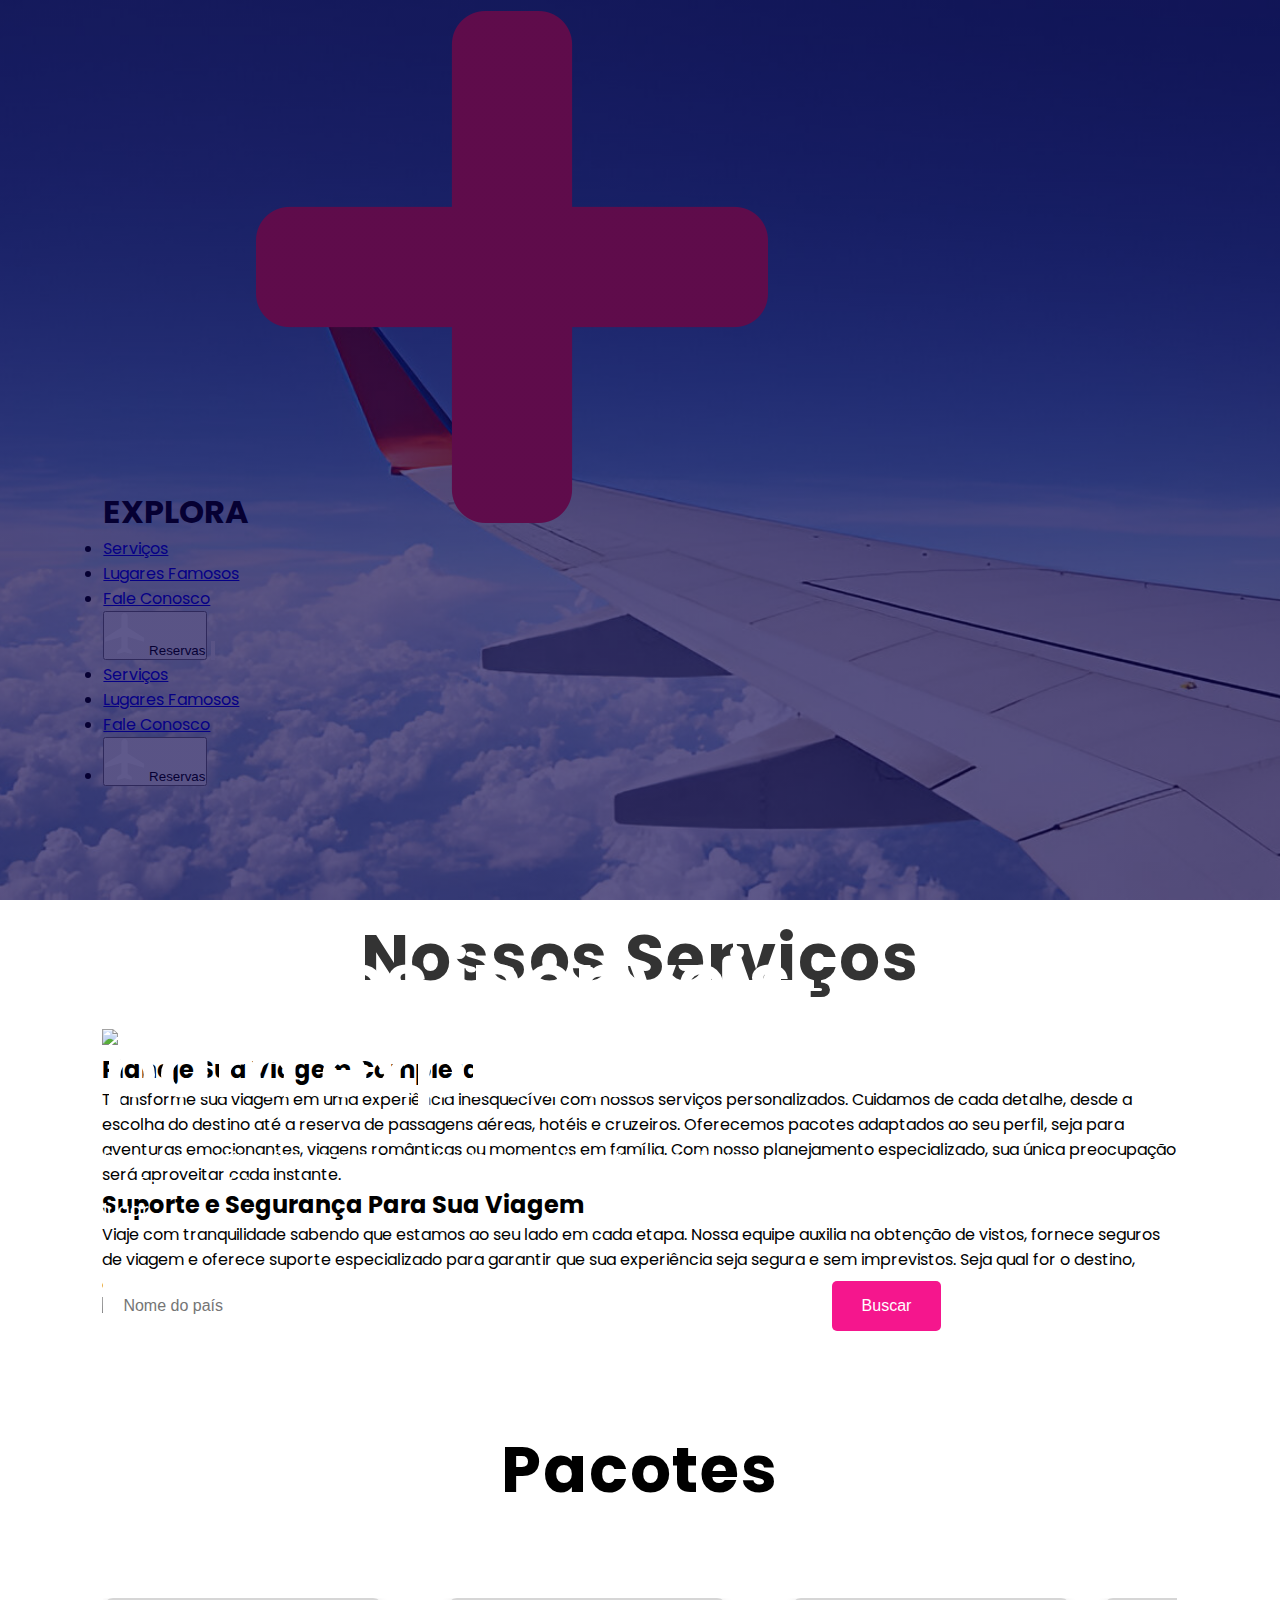
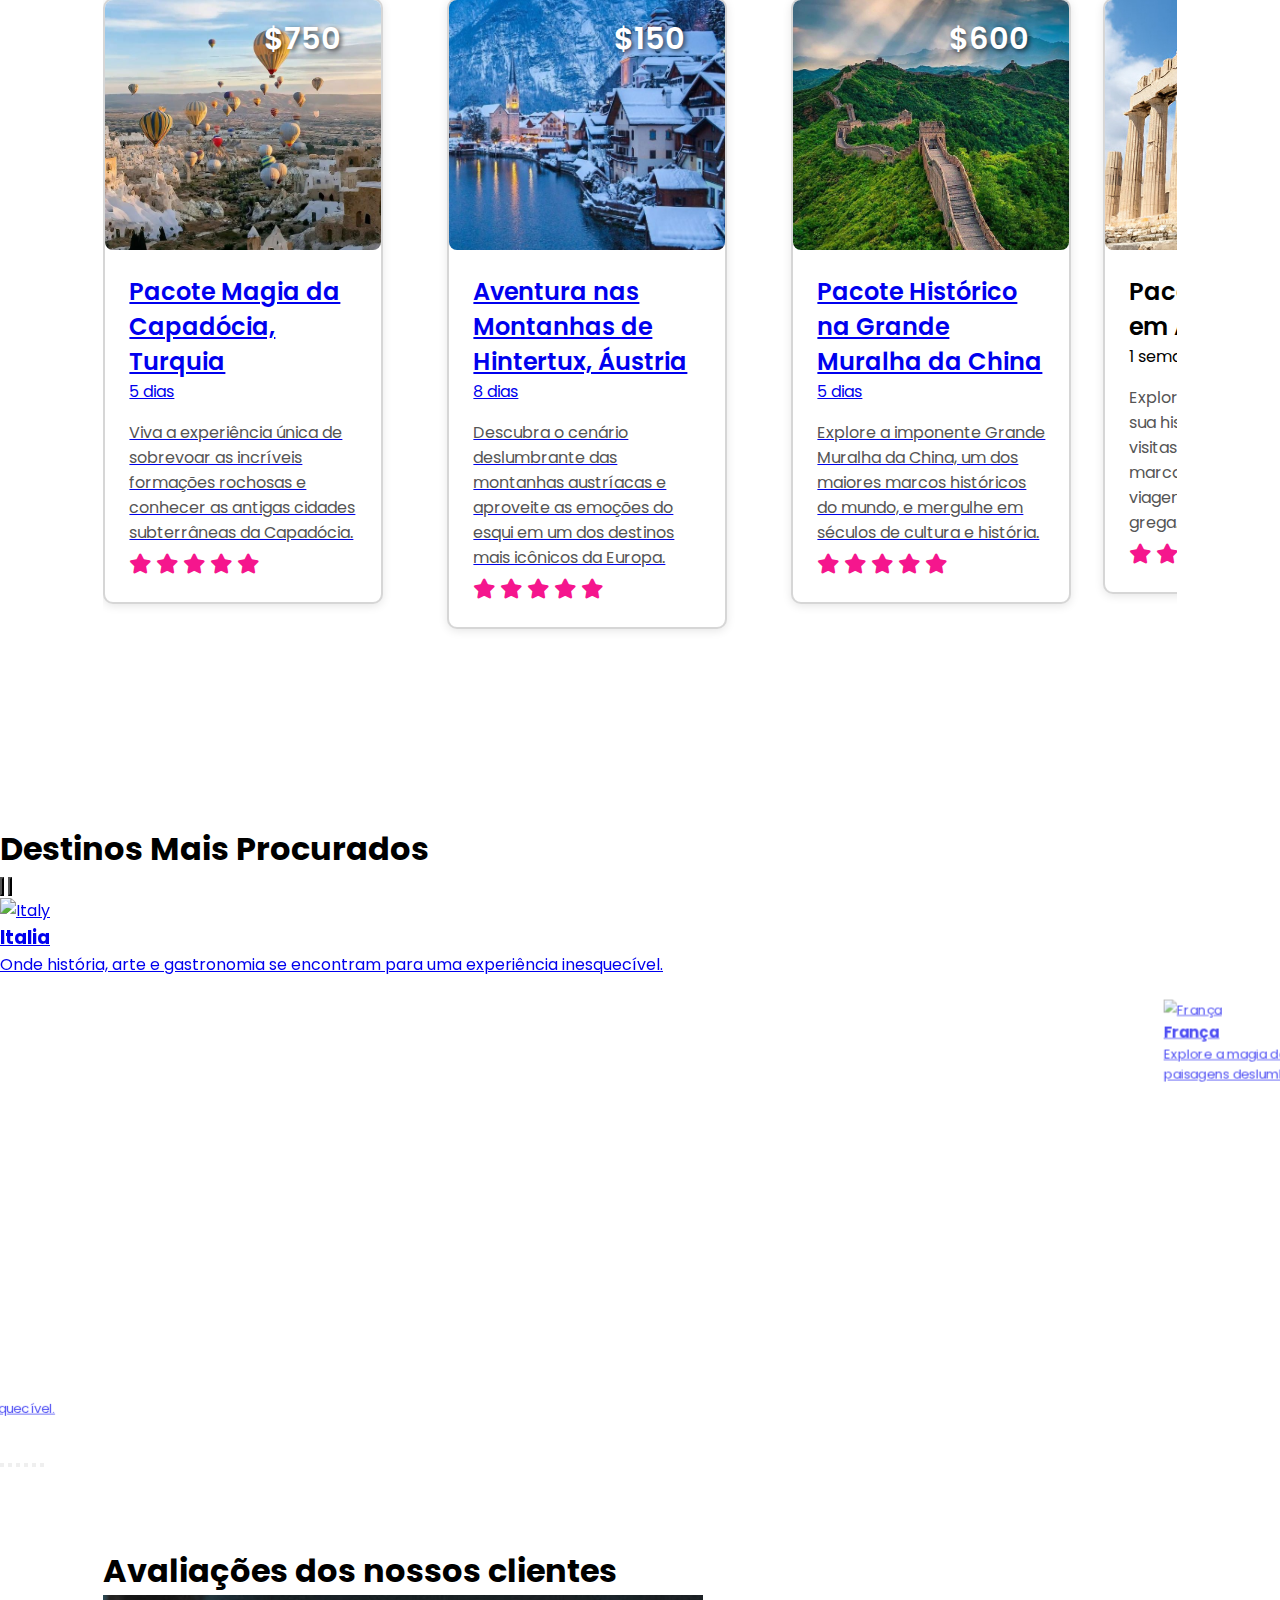
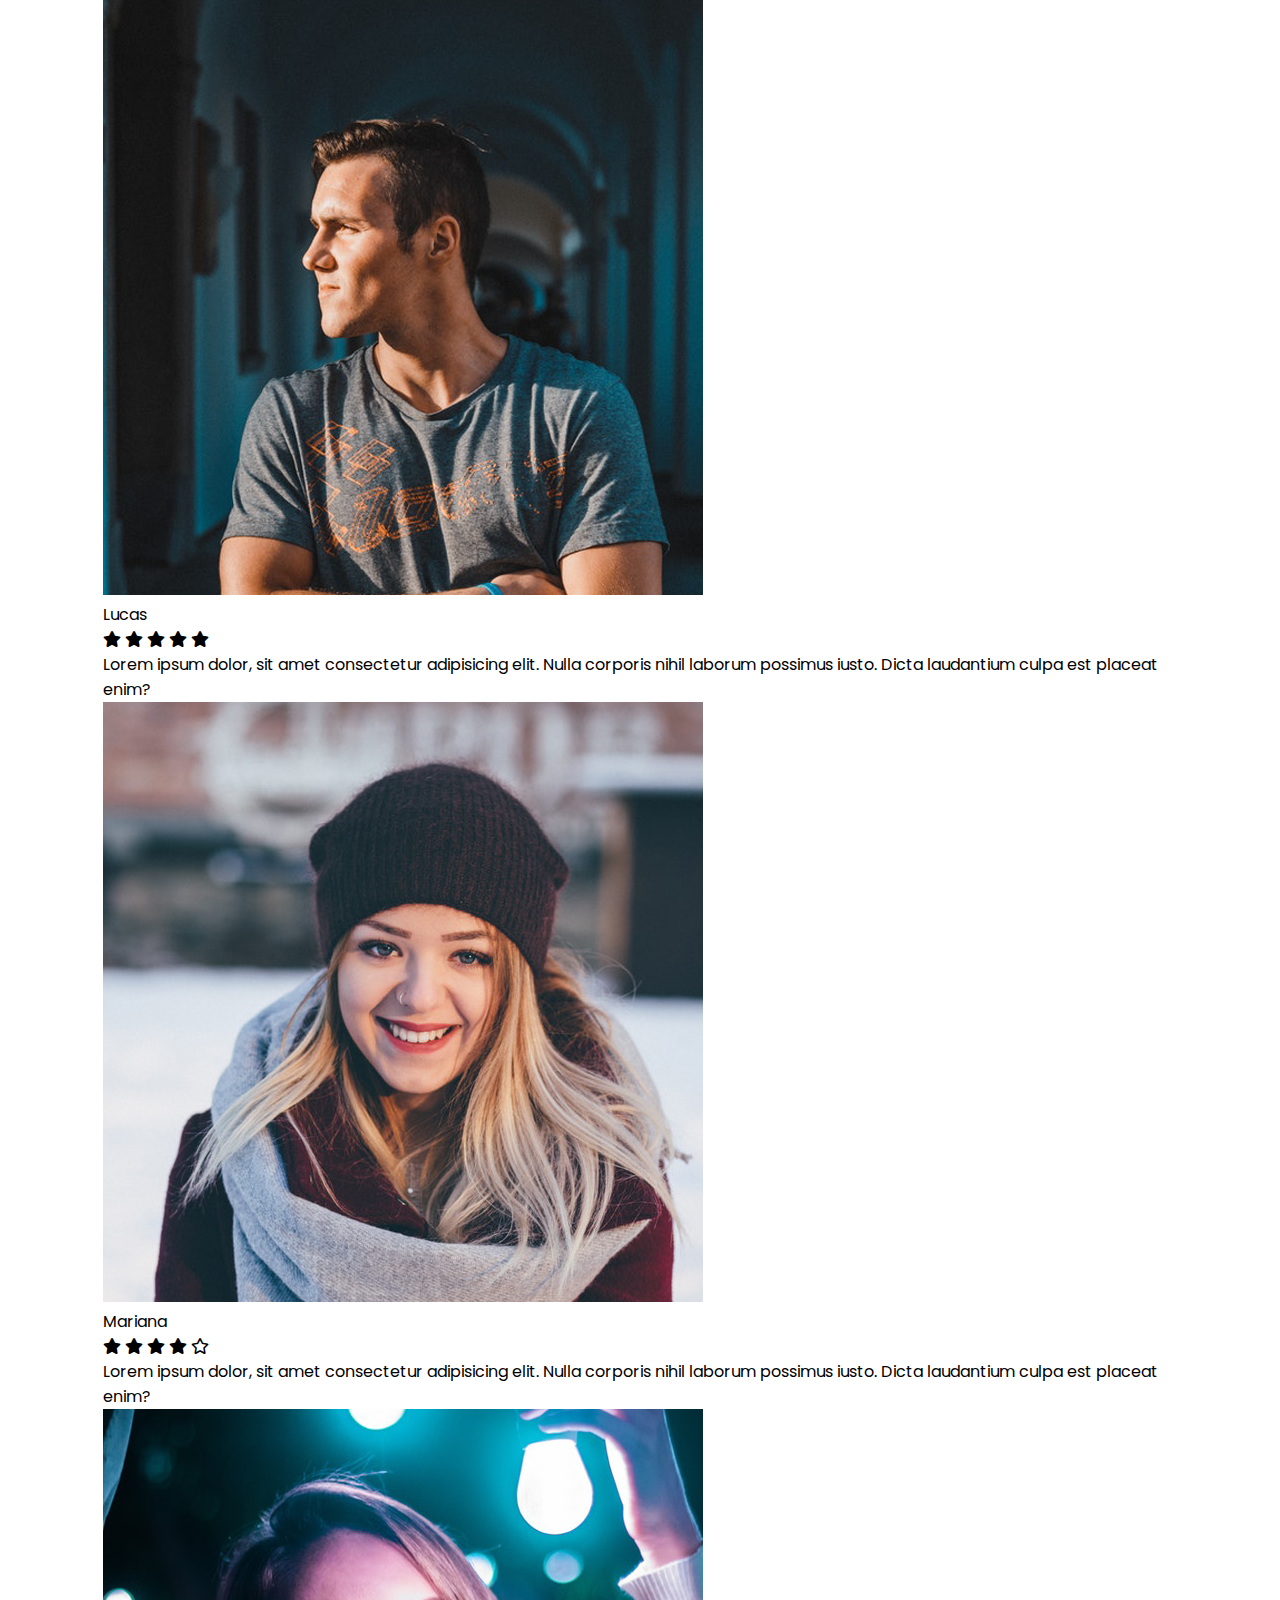
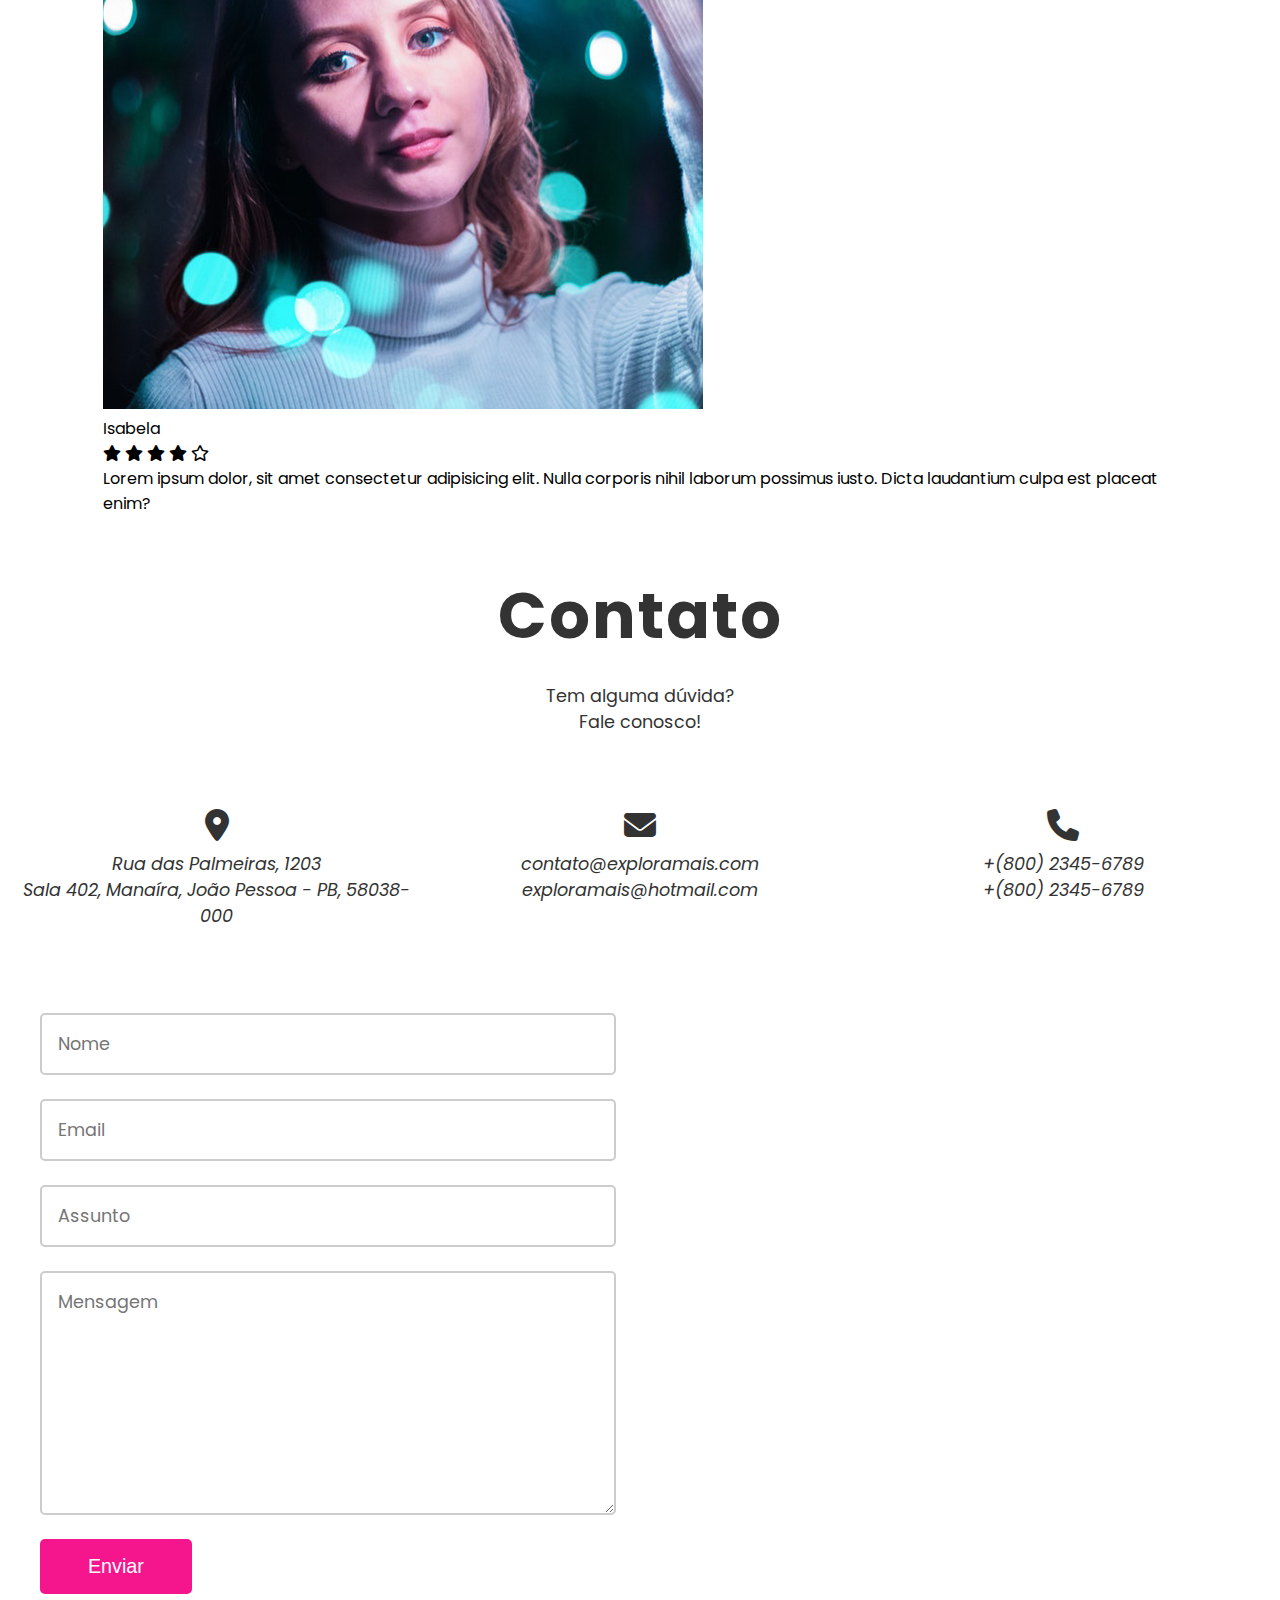
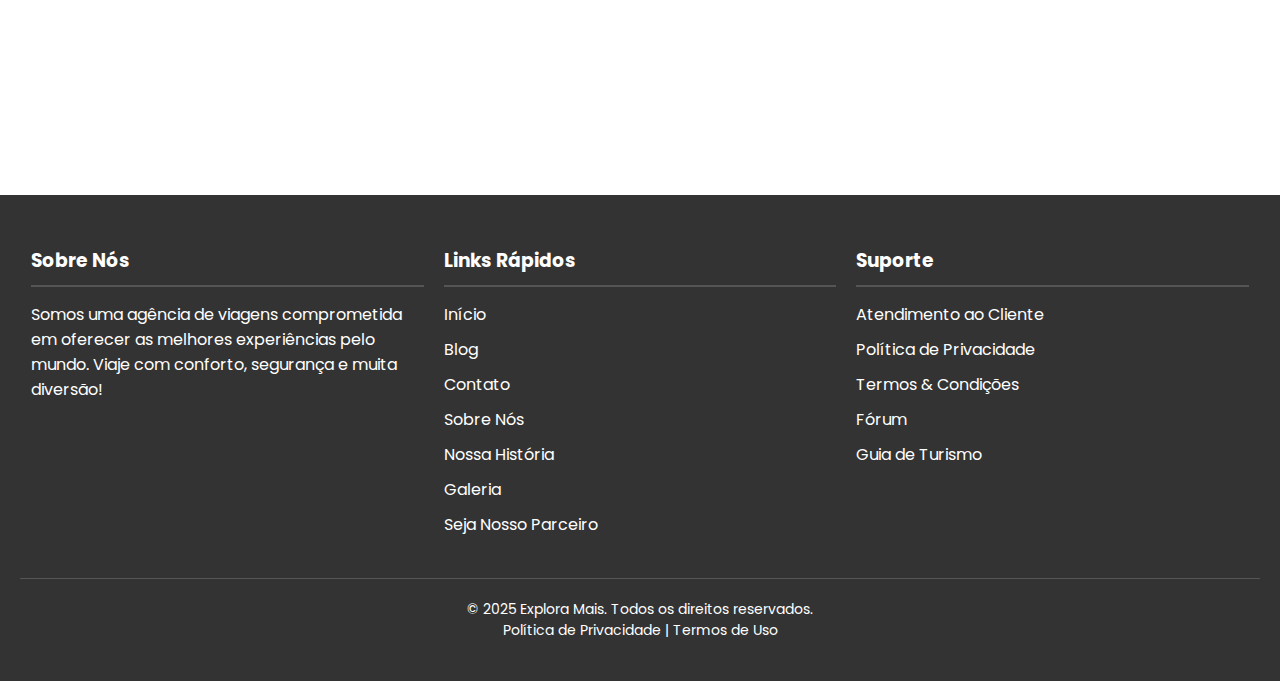
==== commit 24dd2839: "update" ====
--- a/index.html
+++ b/index.html
@@ -302,47 +302,52 @@
                             </div>
                         </div>
                     </a> -->
-                    <div class="box">
-                        <div class="packages__thumbnail">
-                            <img src="img/package/Austria.jpg" alt="Pacote para Malmö, Suécia">
-                            <h3 class="packages__price">$150</h3>
-                        </div>
-                        <div class="packages__details">
-                            <div class="packages__location">
-                                <h4>Aventura nas Montanhas de Hintertux, Áustria</h4>
-                                <p>8 dias</p>
-                            </div>
-                            <p class="packages__description">Descubra o cenário deslumbrante das montanhas austríacas e aproveite as emoções do esqui em um dos destinos mais icônicos da Europa.</p>
-                            <div class="packages__rating">
-                                <a href="#"><i class="fa-solid fa-star"></i></a>
-                                <a href="#"><i class="fa-solid fa-star"></i></a>
-                                <a href="#"><i class="fa-solid fa-star"></i></a>
-                                <a href="#"><i class="fa-solid fa-star"></i></a>
-                                <a href="#"><i class="fa-solid fa-star"></i></a>
-                            </div>
-                        </div>
-                    </div>
-                    <div class="box">
-                        <div class="packages__thumbnail">
-                            <img src="img/package/China muralha.jpg" alt="Pacote para Malmö, Suécia">
-                            <h3 class="packages__price">$600</h3>
-                        </div>
-                        <div class="packages__details">
-                            <div class="packages__location">
-                                <h4>Pacote Histórico na Grande Muralha da China
-                                </h4>
-                                <p>5 dias</p>
-                            </div>
-                            <p class="packages__description">Explore a imponente Grande Muralha da China, um dos maiores marcos históricos do mundo, e mergulhe em séculos de cultura e história.</p>
-                            <div class="packages__rating">
-                                <a href="#"><i class="fa-solid fa-star"></i></a>
-                                <a href="#"><i class="fa-solid fa-star"></i></a>
-                                <a href="#"><i class="fa-solid fa-star"></i></a>
-                                <a href="#"><i class="fa-solid fa-star"></i></a>
-                                <a href="#"><i class="fa-solid fa-star"></i></a>
-                            </div>
-                        </div>
-                    </div>
+                    <a href="pages/pack02.html">
+                        <div class="box">
+                            <div class="packages__thumbnail">
+                                <img src="img/package/Austria.jpg" alt="Pacote para Malmö, Suécia">
+                                <h3 class="packages__price">$150</h3>
+                            </div>
+                            <div class="packages__details">
+                                <div class="packages__location">
+                                    <h4>Aventura nas Montanhas de Hintertux, Áustria</h4>
+                                    <p>8 dias</p>
+                                </div>
+                                <p class="packages__description">Descubra o cenário deslumbrante das montanhas austríacas e aproveite as emoções do esqui em um dos destinos mais icônicos da Europa.</p>
+                                <div class="packages__rating">
+                                    <a href="#"><i class="fa-solid fa-star"></i></a>
+                                    <a href="#"><i class="fa-solid fa-star"></i></a>
+                                    <a href="#"><i class="fa-solid fa-star"></i></a>
+                                    <a href="#"><i class="fa-solid fa-star"></i></a>
+                                    <a href="#"><i class="fa-solid fa-star"></i></a>
+                                </div>
+                            </div>
+                        </div>
+                    </a>
+                    <a href="pages/pack03.html">
+
+                        <div class="box">
+                            <div class="packages__thumbnail">
+                                <img src="img/package/China muralha.jpg" alt="Pacote para Malmö, Suécia">
+                                <h3 class="packages__price">$600</h3>
+                            </div>
+                            <div class="packages__details">
+                                <div class="packages__location">
+                                    <h4>Pacote Histórico na Grande Muralha da China
+                                    </h4>
+                                    <p>5 dias</p>
+                                </div>
+                                <p class="packages__description">Explore a imponente Grande Muralha da China, um dos maiores marcos históricos do mundo, e mergulhe em séculos de cultura e história.</p>
+                                <div class="packages__rating">
+                                    <a href="#"><i class="fa-solid fa-star"></i></a>
+                                    <a href="#"><i class="fa-solid fa-star"></i></a>
+                                    <a href="#"><i class="fa-solid fa-star"></i></a>
+                                    <a href="#"><i class="fa-solid fa-star"></i></a>
+                                    <a href="#"><i class="fa-solid fa-star"></i></a>
+                                </div>
+                            </div>
+                        </div>
+                    </a>
                     <div class="box">
                         <div class="packages__thumbnail">
                             <img src="img/pack01.jpg" alt="Pacote para Atenas, Grécia">
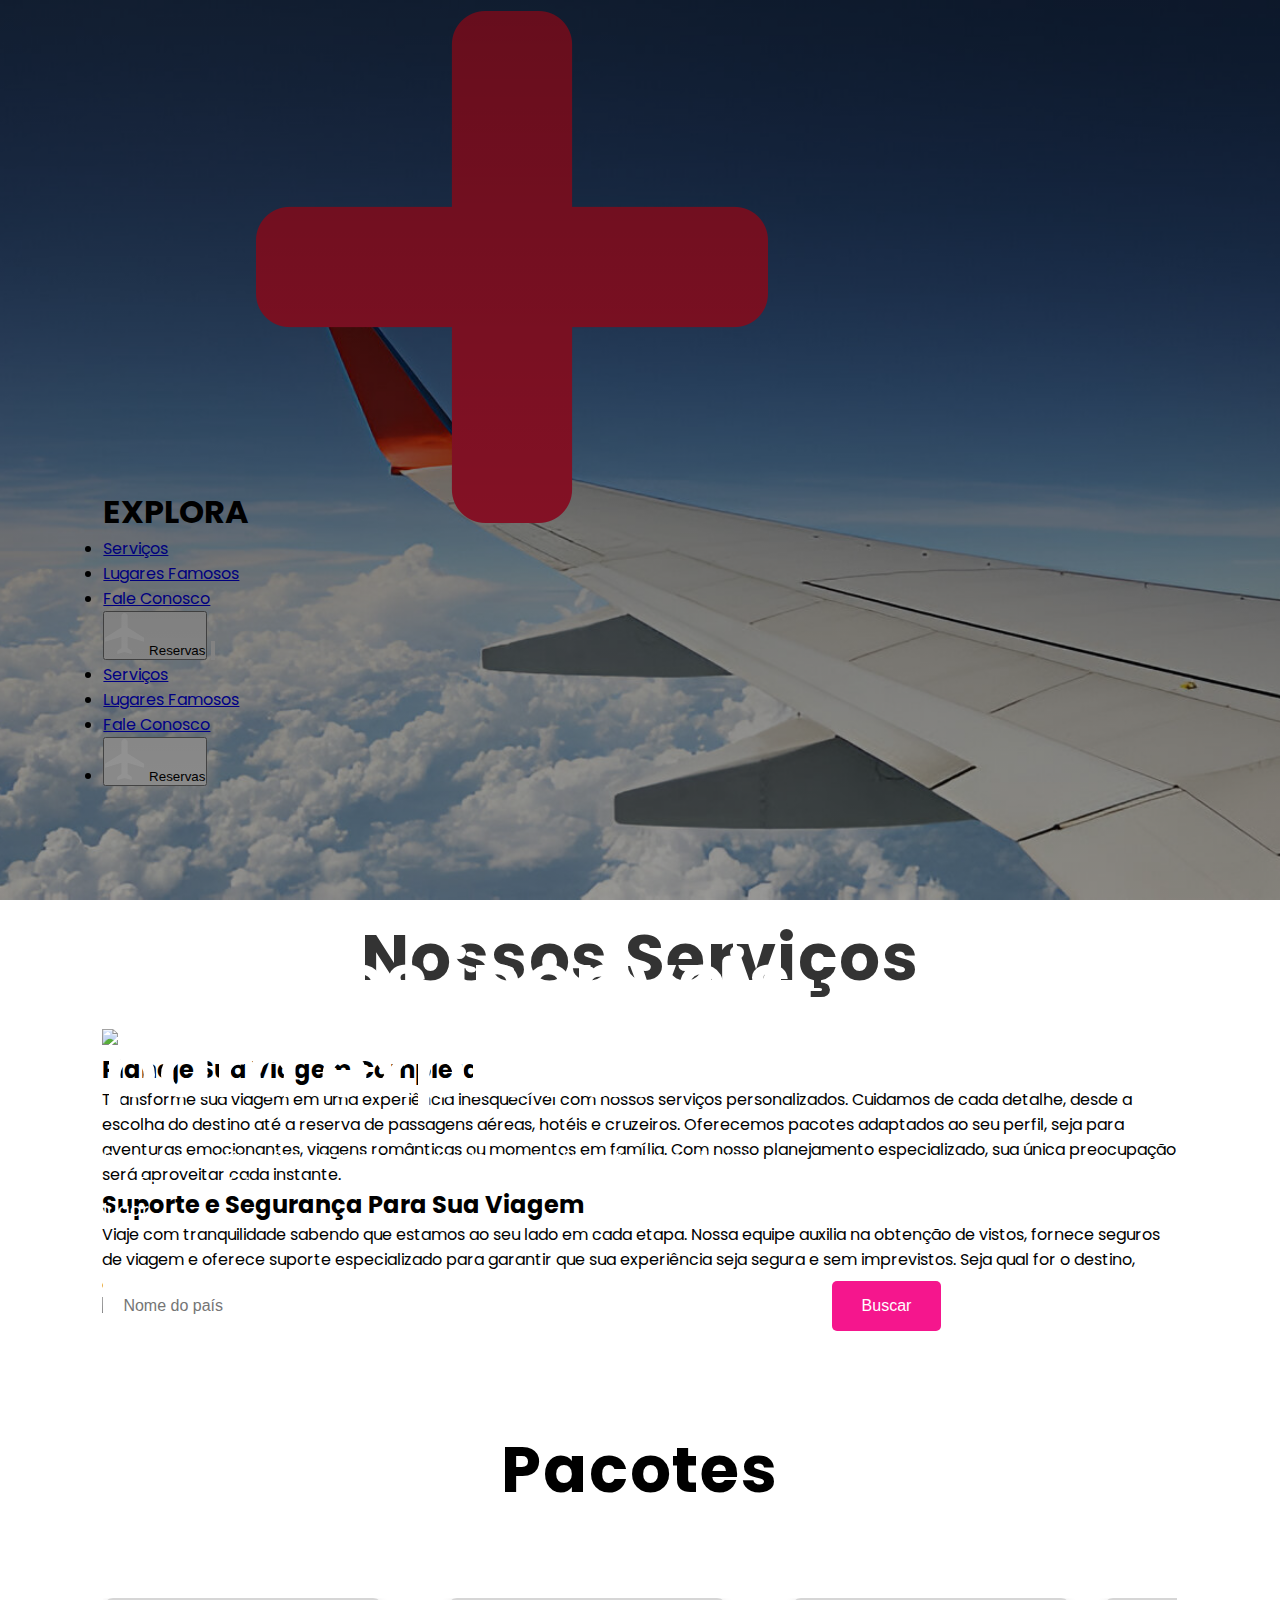
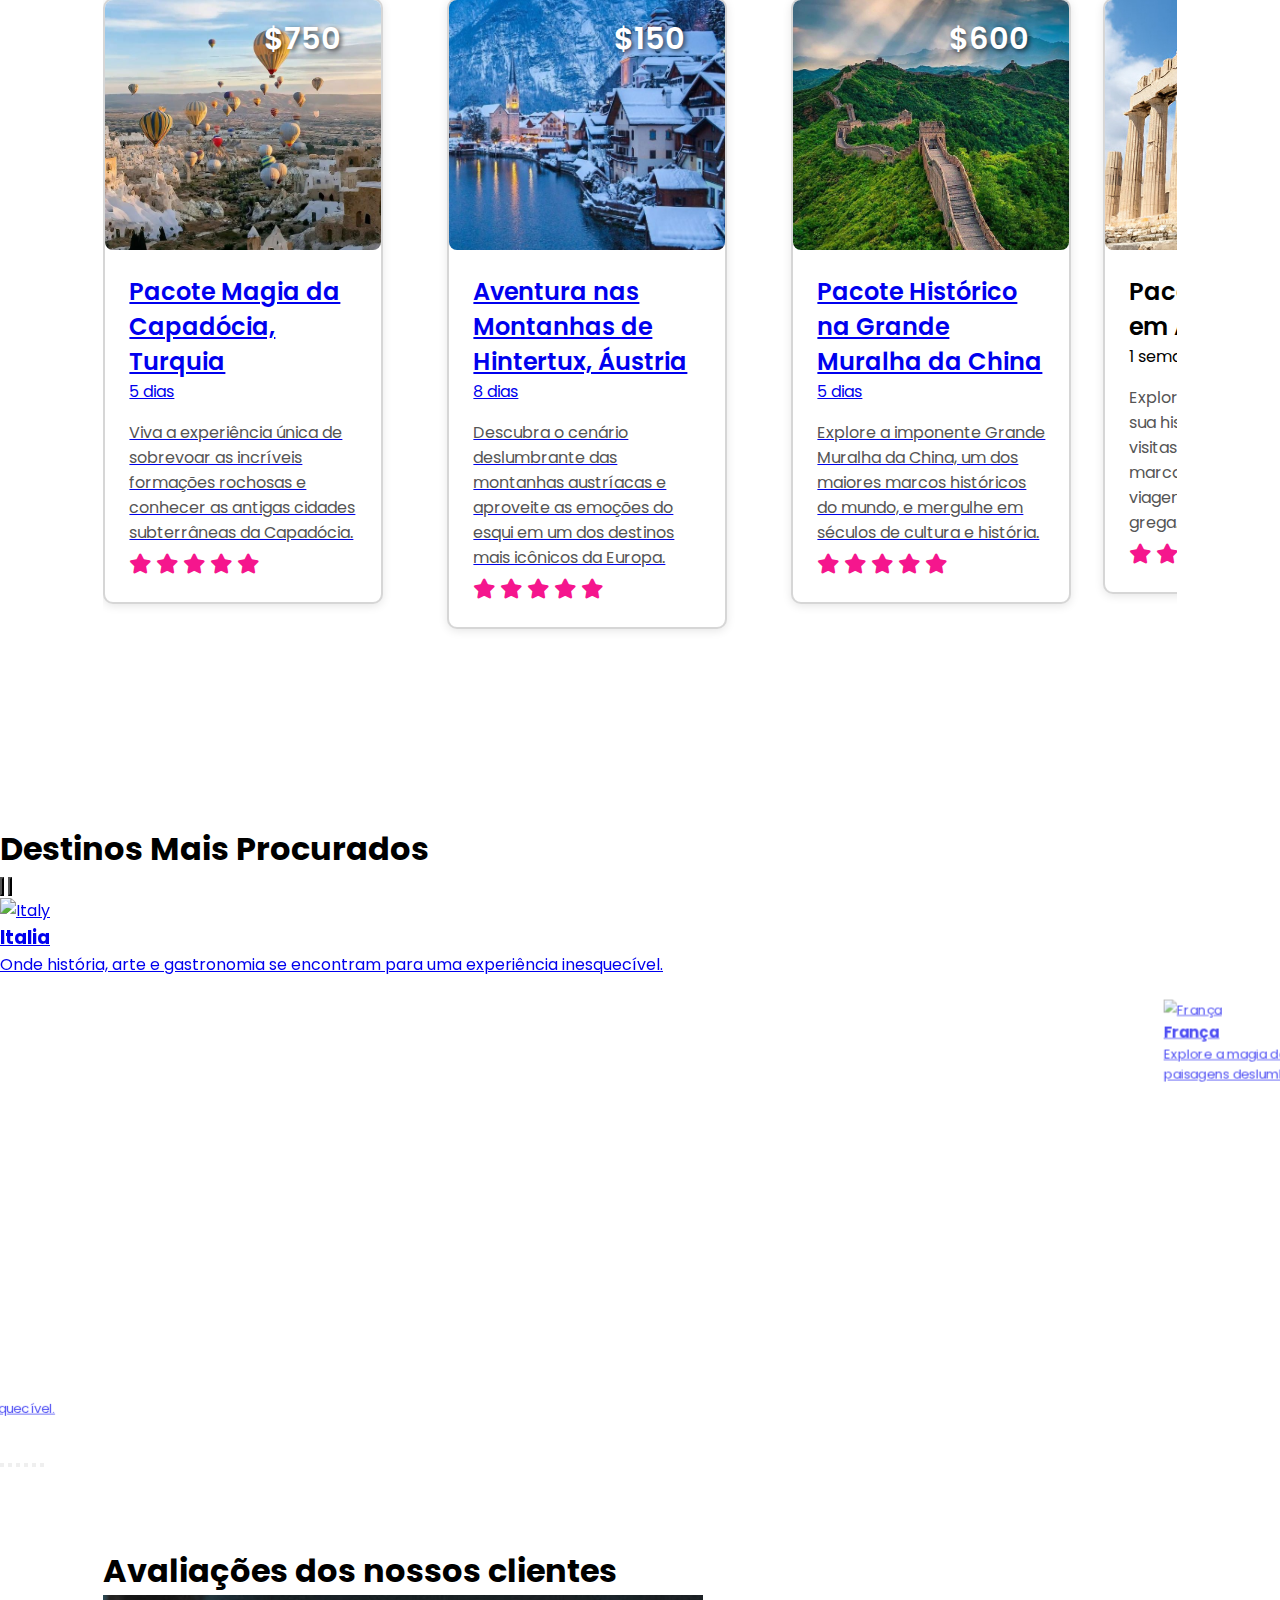
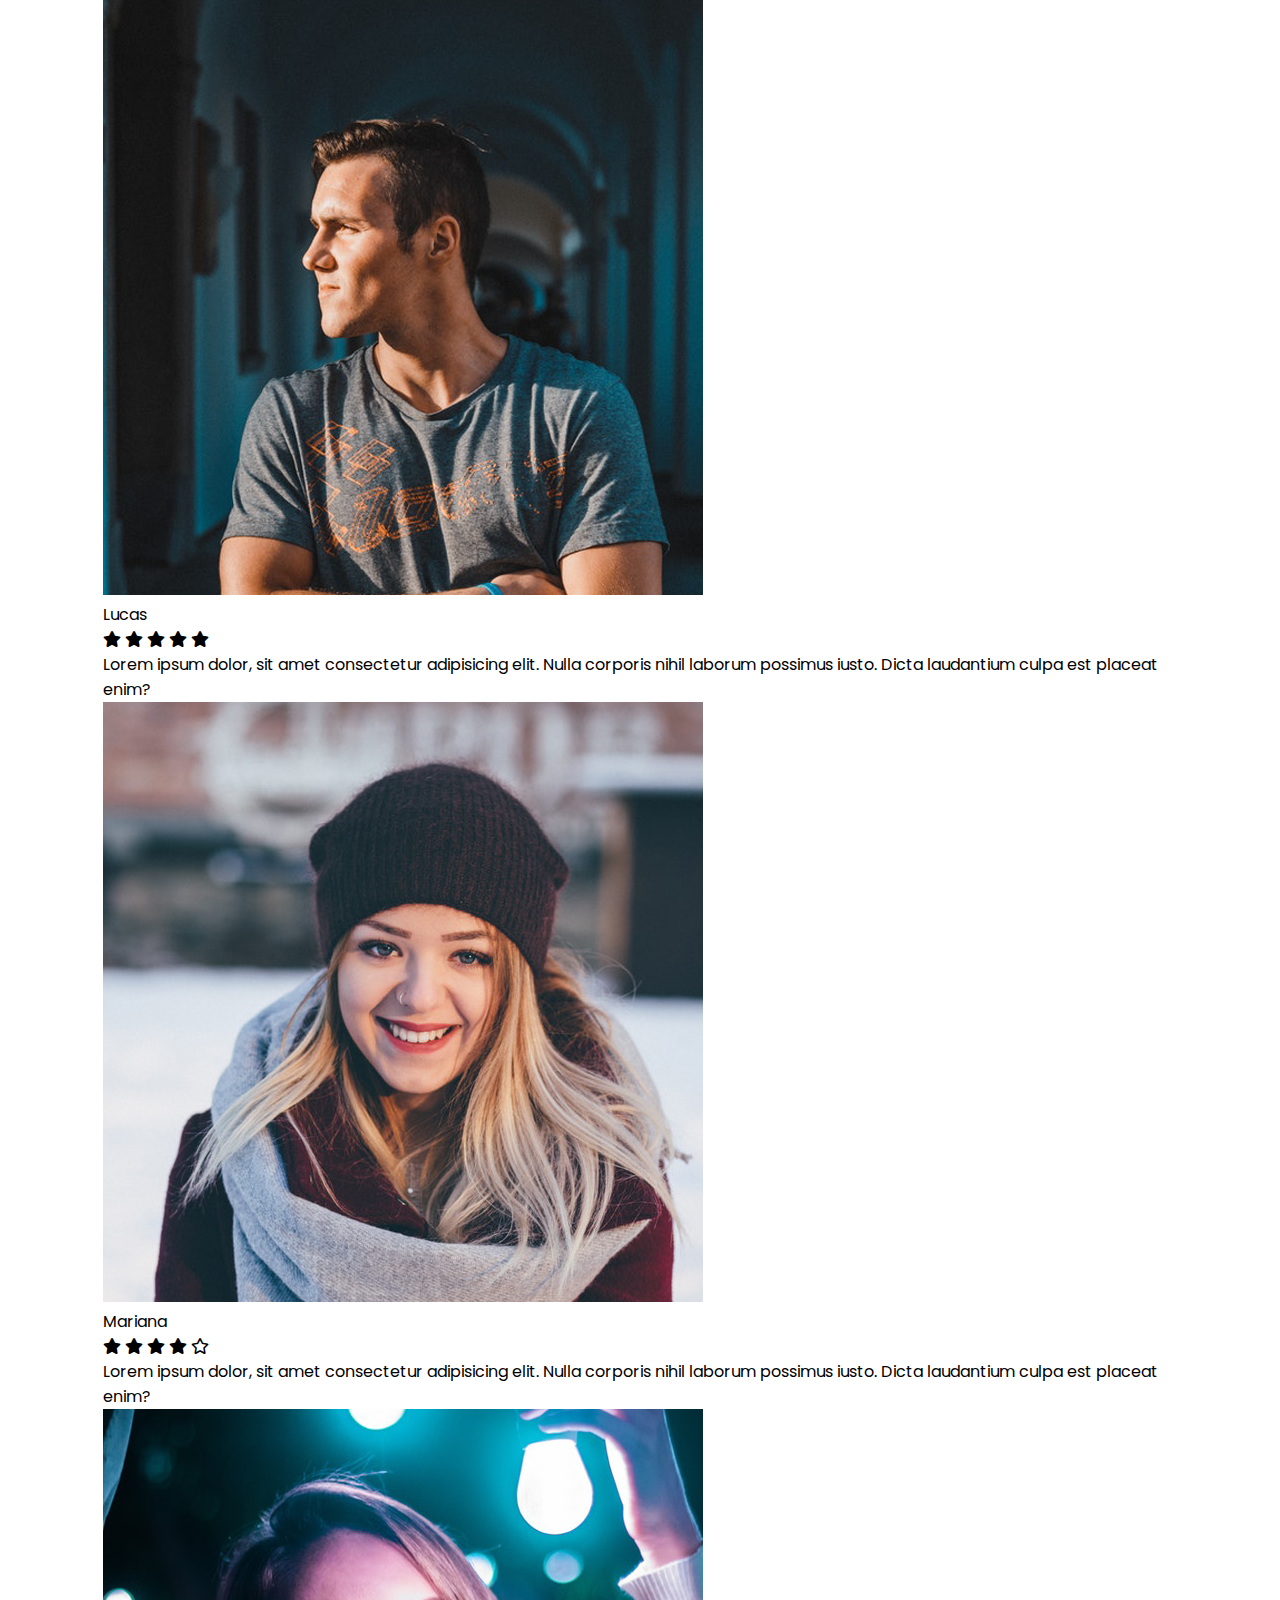
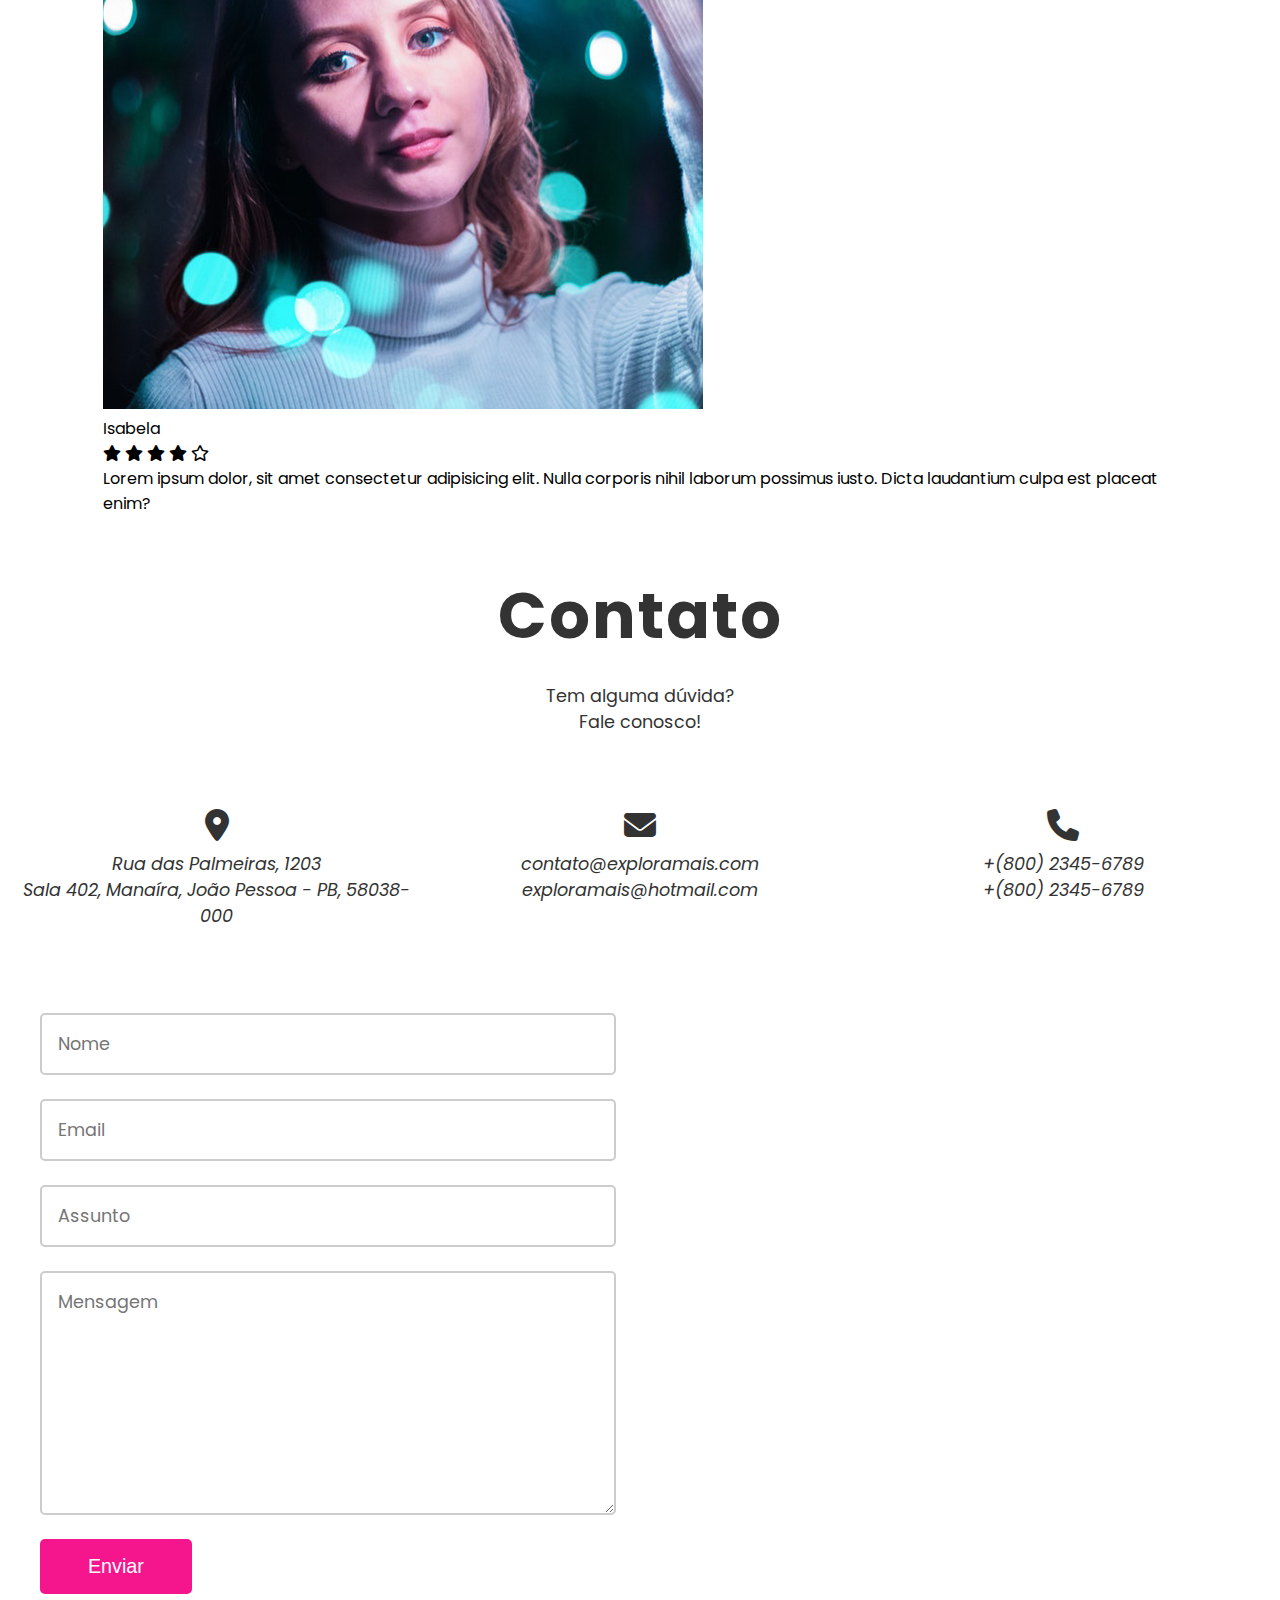
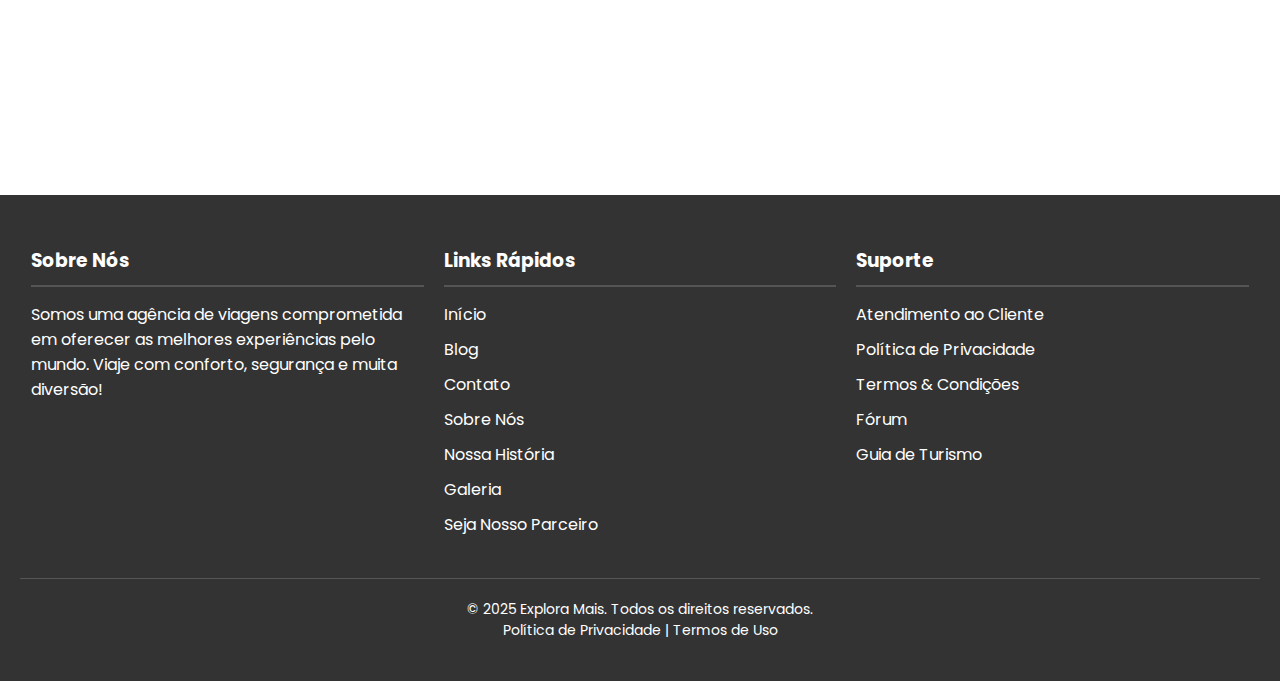
==== commit ff6adf65: "enhance styles for improved layout and visual consistency; adjust media query breakpoints and backgr" ====
--- a/index.html
+++ b/index.html
@@ -29,10 +29,6 @@
                     <span class="tracking-[0.2em]">EXPLORA</span>
                     <img src="img/add.png" alt="" class="h-[25px] sm:h-[28px] md:h-[30px]">
                 </h1>
-
-
-
-
                 <!-- Menu Desktop -->
                 <ul class="hidden md:flex items-center pr-[60px] space-x-[40px]">
                     <li>
@@ -51,7 +47,6 @@
                         </a>
                     </li>
                 </ul>
-
                 <!-- Botão Reserva Desktop -->
                 <button class="hidden md:flex items-center bg-pink-600 text-white px-4 py-2 rounded hover:bg-pink-700 transition-colors">
                     <img src="img/icon.png" alt="" class="h-5 mr-2"> Reservas
@@ -134,7 +129,7 @@
                 <h1>Lugares incríveis<br>para explorar</h1>
                 <p>Descubra destinos fascinantes ao redor do mundo. Encontre as melhores opções para viajar, explorar culturas e aproveitar as maravilhas de cada lugar.</p>
                 <form action="">
-                    <input type="text" placeholder="Nome do país" class="input">
+                    <input type="text" placeholder="Nome do país" class="input text-black">
                     <button type="submit" class="btn">Buscar</button>
                 </form>
             </div>
@@ -458,6 +453,7 @@
 
         </section>
 
+        <!-- carrosel do site https://tailwindflex.com/@thuggys/carousel -->
         <div class="places__bg">
             <h1 class="text-6xl text-center text-white mb-8">Destinos Mais Procurados</h1>
             <div class="fixed inset-0 -z-10">
@@ -489,7 +485,7 @@
                             <div class="w-full h-full p-4 sm:p-8">
                                 <a href="pages/test.html" class="block w-full h-full">
                                     <div class="w-full h-full rounded-xl sm:rounded-2xl overflow-hidden relative group">
-                                        <img src="https://cdn.americachip.com/wp-content/uploads/2022/12/Italia.png" alt="Italy" class="absolute inset-0 w-full h-full object-cover transition-transform duration-500 group-hover:scale-110" />
+                                        <img src="https://cdn.americachip.com/wp-content/uploads/2022/12/Italia.png" alt="Italy" class="absolute inset-0 w-full h-full object-cover transition-transform duration-1500 group-hover:scale-110" />
                                         <!-- overlay -->
                                         <div class="absolute inset-0 absolute inset-0 bg-gradient-to-b from-transparent via-black/20 to-black/40"></div>
                                         <div class="absolute inset-x-0 bottom-0 p-4 sm:p-8">
@@ -508,7 +504,7 @@
                             <div class="w-full h-full p-4 sm:p-8">
                                 <a href="#" class="block w-full h-full">
                                     <div class="w-full h-full rounded-xl sm:rounded-2xl overflow-hidden relative group">
-                                        <img src="https://www.state.gov/wp-content/uploads/2023/07/shutterstock_667548661v2.jpg" alt="França" class="absolute inset-0 w-full h-full object-cover transition-transform duration-500 group-hover:scale-110" />
+                                        <img src="https://www.state.gov/wp-content/uploads/2023/07/shutterstock_667548661v2.jpg" alt="França" class="absolute inset-0 w-full h-full object-cover transition-transform duration-1500 group-hover:scale-110" />
                                         <!-- overlay -->
                                         <div class="absolute inset-0 absolute inset-0 bg-gradient-to-b from-transparent via-black/20 to-black/40"></div>
                                         <div class="absolute inset-x-0 bottom-0 p-4 sm:p-8">
@@ -525,7 +521,7 @@
                             <div class="w-full h-full p-4 sm:p-8">
                                 <a href="#" class="block w-full h-full">
                                     <div class="w-full h-full rounded-xl sm:rounded-2xl overflow-hidden relative group">
-                                        <img src="https://wallpapers.com/images/hd/ancient-egypt-zugmfwli3aq75h46.jpg" alt="Abstract digital art" class="absolute inset-0 w-full h-full object-cover transition-transform duration-500 group-hover:scale-110" />
+                                        <img src="https://wallpapers.com/images/hd/ancient-egypt-zugmfwli3aq75h46.jpg" alt="Abstract digital art" class="absolute inset-0 w-full h-full object-cover transition-transform duration-1500 group-hover:scale-110" />
                                         <!-- overlay -->
                                         <div class="absolute inset-0 absolute inset-0 bg-gradient-to-b from-transparent via-black/20 to-black/40"></div>
                                         <div class="absolute inset-x-0 bottom-0 p-4 sm:p-8">
@@ -540,7 +536,7 @@
                             <div class="w-full h-full p-4 sm:p-8">
                                 <a href="#" class="block w-full h-full">
                                     <div class="w-full h-full rounded-xl sm:rounded-2xl overflow-hidden relative group">
-                                        <img src="https://wallpapers.com/images/hd/america-1920-x-1080-picture-nfmqdeockkweut8h.jpg" alt="Estados Unidos" class="absolute inset-0 w-full h-full object-cover transition-transform duration-500 group-hover:scale-110" />
+                                        <img src="https://wallpapers.com/images/hd/america-1920-x-1080-picture-nfmqdeockkweut8h.jpg" alt="Estados Unidos" class="absolute inset-0 w-full h-full object-cover transition-transform duration-1500 group-hover:scale-110" />
                                         <!-- overlay -->
                                         <div class="absolute inset-0 absolute inset-0 bg-gradient-to-b from-transparent via-black/20 to-black/40"></div>
                                         <div class="absolute inset-x-0 bottom-0 p-4 sm:p-8">
@@ -555,7 +551,7 @@
                             <div class="w-full h-full p-4 sm:p-8">
                                 <a href="#" class="block w-full h-full">
                                     <div class="w-full h-full rounded-xl sm:rounded-2xl overflow-hidden relative group">
-                                        <img src="https://wallpapers.com/images/hd/travel-4k-japan-fuji-8tuep3c86h4lngec.jpg" alt="Japão" class="absolute inset-0 w-full h-full object-cover transition-transform duration-500 group-hover:scale-110" />
+                                        <img src="https://wallpapers.com/images/hd/travel-4k-japan-fuji-8tuep3c86h4lngec.jpg" alt="Japão" class="absolute inset-0 w-full h-full object-cover transition-transform duration-1500 group-hover:scale-110" />
                                         <!-- overlay -->
                                         <div class="absolute inset-0 absolute inset-0 bg-gradient-to-b from-transparent via-black/20 to-black/40"></div>
                                         <div class="absolute inset-x-0 bottom-0 p-4 sm:p-8">
@@ -572,7 +568,7 @@
                             <div class="w-full h-full p-4 sm:p-8">
                                 <a href="#" class="block w-full h-full">
                                     <div class="w-full h-full rounded-xl sm:rounded-2xl overflow-hidden relative group">
-                                        <img src="https://flights.e-travel.ie/uploads/MexicoCity.jpg" alt="Mexico" class="absolute inset-0 w-full h-full object-cover transition-transform duration-500 group-hover:scale-110" />
+                                        <img src="https://flights.e-travel.ie/uploads/MexicoCity.jpg" alt="Mexico" class="absolute inset-0 w-full h-full object-cover transition-transform duration-1500 group-hover:scale-110" />
                                         <!-- overlay -->
                                         <div class="absolute inset-0 absolute inset-0 bg-gradient-to-b from-transparent via-black/20 to-black/40"></div>
                                         <div class="absolute inset-x-0 bottom-0 p-4 sm:p-8">
@@ -658,7 +654,7 @@
 
                 function resetAutoAdvance() {
                     clearInterval(autoAdvanceTimer);
-                    autoAdvanceTimer = setInterval(nextSlide, 5000);
+                    autoAdvanceTimer = setInterval(nextSlide, 8000);
                 }
 
                 function nextSlide() {
--- a/css/styles.css
+++ b/css/styles.css
@@ -56,6 +56,7 @@
   background-repeat: no-repeat;
   padding: 0.625rem 8%;
   position: relative;
+  background-attachment: fixed;
 }
 
 .hero__overlay {
@@ -64,8 +65,9 @@
   left: 0;
   height: 100%;
   width: 100%;
-  background-image: linear-gradient(rgba(9, 0, 77, 0.65), rgba(9, 0, 77, 0.65));
-}
+  background-image: linear-gradient(rgba(0, 0, 0, 0.6), rgba(0, 0, 0, 0.4));
+}
+
 .hero .container {
   height: 100%;
 }
@@ -560,9 +562,9 @@
     display: block;
   }
 }
-@media (max-width: 768px) {
+@media (max-width: 888px) {
   html {
-    font-size: 12px;
+    font-size: 13px;
   }
   .hero__content h1 {
     line-height: 1.2;
@@ -574,7 +576,9 @@
     margin-top: 5rem;
     display: flex;
     flex-direction: column;
-    justify-content: center;
+  }
+  .hero__content h1 {
+    font-size: 3.3rem;
   }
 }
 /*-------------------------------------------
